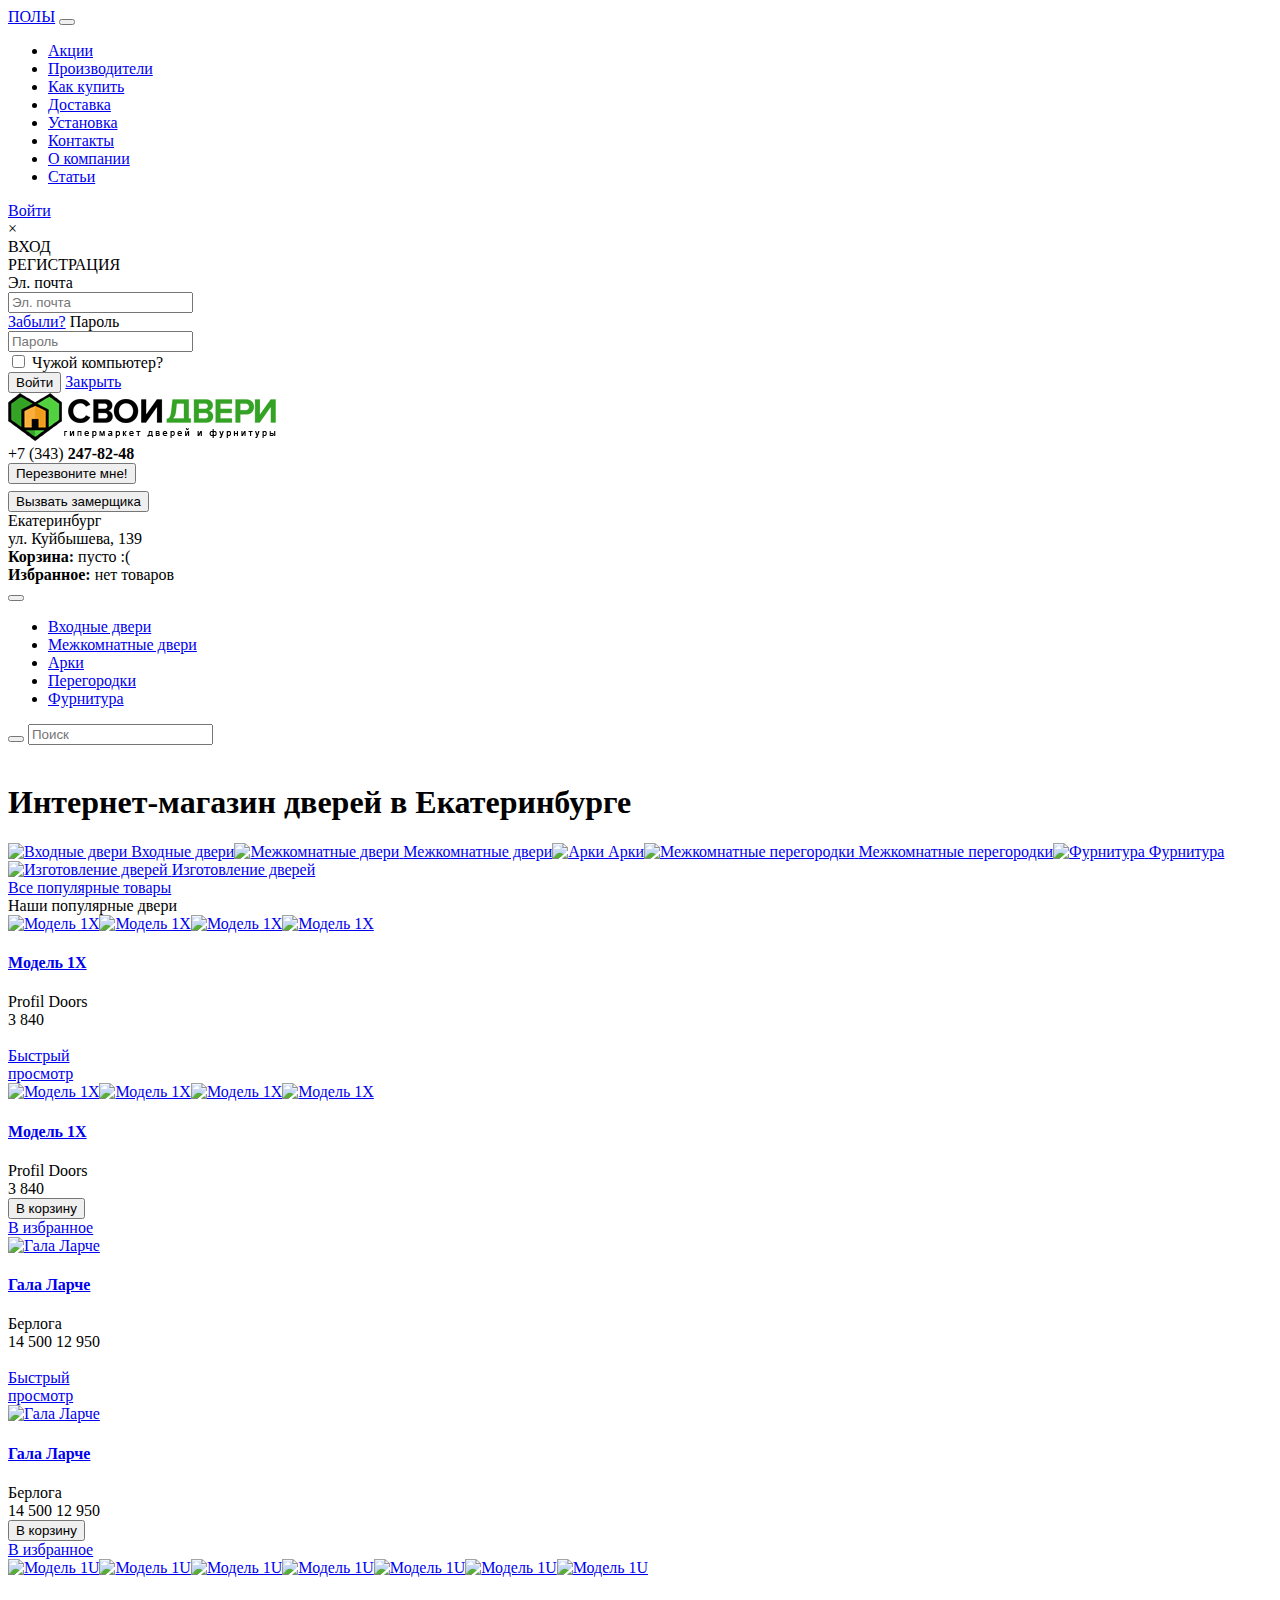
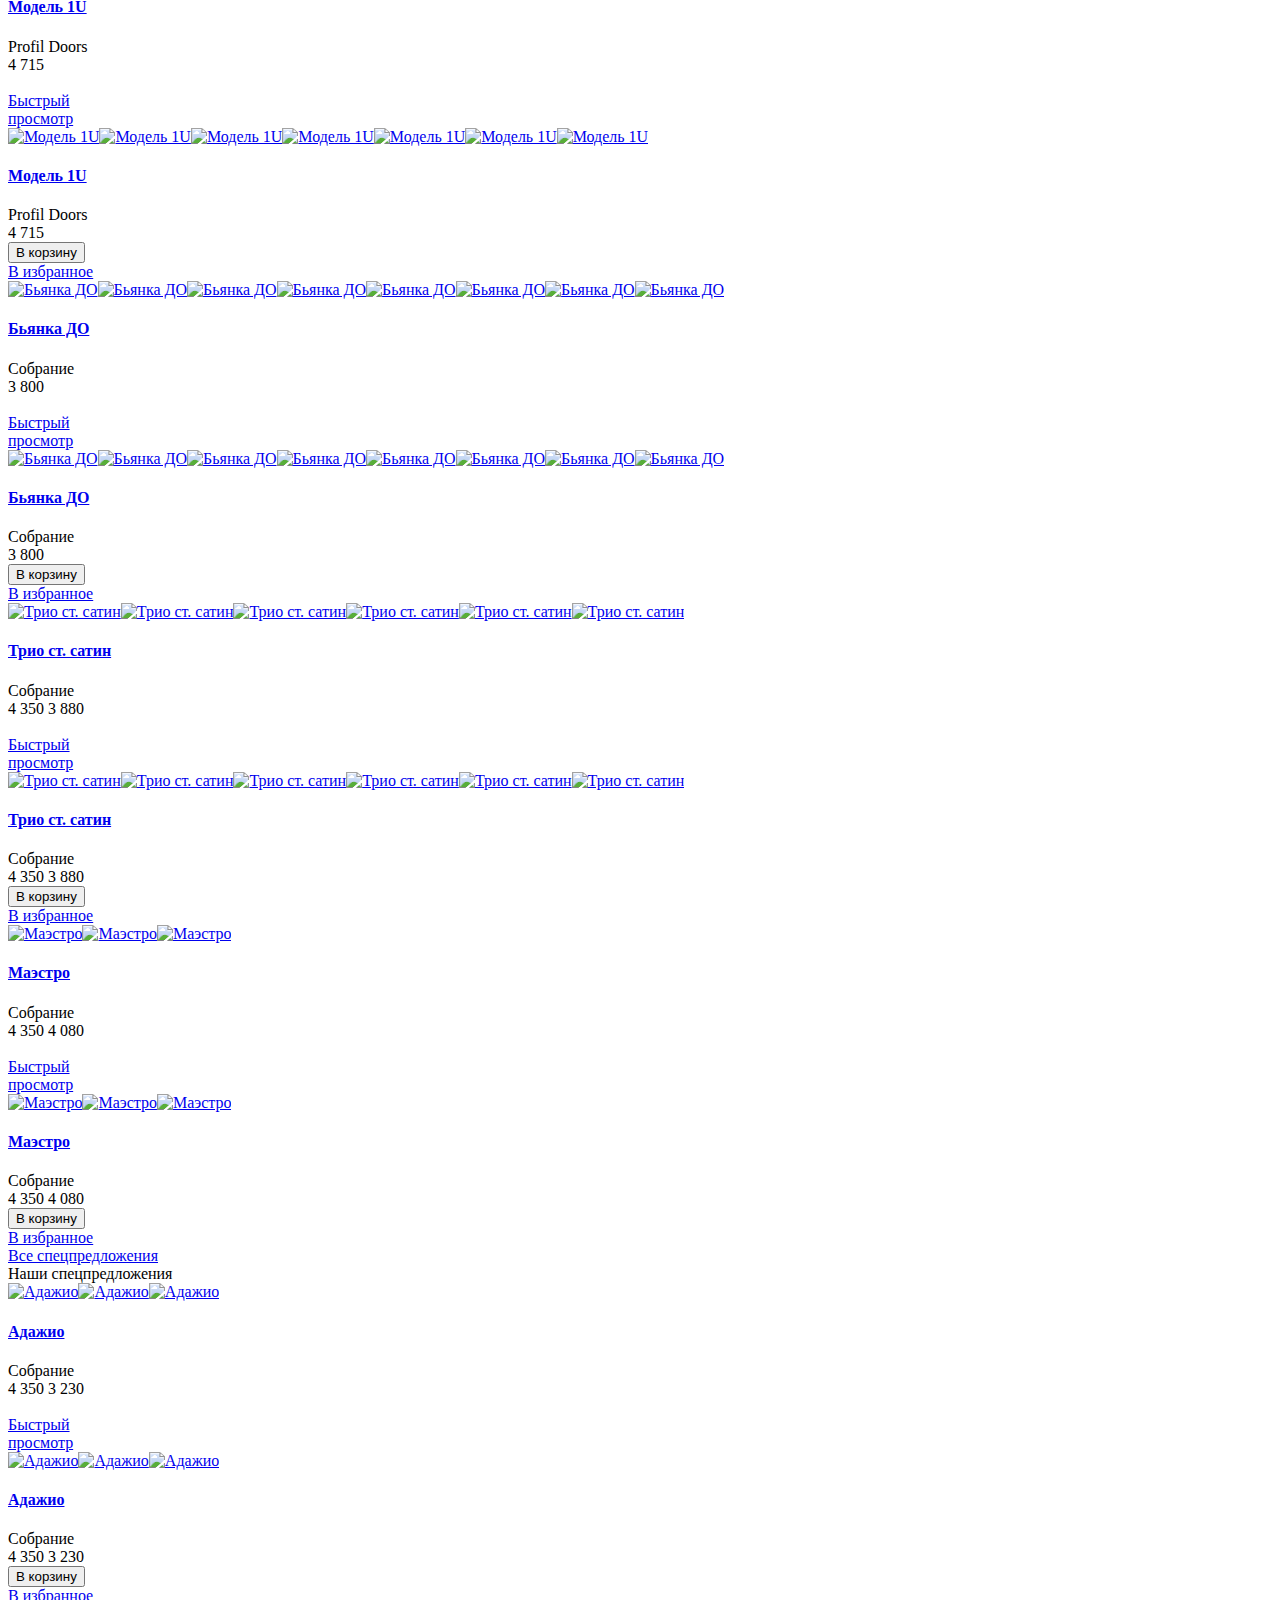
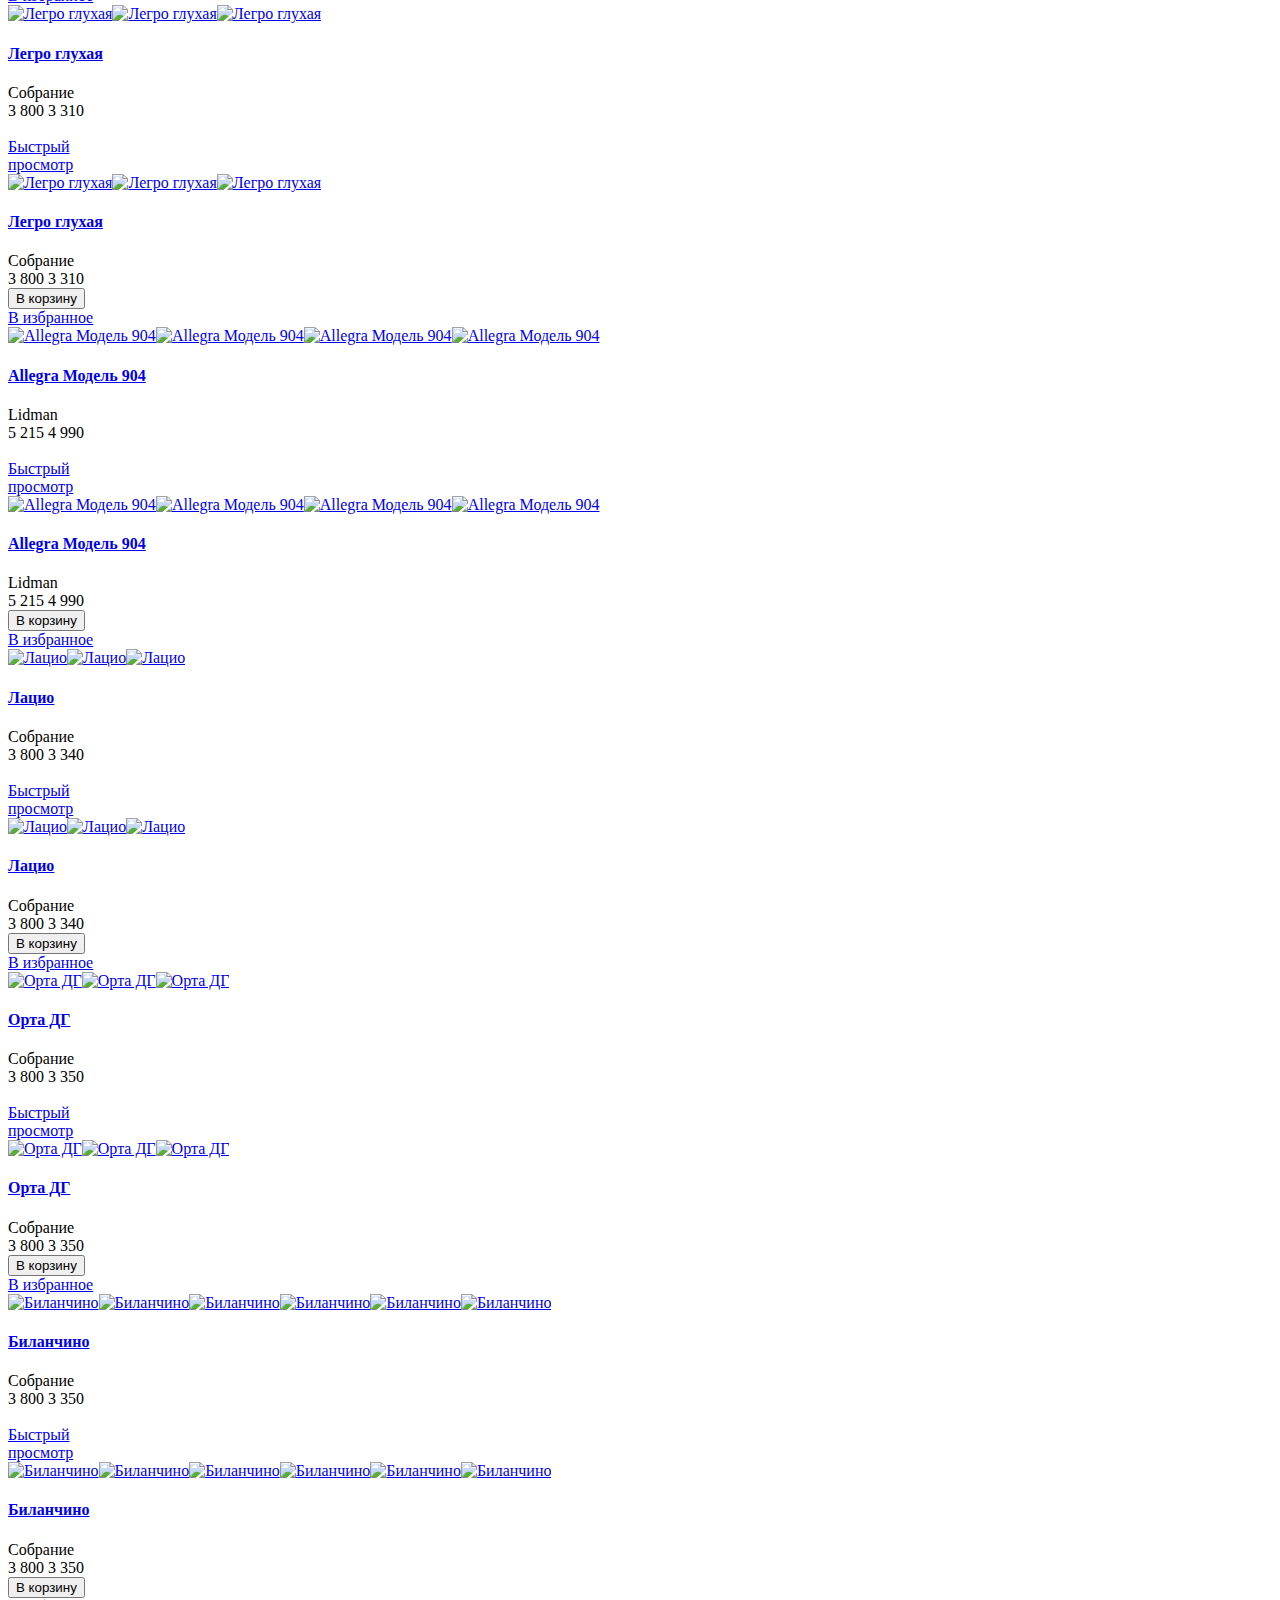
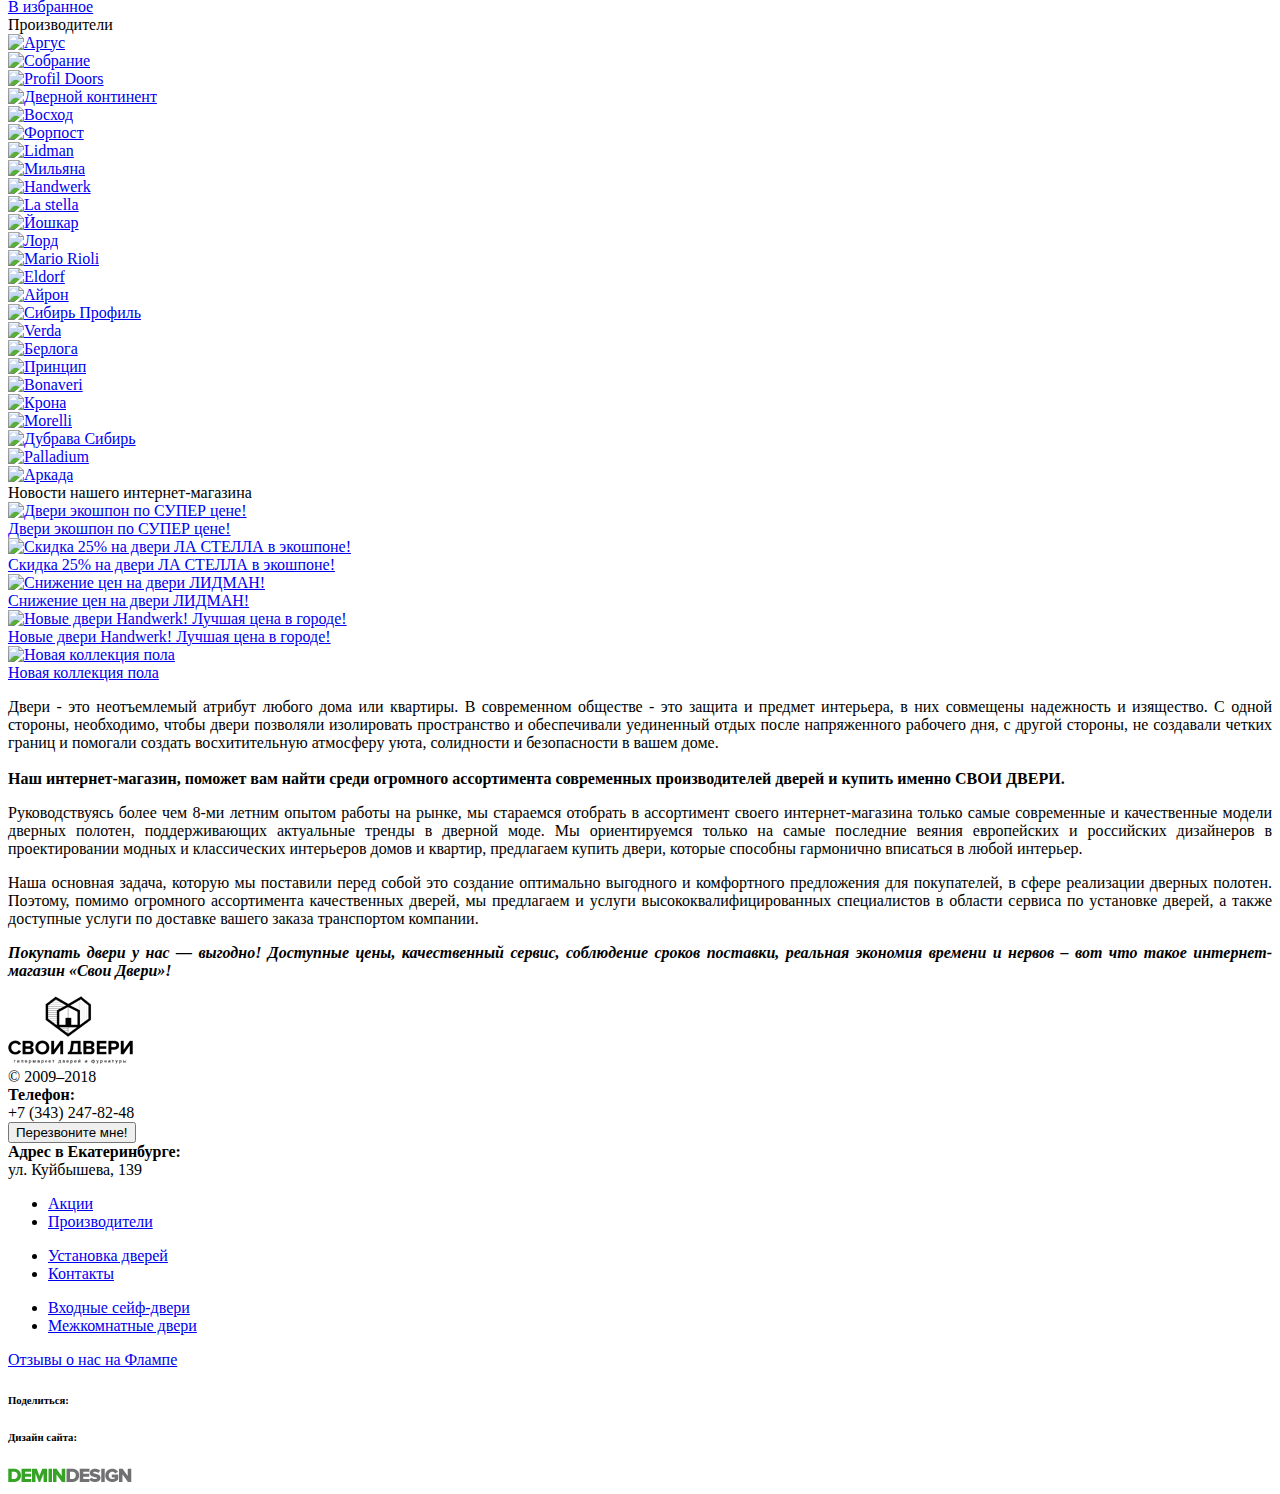
==== index.html @ b75d84ad "Main adaptive" ====
<!DOCTYPE html>
<html>
<head>
    <link rel="stylesheet" href="css/3dfd3b3998a5d4e2b3ac1869c753b24d.css" type="text/css" media="screen" title="prettyPhoto main stylesheet" charset="utf-8">
    <meta name="robots" content="all">
    <link rel="alternate" type="application/rss+xml" title="RSS" href="http://swoidveri.ru/news/rss/"><title>Интернет-магазин ДВЕРЕЙ | Купить двери в Екатеринбурге — «Свои Двери»</title>
    <meta charset="utf-8">
    <meta content="Russian" name="language">
    <meta content="DIAFAN.CMS http://www.diafan.ru/" name="author">
    <meta http-equiv="Content-Type" content="text/html; charset=utf-8">

    <meta name="description" content="Интернет-магазин  «Свои Двери» в Екатеринбурге предлагает купить двери по доступным ценам">
    <meta name="keywords" content="двери купить  интернет-магазин екатеринбург">
    <meta  name="viewport" content="width=device-width,initial-scale=1">
    <meta http-equiv="X-UA-Compatible" content="IE=edge" />
    <link href='http://fonts.googleapis.com/css?family=Open+Sans:400italic,400,700,600,300&subset=latin,cyrillic' rel='stylesheet' type='text/css'>

    <link rel="shortcut icon" href="http://swoidveri.ru/favicon.ico" type="image/x-icon">
    <meta name='yandex-verification' content='6ab0630218582fb0' />
    <meta name="google-site-verification" content="htq2u6Wxl-_IF5WRxzkzoj4-PQEhSRePpP1anvOJjFw" /> <script type="text/javascript">(window.Image ? (new Image()) : document.createElement('img')).src = location.protocol + '//vk.com/rtrg?r=YVBEyJY6kPXvvutkB2mpRUx2GYBAcucExPWbjwwsSvuy1ocrXwzWc/DvQftWZ8jnoxzGYgYuO28TMYNRtFcQWreSq13ESrB6wvxrnNh3w4Y0n9XdHwxNllao3zYcB0E1*o48Br50MQQm9nLuWYmri4c9sMMXCQAg*tRxH2qcmZo-&pixel_id=1000018548';</script>

    <link href='css/select2.min.css' rel="stylesheet" type="text/css" />	
    <link rel="stylesheet" href="https://cdnjs.cloudflare.com/ajax/libs/Swiper/4.1.0/css/swiper.css">
    <link href="css/errors.css" rel="stylesheet" type="text/css">
    <link href="css/jquery-ui-1.8.18.custom.css" rel="stylesheet" type="text/css"><link href="css/bootstrap.min.css?v30" rel="stylesheet" type="text/css">
    <link href="css/style.css" rel="stylesheet" type="text/css">
    <link href="css/jcf.css" rel="stylesheet" type="text/css">
</head>
<body>
<div class="popup-shadow"></div>
<div id="popup-content"></div>
<div class="ajax-loader"></div>
<div class="top-line wow fadeIn">
    <div class="container"><div style="position: relative;">
        <noindex>
            <a href="http://swoipoly.ru/" target="_blank" rel="nofollow" class="link-floors pull-left">ПОЛЫ</a>
            <button class="top-menu-btn"></button>
            <ul class="top-menu pull-left"><li class="top-menu__item"><a href="http://swoidveri.ru/action/" rel="nofollow">Акции</a></li><li class="top-menu__item"><a href="http://swoidveri.ru/brand/" rel="nofollow">Производители</a></li><li class="top-menu__item"><a href="http://swoidveri.ru/howbuy/" rel="nofollow">Как купить</a></li><li class="top-menu__item"><a href="http://swoidveri.ru/dostavka/" rel="nofollow">Доставка</a></li><li class="top-menu__item"><a href="http://swoidveri.ru/uslugi/" rel="nofollow">Установка</a></li><li class="top-menu__item"><a href="http://swoidveri.ru/contacts/" rel="nofollow">Контакты</a></li><li class="top-menu__item"><a href="http://swoidveri.ru/about/" rel="nofollow">О компании</a></li><li class="top-menu__item"><a href="http://swoidveri.ru/clauses/" rel="nofollow">Статьи</a></li></ul>

            <div class="pull-right">
                <a href="#" class="link-login link-login-popup" rel="nofollow">Войти</a>
            </div>
        </noindex>
        <noindex>
            <div class="popup popup_login">
                <div class="popup__close">&times;</div>
                <div class="login-block">
                    <div class="login-block__tabs">
                        <div data-for="#lbTab1" class="login-block__tabs__item active">ВХОД</div>
                        <div data-for="#lbTab2" class="login-block__tabs__item">РЕГИСТРАЦИЯ</div>
                    </div>
                    <div class="lbTab" id="lbTab1">
                            <form method="post" action="" class="login ajax">
        <input type="hidden" name="action" value="auth">
        <input type="hidden" name="module" value="registration">
        <input type="hidden" name="form_tag" value="registration_auth">

        <div class="login-block__tab-content">
            <div class="form">
                <div class="form__row">
                    <div class="form-label__wrap"><label class="form-label">Эл. почта</label></div>
                    <div class="form-control__wrap">
                        <input tabindex="100" type="text" class="form-control" name="name" placeholder="Эл. почта" autocomplete="off">
                    </div>
                </div>
                <div class="form__row">
                    <div class="form-label__wrap">
                                                    <a href="http://swoidveri.ru/reminding/" class="login-block__forgot">Забыли?</a>
                        
                        <label class="form-label">Пароль</label>
                    </div>
                    <div class="form-control__wrap">
                        <input tabindex="101" type="password" name="pass" class="form-control" placeholder="Пароль" autocomplete="off">
                    </div>
                </div>
                <div class="form__row">
                    <div class="form-checkbox">
                        <label>
                            <input type="checkbox" class="form-input_checkbox" id="not_my_computer" name="not_my_computer" value="1">
                            Чужой компьютер?                        </label>
                    </div>
                </div>
                <div class="form__row">
                    <div class="errors error_message error" style="display:none"></div>
                </div>
            </div>
        </div>
        <div class="popup__footer">
            <input type="submit" value="Войти" class="btn btn_primary btn_lg">
            <a href="#" class="link__close">Закрыть</a>
        </div>
    </form>
                    </div>
                    <div class="lbTab" id="lbTab2" style="display: none;">
                        <form action="" method="POST" class="js_registration_form registration_form ajax" enctype="multipart/form-data">
<input type="hidden" name="module" value="registration">
<input type="hidden" name="url" value="">
<input type="hidden" name="action" value="add">
<input type="hidden" name="tmpcode" value="001ab2fa029c064a45e41f8b2644a292">

<input type="hidden" name="phone" value="">

<div class="login-block__tab-content"><div class="form">

<div class="form__row">
	<div class="form-label__wrap">
		<div class="infofield"><label class="form-label">Представьтесь, пожалуйста <span style="color:red;">*</span></label></div>
	</div>
	<div class="form-control__wrap">
		<input type="text" name="fio" value="" class="form-control">
		<div class="errors error_fio" style="display:none"></div>
	</div>
</div>

<div class="form__row">
	<div class="form-label__wrap"><div class="infofield"><label class="form-label">Эл. почта <span style="color:red;">*</span></label></div></div>
	<div class="form-control__wrap">
		<input type="email" class="form-control" name="mail" value="">
		<div class="errors error_mail" style="display:none"></div>
	</div>
</div>

<!-- div class="infofield">Телефон:</div>
<input type="tel" name="phone" value="">
<div class="errors error_phone" style="display:none"></div -->
<div class="form__row">
	<div class="form-label__wrap">
	    <div class="infofield"><label class="form-label">Пароль <span style="color:red;">*</span></label></div>
	</div>
	<div class="form-control__wrap">
	    <input type="password" name="password" class="form-control">
	    <div class="errors error_password" style="display:none"></div>
	</div>
</div>

<div class="form__row">
	<div class="form-label__wrap">
        <div class="infofield"><label class="form-label">Повторите пароль <span style="color:red;">*</span></label></div>
    </div>
    <div class="form-control__wrap">
        <input type="password" name="password2" class="form-control">
        <div class="errors error_password2" style="display:none"></div>
    </div>
</div>
<div class="form__row">
    <div class="captcha">	<div class="block captcha">
		<table width="100%">
			<tr style="vertical-align: top;">
				<td align="center" style="padding-right: 7px;">
					<img src="http://swoidveri.ru/captcha/get/registration4964" width="159" height="80" class="code_img captcha-image">
					<input type="hidden" name="captchaint" value="4964">
					<input type="hidden" name="captcha_update" value="">

					<div class="js_captcha_update captcha_update"><a href="javascript:void(0)" class="button-refresh">обновить</a></div>
				</td>
				<td>
					<div class="form-label__wrap"><label class="form-label"><span class="input-title">Введите код с картинки</span></label></div>
					<div class="form-control__wrap">
						<input type="text" name="captcha" class="form-control" value="" autocomplete="off">
						<div class="errors error_captcha" style="display:none"></div>					</div>
				</td>
			</tr>
		</table>

	</div></div></div>

<div class="errors error" style="display:none"></div>

</div></div>

<div class="popup__footer">
    <input type="submit" value="Регистрация" class="btn btn_primary btn_lg">
    <a href="#" class="link__close">Закрыть</a>
</div>


</form>
<div class="errors login-block__tab-content registration_message" style="display: none;"></div>
                    </div>
                </div>
            </div>
        </noindex>
    </div></div>
</div>

<div class="header wow fadeIn">
    <div id="header-sticky">
        <div class="container">
            	<div class="header__logo"><a href="http://swoidveri.ru/" title="на главную"><img src="img/logo.png" alt=""></a></div>

            <div class="header__phone">
                <div class="header__phone__item"><span class="icon-phone"></span><span class="header__phone__highlight">+7 (343)</span> <b>247-82-48</b></div>
                <div>
                    <form method="POST" action="" class="ajax">
                        <input type="hidden" name="module" value="feedback">
                        <input type="hidden" name="action" value="popup"/>
                        <input type="hidden" name="site_id" value="29"/>
                        <input type="hidden" name="ajax" value="1"/>
                        <button type="submit" class="link-dot">Перезвоните мне!</button>
                    </form>
                </div>
                <div style="margin-top: 7px;">
                    <form method="POST" action="" class="ajax">
                        <input type="hidden" name="module" value="feedback">
                        <input type="hidden" name="action" value="popup"/>
                        <input type="hidden" name="site_id" value="30"/>
                        <input type="hidden" name="ajax" value="1"/>
                        <button type="submit" class="link-dot">Вызвать замерщика</button>
                    </form>
                </div>
            </div>
            <div class="header__addr">
                <div><span class="icon-map"></span><span class="header__addr__city__span">Екатеринбург</span></div>
                <div>ул. Куйбышева, 139</div>
            </div>
            <div class="header__basket">
                <span class="cart_block top-line-item"><span id="show_cart" class="js_show_cart">

<div><span class="icon-basket"></span> <b>Корзина:</b>
			<span class="muted">пусто :(</span>
	</div>
</span></span>
                <div><span class="icon-heart"></span> <b>Избранное:</b><span id="show_wishlist">	нет товаров
</span></div>

            </div>
        </div>
    </div>
</div>

<div class="nav__block wow fadeIn">
    <div class="container">
        <button class="nav-btn"></button>
        <ul class="nav pull-left"><li class="nav__item"><a href="http://swoidveri.ru/shop/vkhodnye-dveri/">Входные двери <span class="icon-arrow-down"></span></a>
<div class="nav__subitem" style="display: none;">
	<div class="nav__subitem__header"><a href="http://swoidveri.ru/shop/vkhodnye-dveri/">Входные двери</a></div>
	<div class="nav__subitem__body">
		<div class="row">
			<div class="col-xs-5">
				<ul class="nav__subnav"><li class="nav__subnav__item"><a href="http://swoidveri.ru/shop/vkhodnye-dveri/prestizh-seriya/">Престиж серия</a></li><li class="nav__subnav__item"><a href="http://swoidveri.ru/shop/vkhodnye-dveri/standart-seriya/">Стандарт серия</a></li><li class="nav__subnav__item"><a href="http://swoidveri.ru/shop/vkhodnye-dveri/tekhnicheskaya-seriya/">Техническая серия</a></li><li class="nav__subnav__item"><a href="http://swoidveri.ru/shop/vkhodnye-dveri/protivopozharnye/">Противопожарные двери</a></li></ul>			</div>
			<div class="col-xs-7">
				                				    	<div class="product-small product-lider">
		<div class="product-label product-label_sm">
			<div class="icon-sale"></div>		</div>
		<div class="product-small__image">
			<a href="http://swoidveri.ru/shop/vkhodnye-dveri/prestizh-seriya/termal-/"><img src="http://swoidveri.ru/userfiles/shop/small/2/15234_termal-venge.jpg" alt="Термаль " title="Термаль "></a>		</div>
		<div class="product-small__info">
			<div class="product-small__status">Лидер продаж!</div>
			<h4 class="product-small__title"><a href="http://swoidveri.ru/shop/vkhodnye-dveri/prestizh-seriya/termal-/">Термаль </a></h4>
			<div class="product-small__desc">Дверной континент</div>
			<div class="product-small__price">
									<span class="product-small__old-price">29&nbsp;500 <span class="icon-rouble"></span></span>
								25&nbsp;000 <span class="icon-rouble"></span>
			</div>
			
<form method="post" action="" class="js_shop_form_lider shop_form_lider ajax">
<input type="hidden" name="good_id" value="4465">
<input type="hidden" name="module" value="shop">
<input type="hidden" name="action" value=""><div class="hidden"><input type="hidden" name="param1" value="20"></div><div class="js_shop_buy shop_buy to-cart"><input type="hidden" value="1" name="count" class="number" pattern="[0-9]+([\.|,][0-9]+)?" step="any"><input type="button" class="btn btn_primary product-small__basket" value="В корзину" action="buy_lider"></div></form>

			<!-- a href="/" class="btn btn_primary product-small__basket">В корзину</a -->
		</div>
	</div>
                			</div>
		</div>
	</div>
</div></li><li class="nav__item"><a href="http://swoidveri.ru/shop/mezhkomnatnye-dveri/">Межкомнатные двери <span class="icon-arrow-down"></span></a>
<div class="nav__subitem" style="display: none;">
	<div class="nav__subitem__header"><a href="http://swoidveri.ru/shop/mezhkomnatnye-dveri/">Межкомнатные двери</a></div>
	<div class="nav__subitem__body">
		<div class="row">
			<div class="col-xs-5">
				<ul class="nav__subnav"><li class="nav__subnav__item"><a href="http://swoidveri.ru/shop/mezhkomnatnye-dveri/ekoshpon/">Экошпон</a></li><li class="nav__subnav__item"><a href="http://swoidveri.ru/shop/mezhkomnatnye-dveri/naturalnyy-shpon/">Натуральный шпон</a></li><li class="nav__subnav__item"><a href="http://swoidveri.ru/shop/mezhkomnatnye-dveri/ecolight/">Эколайт</a></li><li class="nav__subnav__item"><a href="http://swoidveri.ru/shop/mezhkomnatnye-dveri/pvkh/">ПВХ</a></li><li class="nav__subnav__item"><a href="http://swoidveri.ru/shop/mezhkomnatnye-dveri/laminatin-cpl-tss/">Ламинатин CPL</a></li><li class="nav__subnav__item"><a href="http://swoidveri.ru/shop/mezhkomnatnye-dveri/laminirovannye/">Ламинированные</a></li><li class="nav__subnav__item"><a href="http://swoidveri.ru/shop/mezhkomnatnye-dveri/glyantsevye-dveri/">Глянцевые двери</a></li><li class="nav__subnav__item"><a href="http://swoidveri.ru/shop/mezhkomnatnye-dveri/emal-dveri/">Эмаль двери</a></li><li class="nav__subnav__item"><a href="http://swoidveri.ru/shop/mezhkomnatnye-dveri/razdvizhnye-dveri/">Раздвижные двери</a></li><li class="nav__subnav__item"><a href="http://swoidveri.ru/shop/mezhkomnatnye-dveri/skladnye-dveri/">Складные двери</a></li><li class="nav__subnav__item"><a href="http://swoidveri.ru/shop/mezhkomnatnye-dveri/dveri-iz-massiva/">Двери из массива</a></li></ul>			</div>
			<div class="col-xs-7">
				                				    	<div class="product-small product-lider">
		<div class="product-label product-label_sm">
			<div class="icon-new"></div>		</div>
		<div class="product-small__image">
			<a href="http://swoidveri.ru/shop/mezhkomnatnye-dveri/dveri-iz-massiva/dver-dzhuliya-1-dg/"><img src="http://swoidveri.ru/userfiles/shop/small/2/14279_dver-dzhuliya-1-dg.jpg" alt="Дверь Джулия 1 ДГ" title="Дверь Джулия 1 ДГ"></a>		</div>
		<div class="product-small__info">
			<div class="product-small__status">Лидер продаж!</div>
			<h4 class="product-small__title"><a href="http://swoidveri.ru/shop/mezhkomnatnye-dveri/dveri-iz-massiva/dver-dzhuliya-1-dg/">Дверь Джулия 1 ДГ</a></h4>
			<div class="product-small__desc">МК Аргус</div>
			<div class="product-small__price">
								7&nbsp;800 <span class="icon-rouble"></span>
			</div>
			
<form method="post" action="" class="js_shop_form_lider shop_form_lider ajax">
<input type="hidden" name="good_id" value="4307">
<input type="hidden" name="module" value="shop">
<input type="hidden" name="action" value=""><div class="hidden"><input type="hidden" name="param57" value="158"><input type="hidden" name="param7" value="6"><input type="hidden" name="param145" value="999"></div><div class="js_shop_buy shop_buy to-cart"><input type="hidden" value="1" name="count" class="number" pattern="[0-9]+([\.|,][0-9]+)?" step="any"><input type="button" class="btn btn_primary product-small__basket" value="В корзину" action="buy_lider"></div></form>

			<!-- a href="/" class="btn btn_primary product-small__basket">В корзину</a -->
		</div>
	</div>
                			</div>
		</div>
	</div>
</div></li><li class="nav__item"><a href="http://swoidveri.ru/shop/mezhkomnatnye-arki/">Арки</a></li><li class="nav__item"><a href="http://swoidveri.ru/shop/mezhkomnatnye-peregorodki/">Перегородки</a></li><li class="nav__item"><a href="http://swoidveri.ru/shop/furnitura/">Фурнитура <span class="icon-arrow-down"></span></a>
<div class="nav__subitem" style="display: none;">
	<div class="nav__subitem__header"><a href="http://swoidveri.ru/shop/furnitura/">Фурнитура</a></div>
	<div class="nav__subitem__body">
		<div class="row">
			<div class="col-xs-5">
				<ul class="nav__subnav"><li class="nav__subnav__item"><a href="http://swoidveri.ru/shop/furnitura/ruchki/">Дверные ручки</a></li><li class="nav__subnav__item"><a href="http://swoidveri.ru/shop/furnitura/petli/">Петли</a></li><li class="nav__subnav__item"><a href="http://swoidveri.ru/shop/furnitura/nakladki-i-zavertki/">Накладки и завертки</a></li><li class="nav__subnav__item"><a href="http://swoidveri.ru/shop/furnitura/ogranichiteli/">Ограничители</a></li><li class="nav__subnav__item"><a href="http://swoidveri.ru/shop/furnitura/zamki-i-mekhanizmy/">Замки и механизмы</a></li><li class="nav__subnav__item"><a href="http://swoidveri.ru/shop/furnitura/dlya-razdvizhnykh-dverey/">Для раздвижных и складных дверей</a></li><li class="nav__subnav__item"><a href="http://swoidveri.ru/shop/furnitura/ruchki-zaschelki-knoby/">Ручки-защелки (кнобы)</a></li><li class="nav__subnav__item"><a href="http://swoidveri.ru/shop/furnitura/plintus-mdf/">Плинтус мдф</a></li></ul>			</div>
			<div class="col-xs-7">
				                				    	<div class="product-small product-lider">
		<div class="product-label product-label_sm">
			<div class="icon-sale"></div>		</div>
		<div class="product-small__image">
			<a href="http://swoidveri.ru/shop/furnitura/ruchki/rucetti-rap-3-belyy-nikel--khrom/"><img src="http://swoidveri.ru/userfiles/shop/small/8301_rap-3-belyy-nikel--khrom.jpg" alt="Rap 3 белый никель / хром" title="Rap 3 белый никель / хром"></a>		</div>
		<div class="product-small__info">
			<div class="product-small__status">Лидер продаж!</div>
			<h4 class="product-small__title"><a href="http://swoidveri.ru/shop/furnitura/ruchki/rucetti-rap-3-belyy-nikel--khrom/">Rap 3 белый никель / хром</a></h4>
			<div class="product-small__desc">Rucetti</div>
			<div class="product-small__price">
									<span class="product-small__old-price">750 <span class="icon-rouble"></span></span>
								650 <span class="icon-rouble"></span>
			</div>
			
<form method="post" action="" class="js_shop_form_lider shop_form_lider ajax">
<input type="hidden" name="good_id" value="3215">
<input type="hidden" name="module" value="shop">
<input type="hidden" name="action" value=""><div class="hidden"></div><div class="js_shop_buy shop_buy to-cart"><input type="hidden" value="1" name="count" class="number" pattern="[0-9]+([\.|,][0-9]+)?" step="any"><input type="button" class="btn btn_primary product-small__basket" value="В корзину" action="buy_lider"></div></form>

			<!-- a href="/" class="btn btn_primary product-small__basket">В корзину</a -->
		</div>
	</div>
                			</div>
		</div>
	</div>
</div></li></ul>
        <div class="search-block pull-right">
            <span class="top_search">
	<form action="http://swoidveri.ru/search/" class="js_search_form search_form" method="get" id="search">
		<span class="search-input">
			<input type="hidden" name="module" value="search">
			<button type="submit"><span class="icon-search"></span></button>
			<input id="textbox" type="text" name="searchword" placeholder="Поиск" value="" autocomplete="off">
		</span>
	</form>

</span>
        </div>
    </div>
</div>



<form method="POST" enctype="multipart/form-data" action="" class="ajax js_bs_form bs_form">
	<input type="hidden" name="module" value="bs">
	<input type="hidden" name="action" value="click">
	<input type="hidden" name="banner_id" value="0">
	</form><div class="bs_block">	<div class="promo-block">
		<noindex>
		<div class="promo-block__prev"></div>
		<div class="promo-block__next"></div>
		<div class="promo-block__slides cycle-slideshow"
			 data-cycle-fx="scrollHorz"
			 data-cycle-swipe="true"
			 data-cycle-swipe-fx="scrollHorz"
			 data-cycle-timeout="8000"
			 data-cycle-slides="> .promo-block__slides__item"
			 data-cycle-pager=".promo-block__nav"
			 data-cycle-pager-template="<span></span>"
			 data-cycle-prev=".promo-block .promo-block__prev"
			 data-cycle-next=".promo-block .promo-block__next"
		>
<div class="promo-block__slides__item"><div class="promo-block__slides__image"><a href="http://swoidveri.ru/shop/mezhkomnatnye-dveri/ekoshpon/sort1/?action=search&amp;module=0&amp;cat_id=11&amp;brand[]=29&amp;ajax=1&amp;useradmin=0&amp;_ym_uid=1.4804887961074E+19&amp;jv_enter_ts_a4FuE2diiD=1488430311192&amp;jv_visits_count_a4FuE2diiD=1&amp;KCFINDER_showname=0&amp;KCFINDER_showsize=0&amp;KCFINDER_showtime=0&amp;KCFINDER_order=0&amp;KCFINDER_orderDesc=0&amp;KCFINDER_view=0&amp;KCFINDER_displaySettings=0&amp;_ga=1.2&amp;jv_mframe_protected_a4FuE2diiD=1&amp;jv_invitation_time_a4FuE2diiD=1517901497446&amp;jv_close_time_a4FuE2diiD=1517901705701&amp;jv_pages_count_a4FuE2diiD=380&amp;jv_startsec_a4FuE2diiD=1517918492&amp;_gid=1.2&amp;_ym_visorc_21298858=0&amp;_ym_isad=1&amp;SESSa6350ad584616edbf6c4eacaf14b5724=8.0854495691359E+20&amp;_gat=1" class="js_bs_counter bs_counter" rel="11 nofollow" ><img src="http://swoidveri.ru/userfiles/bs/ekoshpon-peredel-2-_11.jpg" alt="" title=""></a></div></div><div class="promo-block__slides__item"><div class="promo-block__slides__image"><a href="http://swoidveri.ru/clauses/nestandartnye-dveri-pod-zakaz/" class="js_bs_counter bs_counter" rel="10 nofollow" ><img src="http://swoidveri.ru/userfiles/bs/gotovy_banner_10.jpg" alt="" title=""></a></div></div><div class="promo-block__slides__item"><div class="promo-block__slides__image"><a href="http://swoidveri.ru/shop/mezhkomnatnye-dveri/razdvizhnye-dveri/" class="js_bs_counter bs_counter" rel="4 nofollow" ><img src="http://swoidveri.ru/userfiles/bs/p2he41b_14_14_4.jpg" alt="" title=""></a></div></div><div class="promo-block__slides__item"><div class="promo-block__slides__image"><a href="http://swoidveri.ru/shop/vkhodnye-dveri/?module=shop&amp;action=search&amp;cat_id=1&amp;brand[0]=8&amp;ajax=1" class="js_bs_counter bs_counter" rel="3 nofollow" ><img src="http://swoidveri.ru/userfiles/bs/ng2018-rasprodazha-1_1980x296_19_3.jpg" alt="" title=""></a></div></div><div class="promo-block__slides__item"><div class="promo-block__slides__image"><img src="http://swoidveri.ru/userfiles/bs/banner-4-7_4_6.jpg" alt="" title=""></div></div>		</div>

		<div class="container promo-block__nav__wrap">
			<div class="promo-block__nav"></div>
		</div>
		</noindex>
	</div>
</div>

<!--
<div class="bs_block">	<div class="promo-block">
		<noindex>
		<div class="promo-block__prev"></div>
		<div class="promo-block__next"></div>
		<div class="promo-block__slides cycle-slideshow"
			 data-cycle-fx="scrollHorz"
			 data-cycle-swipe="true"
			 data-cycle-swipe-fx="scrollHorz"
			 data-cycle-timeout="8000"
			 data-cycle-slides="> .promo-block__slides__item"
			 data-cycle-pager=".promo-block__nav"
			 data-cycle-pager-template="<span></span>"
			 data-cycle-prev=".promo-block .promo-block__prev"
			 data-cycle-next=".promo-block .promo-block__next"
		>
<div class="promo-block__slides__item"><div class="promo-block__slides__image"><a href="http://swoidveri.ru/shop/mezhkomnatnye-dveri/ekoshpon/sort1/?action=search&amp;module=0&amp;cat_id=11&amp;brand[]=29&amp;ajax=1&amp;useradmin=0&amp;_ym_uid=1.4804887961074E+19&amp;jv_enter_ts_a4FuE2diiD=1488430311192&amp;jv_visits_count_a4FuE2diiD=1&amp;KCFINDER_showname=0&amp;KCFINDER_showsize=0&amp;KCFINDER_showtime=0&amp;KCFINDER_order=0&amp;KCFINDER_orderDesc=0&amp;KCFINDER_view=0&amp;KCFINDER_displaySettings=0&amp;_ga=1.2&amp;jv_mframe_protected_a4FuE2diiD=1&amp;jv_invitation_time_a4FuE2diiD=1517901497446&amp;jv_close_time_a4FuE2diiD=1517901705701&amp;jv_pages_count_a4FuE2diiD=380&amp;jv_startsec_a4FuE2diiD=1517918492&amp;_gid=1.2&amp;_ym_visorc_21298858=0&amp;_ym_isad=1&amp;SESSa6350ad584616edbf6c4eacaf14b5724=8.0854495691359E+20&amp;_gat=1" class="js_bs_counter bs_counter" rel="11 nofollow" ><img src="http://swoidveri.ru/userfiles/bs/ekoshpon-peredel-2-_11.jpg" alt="" title=""></a></div></div><div class="promo-block__slides__item"><div class="promo-block__slides__image"><a href="http://swoidveri.ru/clauses/nestandartnye-dveri-pod-zakaz/" class="js_bs_counter bs_counter" rel="10 nofollow" ><img src="http://swoidveri.ru/userfiles/bs/gotovy_banner_10.jpg" alt="" title=""></a></div></div><div class="promo-block__slides__item"><div class="promo-block__slides__image"><a href="http://swoidveri.ru/shop/mezhkomnatnye-dveri/razdvizhnye-dveri/" class="js_bs_counter bs_counter" rel="4 nofollow" ><img src="http://swoidveri.ru/userfiles/bs/p2he41b_14_14_4.jpg" alt="" title=""></a></div></div><div class="promo-block__slides__item"><div class="promo-block__slides__image"><a href="http://swoidveri.ru/shop/vkhodnye-dveri/?module=shop&amp;action=search&amp;cat_id=1&amp;brand[0]=8&amp;ajax=1" class="js_bs_counter bs_counter" rel="3 nofollow" ><img src="http://swoidveri.ru/userfiles/bs/ng2018-rasprodazha-1_1980x296_19_3.jpg" alt="" title=""></a></div></div><div class="promo-block__slides__item"><div class="promo-block__slides__image"><img src="http://swoidveri.ru/userfiles/bs/banner-4-7_4_6.jpg" alt="" title=""></div></div>		</div>

		<div class="container promo-block__nav__wrap">
			<div class="promo-block__nav"></div>
		</div>
		</noindex>
	</div>
</div>

    <div class="content-block wow fadeIn">
    <div class="container">
        <div class="home-advantages-block ">
            <div class="home-advantages-block__title"><span class="home-advantages-block__title__inner">НАШИ ПРЕИМУЩЕСТВА</span></div>
                        <div class="row row-10">
                <div class="col-xs-2 advantage-block advantage-block_oficial">
                    <p><a href="/about/" class="advantage-block__link">ОФИЦИАЛЬНО</a></p>
<p class="advantage-block__desc">Мы &ndash; официальные партнеры фабрик-производителей дверей</p>
                </div>
                <div class="col-xs-2 advantage-block advantage-block_true">
                    <p><a href="/howbuy/" class="advantage-block__link">ЧЕСТНО</a></p>
<p class="advantage-block__desc">У нас самые честные цены на хорошие двери</p>
                </div>
                <div class="col-xs-2 advantage-block advantage-block_many">
                    <p><a href="/shop/" class="advantage-block__link">МНОГО</a></p>
<p class="advantage-block__desc">Более 5000 дверей в наличии на складах</p>
                </div>
                <div class="col-xs-2 advantage-block advantage-block_good">
                    <p><a href="/dostavka/" class="advantage-block__link">УДОБНО</a></p>
<p class="advantage-block__desc">Наши специалисты доставят и установят ваши покупки</p>
                </div>
                <div class="col-xs-2 advantage-block advantage-block_safe">
                    <p><a href="http://swoidveri.ru/usloviya-pokupki/" class="advantage-block__link">БЕЗОПАСНО</a></p>
<p class="advantage-block__desc">Мы даем гарантию на свой товар и услуги</p>
                </div>
            </div>
        </div>
    </div>
</div>
 -->



    <div class="content-block content-block_2 wow fadeIn">

        <div class="container">

            <div class="row">

                <div class="col-xs-12">
					<h1 class="center">Интернет-магазин дверей в Екатеринбурге</h1>
					
					<div class="index-pic-menu"><a href="http://swoidveri.ru/shop/vkhodnye-dveri/"class="menu__item_pic_index"><img src="http://swoidveri.ru/userfiles/menu/medium/2/16222_vkhodnye-seyf-dveri.jpg" alt="Входные двери" title="Входные двери"> <span class="menu__item_pic_index_name">Входные двери</span></a><a href="http://swoidveri.ru/shop/mezhkomnatnye-dveri/"class="menu__item_pic_index"><img src="http://swoidveri.ru/userfiles/menu/medium/2/16223_mezhkomnatnye-dverits.jpg" alt="Межкомнатные двери" title="Межкомнатные двери"> <span class="menu__item_pic_index_name">Межкомнатные двери</span></a><a href="http://swoidveri.ru/shop/mezhkomnatnye-arki/"class="menu__item_pic_index"><img src="http://swoidveri.ru/userfiles/menu/medium/2/16224_arki.jpg" alt="Арки" title="Арки"> <span class="menu__item_pic_index_name">Арки</span></a><a href="http://swoidveri.ru/shop/mezhkomnatnye-peregorodki/"class="menu__item_pic_index"><img src="http://swoidveri.ru/userfiles/menu/medium/2/16225_mezhkomnatnye-peregorodki.jpg" alt="Межкомнатные перегородки" title="Межкомнатные перегородки"> <span class="menu__item_pic_index_name">Межкомнатные перегородки</span></a><a href="http://swoidveri.ru/shop/furnitura/"class="menu__item_pic_index"><img src="http://swoidveri.ru/userfiles/menu/medium/2/16226_furnitura.jpg" alt="Фурнитура" title="Фурнитура"> <span class="menu__item_pic_index_name">Фурнитура</span></a><a href="http://swoidveri.ru/clauses/nestandartnye-dveri-pod-zakaz/"class="menu__item_pic_index"><img src="http://swoidveri.ru/userfiles/menu/medium/2/16227_izgotovlenie-dverey.jpg" alt="Изготовление дверей" title="Изготовление дверей"> <span class="menu__item_pic_index_name">Изготовление дверей</span></a></div>
				
                    <div class="category-block">

                        <div class="category-block__header">

                            <a href="/shop/?action=search&hi=1" class="link-all" rel="nofollow">Все популярные товары</a>

                            <div class="category-block__title">Наши популярные двери</div>

                        </div>

                        <div class="category-block__body">

                            <div class="row row_inline product-list">

                                <div class="shop-pane"><div class="col-xs-2 product-list__item"><div class="shop-col"><div class="js_shop shop-item shop"><div class="product-list__outer"><div class="shop-photo-labels product-label"><div class="icon-hit"></div></div><div class="shop_img shop-photo product-list__image"><a href="http://swoidveri.ru/shop/mezhkomnatnye-dveri/ekoshpon/profildoors-model-1x/"><img src="http://swoidveri.ru/userfiles/shop/small/2/12616_model-1x.jpg" width="128" height="308" alt="Модель 1X" title="Модель 1X" image_id="12616" class="js_shop_img"></a><a href="http://swoidveri.ru/shop/mezhkomnatnye-dveri/ekoshpon/profildoors-model-1x/"><img src="http://swoidveri.ru/userfiles/shop/small/3234_model-1kh-orekh-siena.jpg" width="128" height="308" alt="Модель 1X" title="Модель 1X" image_id="3234" class="js_shop_img"></a><a href="http://swoidveri.ru/shop/mezhkomnatnye-dveri/ekoshpon/profildoors-model-1x/"><img src="http://swoidveri.ru/userfiles/shop/small/2/12617_model-1x.jpg" width="128" height="308" alt="Модель 1X" title="Модель 1X" image_id="12617" class="js_shop_img"></a><a href="http://swoidveri.ru/shop/mezhkomnatnye-dveri/ekoshpon/profildoors-model-1x/"><img src="http://swoidveri.ru/userfiles/shop/small/2/12615_model-1x.jpg" width="128" height="308" alt="Модель 1X" title="Модель 1X" image_id="12615" class="js_shop_img"></a></div><h4 class="product-list__title"><a href="http://swoidveri.ru/shop/mezhkomnatnye-dveri/ekoshpon/profildoors-model-1x/" class="shop-item-title">Модель 1X</a></h4><div class="shop_brand product-list__desc">Profil Doors</div>


		<div class="product-list__price">

			
			3&nbsp;840 <span class="icon-rouble"></span>

		</div>

		</div>
		<div class="product-list__inner"> 
			<a href="http://swoidveri.ru/shop/mezhkomnatnye-dveri/ekoshpon/profildoors-model-1x/" class="link-icon product-list__fastview quickview">

				<span class="icon-eye"></span><br/><span class="link">Быстрый<br/>просмотр</span>

			</a>



			<div class="product-label"><div class="icon-hit"></div></div>


			<div class="product-list__image"><a href="http://swoidveri.ru/shop/mezhkomnatnye-dveri/ekoshpon/profildoors-model-1x/"><img src="http://swoidveri.ru/userfiles/shop/small/2/12616_model-1x.jpg" width="128" height="308" alt="Модель 1X" title="Модель 1X" image_id="12616" class="js_shop_img"></a><a href="http://swoidveri.ru/shop/mezhkomnatnye-dveri/ekoshpon/profildoors-model-1x/"><img src="http://swoidveri.ru/userfiles/shop/small/3234_model-1kh-orekh-siena.jpg" width="128" height="308" alt="Модель 1X" title="Модель 1X" image_id="3234" class="js_shop_img"></a><a href="http://swoidveri.ru/shop/mezhkomnatnye-dveri/ekoshpon/profildoors-model-1x/"><img src="http://swoidveri.ru/userfiles/shop/small/2/12617_model-1x.jpg" width="128" height="308" alt="Модель 1X" title="Модель 1X" image_id="12617" class="js_shop_img"></a><a href="http://swoidveri.ru/shop/mezhkomnatnye-dveri/ekoshpon/profildoors-model-1x/"><img src="http://swoidveri.ru/userfiles/shop/small/2/12615_model-1x.jpg" width="128" height="308" alt="Модель 1X" title="Модель 1X" image_id="12615" class="js_shop_img"></a></div><h4 class="product-list__title"><a href="http://swoidveri.ru/shop/mezhkomnatnye-dveri/ekoshpon/profildoors-model-1x/" class="shop-item-title">Модель 1X</a></h4><div class="shop_brand product-list__desc">Profil Doors</div>


            <div class="product-list__price">

                
                3&nbsp;840 <span class="icon-rouble"></span>

            </div>



            
<form method="post" action="" class="js_shop_form shop_form ajax">
<input type="hidden" name="good_id" value="1111">
<input type="hidden" name="module" value="shop">
<input type="hidden" name="action" value=""><div class="hidden"><input type="hidden" name="param57" value="158"><input type="hidden" name="param7" value="6"><input type="hidden" name="param144" value="777"><input type="hidden" name="param145" value="880"></div><div class="js_shop_buy shop_buy to-cart"><input type="hidden" value="1" name="count" class="number" pattern="[0-9]+([\.|,][0-9]+)?" step="any"><input type="button" class="btn btn_lg btn_primary btn_block product-list__basket" value="В корзину" action="buy"></div><div class="error" style="display:none;"></div></form><div class="product-list__favorite"><a href="#" class="link-icon link-dot js_shop_wishlist shop_wishlist shop-like"><span class="wishlist-goods-id-1111"><span class="icon-heart"></span> <span class="link">В избранное</span></span></a></div>



		</div>



		</div></div></div><div class="col-xs-2 product-list__item"><div class="shop-col"><div class="js_shop shop-item shop"><div class="product-list__outer"><div class="shop-photo-labels product-label"><div class="icon-hit"></div><div class="icon-sale"></div></div><div class="shop_img shop-photo product-list__image"><a href="http://swoidveri.ru/shop/vkhodnye-dveri/prestizh-seriya/gala-larche/"><img src="http://swoidveri.ru/userfiles/shop/small/2/10411_garald-venge.jpg" width="141" height="308" alt="Гала Ларче" title="Гала Ларче" image_id="15289" class="js_shop_img"></a></div><h4 class="product-list__title"><a href="http://swoidveri.ru/shop/vkhodnye-dveri/prestizh-seriya/gala-larche/" class="shop-item-title">Гала Ларче</a></h4><div class="shop_brand product-list__desc"> Берлога</div>


		<div class="product-list__price">

			
				<span class="product-list__old-price">14&nbsp;500 <span class="icon-rouble"></span></span>

			
			12&nbsp;950 <span class="icon-rouble"></span>

		</div>

		</div>
		<div class="product-list__inner"> 
			<a href="http://swoidveri.ru/shop/vkhodnye-dveri/prestizh-seriya/gala-larche/" class="link-icon product-list__fastview quickview">

				<span class="icon-eye"></span><br/><span class="link">Быстрый<br/>просмотр</span>

			</a>



			<div class="product-label"><div class="icon-hit"></div><div class="icon-sale"></div></div>


			<div class="product-list__image"><a href="http://swoidveri.ru/shop/vkhodnye-dveri/prestizh-seriya/gala-larche/"><img src="http://swoidveri.ru/userfiles/shop/small/2/10411_garald-venge.jpg" width="141" height="308" alt="Гала Ларче" title="Гала Ларче" image_id="15289" class="js_shop_img"></a></div><h4 class="product-list__title"><a href="http://swoidveri.ru/shop/vkhodnye-dveri/prestizh-seriya/gala-larche/" class="shop-item-title">Гала Ларче</a></h4><div class="shop_brand product-list__desc"> Берлога</div>


            <div class="product-list__price">

                
                    <span class="product-list__old-price">14&nbsp;500 <span class="icon-rouble"></span></span>

                
                12&nbsp;950 <span class="icon-rouble"></span>

            </div>



            
<form method="post" action="" class="js_shop_form shop_form ajax">
<input type="hidden" name="good_id" value="4475">
<input type="hidden" name="module" value="shop">
<input type="hidden" name="action" value=""><div class="hidden"><input type="hidden" name="param1" value="71"></div><div class="js_shop_buy shop_buy to-cart"><input type="hidden" value="1" name="count" class="number" pattern="[0-9]+([\.|,][0-9]+)?" step="any"><input type="button" class="btn btn_lg btn_primary btn_block product-list__basket" value="В корзину" action="buy"></div><div class="error" style="display:none;"></div></form><div class="product-list__favorite"><a href="#" class="link-icon link-dot js_shop_wishlist shop_wishlist shop-like"><span class="wishlist-goods-id-4475"><span class="icon-heart"></span> <span class="link">В избранное</span></span></a></div>



		</div>



		</div></div></div><div class="col-xs-2 product-list__item"><div class="shop-col"><div class="js_shop shop-item shop"><div class="product-list__outer"><div class="shop-photo-labels product-label"><div class="icon-hit"></div></div><div class="shop_img shop-photo product-list__image"><a href="http://swoidveri.ru/shop/mezhkomnatnye-dveri/ekoshpon/profildoors-model-1u/"><img src="http://swoidveri.ru/userfiles/shop/small/2/12281_model-1u.jpg" width="126" height="308" alt="Модель 1U" title="Модель 1U" image_id="12281" class="js_shop_img"></a><a href="http://swoidveri.ru/shop/mezhkomnatnye-dveri/ekoshpon/profildoors-model-1u/"><img src="http://swoidveri.ru/userfiles/shop/small/4283_model-1u-antratsit.jpg" width="126" height="308" alt="Модель 1U" title="Модель 1U" image_id="4283" class="js_shop_img"></a><a href="http://swoidveri.ru/shop/mezhkomnatnye-dveri/ekoshpon/profildoors-model-1u/"><img src="http://swoidveri.ru/userfiles/shop/small/2/12277_model-1u.jpg" width="126" height="308" alt="Модель 1U" title="Модель 1U" image_id="12277" class="js_shop_img"></a><a href="http://swoidveri.ru/shop/mezhkomnatnye-dveri/ekoshpon/profildoors-model-1u/"><img src="http://swoidveri.ru/userfiles/shop/small/2/12278_model-1u.jpg" width="126" height="308" alt="Модель 1U" title="Модель 1U" image_id="12278" class="js_shop_img"></a><a href="http://swoidveri.ru/shop/mezhkomnatnye-dveri/ekoshpon/profildoors-model-1u/"><img src="http://swoidveri.ru/userfiles/shop/small/2/12279_model-1u.jpg" width="126" height="308" alt="Модель 1U" title="Модель 1U" image_id="12279" class="js_shop_img"></a><a href="http://swoidveri.ru/shop/mezhkomnatnye-dveri/ekoshpon/profildoors-model-1u/"><img src="http://swoidveri.ru/userfiles/shop/small/2/12280_model-1u.jpg" width="126" height="308" alt="Модель 1U" title="Модель 1U" image_id="12280" class="js_shop_img"></a><a href="http://swoidveri.ru/shop/mezhkomnatnye-dveri/ekoshpon/profildoors-model-1u/"><img src="http://swoidveri.ru/userfiles/shop/small/2/15009_model-1u.jpg" width="129" height="308" alt="Модель 1U" title="Модель 1U" image_id="15009" class="js_shop_img"></a></div><h4 class="product-list__title"><a href="http://swoidveri.ru/shop/mezhkomnatnye-dveri/ekoshpon/profildoors-model-1u/" class="shop-item-title">Модель 1U</a></h4><div class="shop_brand product-list__desc">Profil Doors</div>


		<div class="product-list__price">

			
			4&nbsp;715 <span class="icon-rouble"></span>

		</div>

		</div>
		<div class="product-list__inner"> 
			<a href="http://swoidveri.ru/shop/mezhkomnatnye-dveri/ekoshpon/profildoors-model-1u/" class="link-icon product-list__fastview quickview">

				<span class="icon-eye"></span><br/><span class="link">Быстрый<br/>просмотр</span>

			</a>



			<div class="product-label"><div class="icon-hit"></div></div>


			<div class="product-list__image"><a href="http://swoidveri.ru/shop/mezhkomnatnye-dveri/ekoshpon/profildoors-model-1u/"><img src="http://swoidveri.ru/userfiles/shop/small/2/12281_model-1u.jpg" width="126" height="308" alt="Модель 1U" title="Модель 1U" image_id="12281" class="js_shop_img"></a><a href="http://swoidveri.ru/shop/mezhkomnatnye-dveri/ekoshpon/profildoors-model-1u/"><img src="http://swoidveri.ru/userfiles/shop/small/4283_model-1u-antratsit.jpg" width="126" height="308" alt="Модель 1U" title="Модель 1U" image_id="4283" class="js_shop_img"></a><a href="http://swoidveri.ru/shop/mezhkomnatnye-dveri/ekoshpon/profildoors-model-1u/"><img src="http://swoidveri.ru/userfiles/shop/small/2/12277_model-1u.jpg" width="126" height="308" alt="Модель 1U" title="Модель 1U" image_id="12277" class="js_shop_img"></a><a href="http://swoidveri.ru/shop/mezhkomnatnye-dveri/ekoshpon/profildoors-model-1u/"><img src="http://swoidveri.ru/userfiles/shop/small/2/12278_model-1u.jpg" width="126" height="308" alt="Модель 1U" title="Модель 1U" image_id="12278" class="js_shop_img"></a><a href="http://swoidveri.ru/shop/mezhkomnatnye-dveri/ekoshpon/profildoors-model-1u/"><img src="http://swoidveri.ru/userfiles/shop/small/2/12279_model-1u.jpg" width="126" height="308" alt="Модель 1U" title="Модель 1U" image_id="12279" class="js_shop_img"></a><a href="http://swoidveri.ru/shop/mezhkomnatnye-dveri/ekoshpon/profildoors-model-1u/"><img src="http://swoidveri.ru/userfiles/shop/small/2/12280_model-1u.jpg" width="126" height="308" alt="Модель 1U" title="Модель 1U" image_id="12280" class="js_shop_img"></a><a href="http://swoidveri.ru/shop/mezhkomnatnye-dveri/ekoshpon/profildoors-model-1u/"><img src="http://swoidveri.ru/userfiles/shop/small/2/15009_model-1u.jpg" width="129" height="308" alt="Модель 1U" title="Модель 1U" image_id="15009" class="js_shop_img"></a></div><h4 class="product-list__title"><a href="http://swoidveri.ru/shop/mezhkomnatnye-dveri/ekoshpon/profildoors-model-1u/" class="shop-item-title">Модель 1U</a></h4><div class="shop_brand product-list__desc">Profil Doors</div>


            <div class="product-list__price">

                
                4&nbsp;715 <span class="icon-rouble"></span>

            </div>



            
<form method="post" action="" class="js_shop_form shop_form ajax">
<input type="hidden" name="good_id" value="1573">
<input type="hidden" name="module" value="shop">
<input type="hidden" name="action" value=""><div class="hidden"><input type="hidden" name="param57" value="158"><input type="hidden" name="param7" value="6"><input type="hidden" name="param144" value="777"><input type="hidden" name="param145" value="799"></div><div class="js_shop_buy shop_buy to-cart"><input type="hidden" value="1" name="count" class="number" pattern="[0-9]+([\.|,][0-9]+)?" step="any"><input type="button" class="btn btn_lg btn_primary btn_block product-list__basket" value="В корзину" action="buy"></div><div class="error" style="display:none;"></div></form><div class="product-list__favorite"><a href="#" class="link-icon link-dot js_shop_wishlist shop_wishlist shop-like"><span class="wishlist-goods-id-1573"><span class="icon-heart"></span> <span class="link">В избранное</span></span></a></div>



		</div>



		</div></div></div><div class="col-xs-2 product-list__item"><div class="shop-col"><div class="js_shop shop-item shop"><div class="product-list__outer"><div class="shop-photo-labels product-label"><div class="icon-hit"></div></div><div class="shop_img shop-photo product-list__image"><a href="http://swoidveri.ru/shop/mezhkomnatnye-dveri/ekoshpon/byanka-do/"><img src="http://swoidveri.ru/userfiles/shop/small/2/13631_byanka-do.png" width="132" height="308" alt="Бьянка ДО" title="Бьянка ДО" image_id="13631" class="js_shop_img"></a><a href="http://swoidveri.ru/shop/mezhkomnatnye-dveri/ekoshpon/byanka-do/"><img src="http://swoidveri.ru/userfiles/shop/small/2/13630_byanka-do.png" width="132" height="308" alt="Бьянка ДО" title="Бьянка ДО" image_id="13630" class="js_shop_img"></a><a href="http://swoidveri.ru/shop/mezhkomnatnye-dveri/ekoshpon/byanka-do/"><img src="http://swoidveri.ru/userfiles/shop/small/2/13629_byanka-do.png" width="132" height="308" alt="Бьянка ДО" title="Бьянка ДО" image_id="13629" class="js_shop_img"></a><a href="http://swoidveri.ru/shop/mezhkomnatnye-dveri/ekoshpon/byanka-do/"><img src="http://swoidveri.ru/userfiles/shop/small/2/13627_byanka-do.png" width="132" height="308" alt="Бьянка ДО" title="Бьянка ДО" image_id="13627" class="js_shop_img"></a><a href="http://swoidveri.ru/shop/mezhkomnatnye-dveri/ekoshpon/byanka-do/"><img src="http://swoidveri.ru/userfiles/shop/small/2/13628_byanka-do.png" width="132" height="308" alt="Бьянка ДО" title="Бьянка ДО" image_id="13628" class="js_shop_img"></a><a href="http://swoidveri.ru/shop/mezhkomnatnye-dveri/ekoshpon/byanka-do/"><img src="http://swoidveri.ru/userfiles/shop/small/2/13632_byanka-do.png" width="132" height="308" alt="Бьянка ДО" title="Бьянка ДО" image_id="13632" class="js_shop_img"></a><a href="http://swoidveri.ru/shop/mezhkomnatnye-dveri/ekoshpon/byanka-do/"><img src="http://swoidveri.ru/userfiles/shop/small/2/13677_byanka-do.png" width="132" height="308" alt="Бьянка ДО" title="Бьянка ДО" image_id="13677" class="js_shop_img"></a><a href="http://swoidveri.ru/shop/mezhkomnatnye-dveri/ekoshpon/byanka-do/"><img src="http://swoidveri.ru/userfiles/shop/small/2/13678_byanka-do.png" width="132" height="308" alt="Бьянка ДО" title="Бьянка ДО" image_id="13678" class="js_shop_img"></a></div><h4 class="product-list__title"><a href="http://swoidveri.ru/shop/mezhkomnatnye-dveri/ekoshpon/byanka-do/" class="shop-item-title">Бьянка ДО</a></h4><div class="shop_brand product-list__desc">Собрание</div>


		<div class="product-list__price">

			
			3&nbsp;800 <span class="icon-rouble"></span>

		</div>

		</div>
		<div class="product-list__inner"> 
			<a href="http://swoidveri.ru/shop/mezhkomnatnye-dveri/ekoshpon/byanka-do/" class="link-icon product-list__fastview quickview">

				<span class="icon-eye"></span><br/><span class="link">Быстрый<br/>просмотр</span>

			</a>



			<div class="product-label"><div class="icon-hit"></div></div>


			<div class="product-list__image"><a href="http://swoidveri.ru/shop/mezhkomnatnye-dveri/ekoshpon/byanka-do/"><img src="http://swoidveri.ru/userfiles/shop/small/2/13631_byanka-do.png" width="132" height="308" alt="Бьянка ДО" title="Бьянка ДО" image_id="13631" class="js_shop_img"></a><a href="http://swoidveri.ru/shop/mezhkomnatnye-dveri/ekoshpon/byanka-do/"><img src="http://swoidveri.ru/userfiles/shop/small/2/13630_byanka-do.png" width="132" height="308" alt="Бьянка ДО" title="Бьянка ДО" image_id="13630" class="js_shop_img"></a><a href="http://swoidveri.ru/shop/mezhkomnatnye-dveri/ekoshpon/byanka-do/"><img src="http://swoidveri.ru/userfiles/shop/small/2/13629_byanka-do.png" width="132" height="308" alt="Бьянка ДО" title="Бьянка ДО" image_id="13629" class="js_shop_img"></a><a href="http://swoidveri.ru/shop/mezhkomnatnye-dveri/ekoshpon/byanka-do/"><img src="http://swoidveri.ru/userfiles/shop/small/2/13627_byanka-do.png" width="132" height="308" alt="Бьянка ДО" title="Бьянка ДО" image_id="13627" class="js_shop_img"></a><a href="http://swoidveri.ru/shop/mezhkomnatnye-dveri/ekoshpon/byanka-do/"><img src="http://swoidveri.ru/userfiles/shop/small/2/13628_byanka-do.png" width="132" height="308" alt="Бьянка ДО" title="Бьянка ДО" image_id="13628" class="js_shop_img"></a><a href="http://swoidveri.ru/shop/mezhkomnatnye-dveri/ekoshpon/byanka-do/"><img src="http://swoidveri.ru/userfiles/shop/small/2/13632_byanka-do.png" width="132" height="308" alt="Бьянка ДО" title="Бьянка ДО" image_id="13632" class="js_shop_img"></a><a href="http://swoidveri.ru/shop/mezhkomnatnye-dveri/ekoshpon/byanka-do/"><img src="http://swoidveri.ru/userfiles/shop/small/2/13677_byanka-do.png" width="132" height="308" alt="Бьянка ДО" title="Бьянка ДО" image_id="13677" class="js_shop_img"></a><a href="http://swoidveri.ru/shop/mezhkomnatnye-dveri/ekoshpon/byanka-do/"><img src="http://swoidveri.ru/userfiles/shop/small/2/13678_byanka-do.png" width="132" height="308" alt="Бьянка ДО" title="Бьянка ДО" image_id="13678" class="js_shop_img"></a></div><h4 class="product-list__title"><a href="http://swoidveri.ru/shop/mezhkomnatnye-dveri/ekoshpon/byanka-do/" class="shop-item-title">Бьянка ДО</a></h4><div class="shop_brand product-list__desc">Собрание</div>


            <div class="product-list__price">

                
                3&nbsp;800 <span class="icon-rouble"></span>

            </div>



            
<form method="post" action="" class="js_shop_form shop_form ajax">
<input type="hidden" name="good_id" value="4225">
<input type="hidden" name="module" value="shop">
<input type="hidden" name="action" value=""><div class="hidden"><input type="hidden" name="param57" value="159"><input type="hidden" name="param7" value="6"><input type="hidden" name="param144" value="777"><input type="hidden" name="param145" value="835"></div><div class="js_shop_buy shop_buy to-cart"><input type="hidden" value="1" name="count" class="number" pattern="[0-9]+([\.|,][0-9]+)?" step="any"><input type="button" class="btn btn_lg btn_primary btn_block product-list__basket" value="В корзину" action="buy"></div><div class="error" style="display:none;"></div></form><div class="product-list__favorite"><a href="#" class="link-icon link-dot js_shop_wishlist shop_wishlist shop-like"><span class="wishlist-goods-id-4225"><span class="icon-heart"></span> <span class="link">В избранное</span></span></a></div>



		</div>



		</div></div></div><div class="col-xs-2 product-list__item"><div class="shop-col"><div class="js_shop shop-item shop"><div class="product-list__outer"><div class="shop-photo-labels product-label"><div class="icon-hit"></div><div class="icon-sale"></div></div><div class="shop_img shop-photo product-list__image"><a href="http://swoidveri.ru/shop/mezhkomnatnye-dveri/ekoshpon/sobraniye-trio-st-satin/"><img src="http://swoidveri.ru/userfiles/shop/small/2/14657_trio-st-satin.png" width="132" height="308" alt="Трио ст. сатин" title="Трио ст. сатин" image_id="14657" class="js_shop_img"></a><a href="http://swoidveri.ru/shop/mezhkomnatnye-dveri/ekoshpon/sobraniye-trio-st-satin/"><img src="http://swoidveri.ru/userfiles/shop/small/4984_trio-noche-kremone-st-satin.jpg" width="140" height="308" alt="Трио ст. сатин" title="Трио ст. сатин" image_id="4984" class="js_shop_img"></a><a href="http://swoidveri.ru/shop/mezhkomnatnye-dveri/ekoshpon/sobraniye-trio-st-satin/"><img src="http://swoidveri.ru/userfiles/shop/small/2/13054_trio-st-satin.jpg" width="140" height="308" alt="Трио ст. сатин" title="Трио ст. сатин" image_id="13054" class="js_shop_img"></a><a href="http://swoidveri.ru/shop/mezhkomnatnye-dveri/ekoshpon/sobraniye-trio-st-satin/"><img src="http://swoidveri.ru/userfiles/shop/small/2/14658_trio-st-satin.png" width="132" height="308" alt="Трио ст. сатин" title="Трио ст. сатин" image_id="14658" class="js_shop_img"></a><a href="http://swoidveri.ru/shop/mezhkomnatnye-dveri/ekoshpon/sobraniye-trio-st-satin/"><img src="http://swoidveri.ru/userfiles/shop/small/2/14659_trio-st-satin.png" width="132" height="308" alt="Трио ст. сатин" title="Трио ст. сатин" image_id="14659" class="js_shop_img"></a><a href="http://swoidveri.ru/shop/mezhkomnatnye-dveri/ekoshpon/sobraniye-trio-st-satin/"><img src="http://swoidveri.ru/userfiles/shop/small/2/14660_trio-st-satin.png" width="132" height="308" alt="Трио ст. сатин" title="Трио ст. сатин" image_id="14660" class="js_shop_img"></a></div><h4 class="product-list__title"><a href="http://swoidveri.ru/shop/mezhkomnatnye-dveri/ekoshpon/sobraniye-trio-st-satin/" class="shop-item-title">Трио ст. сатин</a></h4><div class="shop_brand product-list__desc">Собрание</div>


		<div class="product-list__price">

			
				<span class="product-list__old-price">4&nbsp;350 <span class="icon-rouble"></span></span>

			
			3&nbsp;880 <span class="icon-rouble"></span>

		</div>

		</div>
		<div class="product-list__inner"> 
			<a href="http://swoidveri.ru/shop/mezhkomnatnye-dveri/ekoshpon/sobraniye-trio-st-satin/" class="link-icon product-list__fastview quickview">

				<span class="icon-eye"></span><br/><span class="link">Быстрый<br/>просмотр</span>

			</a>



			<div class="product-label"><div class="icon-hit"></div><div class="icon-sale"></div></div>


			<div class="product-list__image"><a href="http://swoidveri.ru/shop/mezhkomnatnye-dveri/ekoshpon/sobraniye-trio-st-satin/"><img src="http://swoidveri.ru/userfiles/shop/small/2/14657_trio-st-satin.png" width="132" height="308" alt="Трио ст. сатин" title="Трио ст. сатин" image_id="14657" class="js_shop_img"></a><a href="http://swoidveri.ru/shop/mezhkomnatnye-dveri/ekoshpon/sobraniye-trio-st-satin/"><img src="http://swoidveri.ru/userfiles/shop/small/4984_trio-noche-kremone-st-satin.jpg" width="140" height="308" alt="Трио ст. сатин" title="Трио ст. сатин" image_id="4984" class="js_shop_img"></a><a href="http://swoidveri.ru/shop/mezhkomnatnye-dveri/ekoshpon/sobraniye-trio-st-satin/"><img src="http://swoidveri.ru/userfiles/shop/small/2/13054_trio-st-satin.jpg" width="140" height="308" alt="Трио ст. сатин" title="Трио ст. сатин" image_id="13054" class="js_shop_img"></a><a href="http://swoidveri.ru/shop/mezhkomnatnye-dveri/ekoshpon/sobraniye-trio-st-satin/"><img src="http://swoidveri.ru/userfiles/shop/small/2/14658_trio-st-satin.png" width="132" height="308" alt="Трио ст. сатин" title="Трио ст. сатин" image_id="14658" class="js_shop_img"></a><a href="http://swoidveri.ru/shop/mezhkomnatnye-dveri/ekoshpon/sobraniye-trio-st-satin/"><img src="http://swoidveri.ru/userfiles/shop/small/2/14659_trio-st-satin.png" width="132" height="308" alt="Трио ст. сатин" title="Трио ст. сатин" image_id="14659" class="js_shop_img"></a><a href="http://swoidveri.ru/shop/mezhkomnatnye-dveri/ekoshpon/sobraniye-trio-st-satin/"><img src="http://swoidveri.ru/userfiles/shop/small/2/14660_trio-st-satin.png" width="132" height="308" alt="Трио ст. сатин" title="Трио ст. сатин" image_id="14660" class="js_shop_img"></a></div><h4 class="product-list__title"><a href="http://swoidveri.ru/shop/mezhkomnatnye-dveri/ekoshpon/sobraniye-trio-st-satin/" class="shop-item-title">Трио ст. сатин</a></h4><div class="shop_brand product-list__desc">Собрание</div>


            <div class="product-list__price">

                
                    <span class="product-list__old-price">4&nbsp;350 <span class="icon-rouble"></span></span>

                
                3&nbsp;880 <span class="icon-rouble"></span>

            </div>



            
<form method="post" action="" class="js_shop_form shop_form ajax">
<input type="hidden" name="good_id" value="1856">
<input type="hidden" name="module" value="shop">
<input type="hidden" name="action" value=""><div class="hidden"><input type="hidden" name="param57" value="159"><input type="hidden" name="param7" value="6"><input type="hidden" name="param144" value="777"><input type="hidden" name="param145" value="874"></div><div class="js_shop_buy shop_buy to-cart"><input type="hidden" value="1" name="count" class="number" pattern="[0-9]+([\.|,][0-9]+)?" step="any"><input type="button" class="btn btn_lg btn_primary btn_block product-list__basket" value="В корзину" action="buy"></div><div class="error" style="display:none;"></div></form><div class="product-list__favorite"><a href="#" class="link-icon link-dot js_shop_wishlist shop_wishlist shop-like"><span class="wishlist-goods-id-1856"><span class="icon-heart"></span> <span class="link">В избранное</span></span></a></div>



		</div>



		</div></div></div><div class="col-xs-2 product-list__item"><div class="shop-col"><div class="js_shop shop-item shop"><div class="product-list__outer"><div class="shop-photo-labels product-label"><div class="icon-hit"></div><div class="icon-sale"></div></div><div class="shop_img shop-photo product-list__image"><a href="http://swoidveri.ru/shop/mezhkomnatnye-dveri/ekoshpon/sobraniye-maestro/"><img src="http://swoidveri.ru/userfiles/shop/small/4927_maestro-venge.jpg" width="140" height="308" alt="Маэстро" title="Маэстро" image_id="4927" class="js_shop_img"></a><a href="http://swoidveri.ru/shop/mezhkomnatnye-dveri/ekoshpon/sobraniye-maestro/"><img src="http://swoidveri.ru/userfiles/shop/small/2/12185_maestro.jpg" width="140" height="308" alt="Маэстро" title="Маэстро" image_id="12185" class="js_shop_img"></a><a href="http://swoidveri.ru/shop/mezhkomnatnye-dveri/ekoshpon/sobraniye-maestro/"><img src="http://swoidveri.ru/userfiles/shop/small/2/12186_maestro.jpg" width="140" height="308" alt="Маэстро" title="Маэстро" image_id="12186" class="js_shop_img"></a></div><h4 class="product-list__title"><a href="http://swoidveri.ru/shop/mezhkomnatnye-dveri/ekoshpon/sobraniye-maestro/" class="shop-item-title">Маэстро</a></h4><div class="shop_brand product-list__desc">Собрание</div>


		<div class="product-list__price">

			
				<span class="product-list__old-price">4&nbsp;350 <span class="icon-rouble"></span></span>

			
			4&nbsp;080 <span class="icon-rouble"></span>

		</div>

		</div>
		<div class="product-list__inner"> 
			<a href="http://swoidveri.ru/shop/mezhkomnatnye-dveri/ekoshpon/sobraniye-maestro/" class="link-icon product-list__fastview quickview">

				<span class="icon-eye"></span><br/><span class="link">Быстрый<br/>просмотр</span>

			</a>



			<div class="product-label"><div class="icon-hit"></div><div class="icon-sale"></div></div>


			<div class="product-list__image"><a href="http://swoidveri.ru/shop/mezhkomnatnye-dveri/ekoshpon/sobraniye-maestro/"><img src="http://swoidveri.ru/userfiles/shop/small/4927_maestro-venge.jpg" width="140" height="308" alt="Маэстро" title="Маэстро" image_id="4927" class="js_shop_img"></a><a href="http://swoidveri.ru/shop/mezhkomnatnye-dveri/ekoshpon/sobraniye-maestro/"><img src="http://swoidveri.ru/userfiles/shop/small/2/12185_maestro.jpg" width="140" height="308" alt="Маэстро" title="Маэстро" image_id="12185" class="js_shop_img"></a><a href="http://swoidveri.ru/shop/mezhkomnatnye-dveri/ekoshpon/sobraniye-maestro/"><img src="http://swoidveri.ru/userfiles/shop/small/2/12186_maestro.jpg" width="140" height="308" alt="Маэстро" title="Маэстро" image_id="12186" class="js_shop_img"></a></div><h4 class="product-list__title"><a href="http://swoidveri.ru/shop/mezhkomnatnye-dveri/ekoshpon/sobraniye-maestro/" class="shop-item-title">Маэстро</a></h4><div class="shop_brand product-list__desc">Собрание</div>


            <div class="product-list__price">

                
                    <span class="product-list__old-price">4&nbsp;350 <span class="icon-rouble"></span></span>

                
                4&nbsp;080 <span class="icon-rouble"></span>

            </div>



            
<form method="post" action="" class="js_shop_form shop_form ajax">
<input type="hidden" name="good_id" value="1828">
<input type="hidden" name="module" value="shop">
<input type="hidden" name="action" value=""><div class="hidden"><input type="hidden" name="param57" value="158"><input type="hidden" name="param7" value="6"><input type="hidden" name="param144" value="776"><input type="hidden" name="param145" value="810"></div><div class="js_shop_buy shop_buy to-cart"><input type="hidden" value="1" name="count" class="number" pattern="[0-9]+([\.|,][0-9]+)?" step="any"><input type="button" class="btn btn_lg btn_primary btn_block product-list__basket" value="В корзину" action="buy"></div><div class="error" style="display:none;"></div></form><div class="product-list__favorite"><a href="#" class="link-icon link-dot js_shop_wishlist shop_wishlist shop-like"><span class="wishlist-goods-id-1828"><span class="icon-heart"></span> <span class="link">В избранное</span></span></a></div>



		</div>



		</div></div></div></div>

                            </div>

                        </div>

                    </div>



                    <div class="category-block">

                        <div class="category-block__header">

                            <a href="/shop/?action=search&ac=1" class="link-all" rel="nofollow">Все спецпредложения</a>

                            <div class="category-block__title">Наши спецпредложения</div>

                        </div>

                        <div class="category-block__body">

                            <div class="row row_inline product-list">

                                <div class="shop-pane"><div class="col-xs-2 product-list__item"><div class="shop-col"><div class="js_shop shop-item shop"><div class="product-list__outer"><div class="shop-photo-labels product-label"><div class="icon-sale"></div></div><div class="shop_img shop-photo product-list__image"><a href="http://swoidveri.ru/shop/mezhkomnatnye-dveri/ekoshpon/sobraniye-adazhio/"><img src="http://swoidveri.ru/userfiles/shop/small/2/16060_adazhio.png" width="132" height="308" alt="Адажио" title="Адажио" image_id="16060" class="js_shop_img"></a><a href="http://swoidveri.ru/shop/mezhkomnatnye-dveri/ekoshpon/sobraniye-adazhio/"><img src="http://swoidveri.ru/userfiles/shop/small/2/16059_adazhio.png" width="132" height="308" alt="Адажио" title="Адажио" image_id="16059" class="js_shop_img"></a><a href="http://swoidveri.ru/shop/mezhkomnatnye-dveri/ekoshpon/sobraniye-adazhio/"><img src="http://swoidveri.ru/userfiles/shop/small/2/16061_adazhio.png" width="132" height="308" alt="Адажио" title="Адажио" image_id="16061" class="js_shop_img"></a></div><h4 class="product-list__title"><a href="http://swoidveri.ru/shop/mezhkomnatnye-dveri/ekoshpon/sobraniye-adazhio/" class="shop-item-title">Адажио</a></h4><div class="shop_brand product-list__desc">Собрание</div>


		<div class="product-list__price">

			
				<span class="product-list__old-price">4&nbsp;350 <span class="icon-rouble"></span></span>

			
			3&nbsp;230 <span class="icon-rouble"></span>

		</div>

		</div>
		<div class="product-list__inner"> 
			<a href="http://swoidveri.ru/shop/mezhkomnatnye-dveri/ekoshpon/sobraniye-adazhio/" class="link-icon product-list__fastview quickview">

				<span class="icon-eye"></span><br/><span class="link">Быстрый<br/>просмотр</span>

			</a>



			<div class="product-label"><div class="icon-sale"></div></div>


			<div class="product-list__image"><a href="http://swoidveri.ru/shop/mezhkomnatnye-dveri/ekoshpon/sobraniye-adazhio/"><img src="http://swoidveri.ru/userfiles/shop/small/2/16060_adazhio.png" width="132" height="308" alt="Адажио" title="Адажио" image_id="16060" class="js_shop_img"></a><a href="http://swoidveri.ru/shop/mezhkomnatnye-dveri/ekoshpon/sobraniye-adazhio/"><img src="http://swoidveri.ru/userfiles/shop/small/2/16059_adazhio.png" width="132" height="308" alt="Адажио" title="Адажио" image_id="16059" class="js_shop_img"></a><a href="http://swoidveri.ru/shop/mezhkomnatnye-dveri/ekoshpon/sobraniye-adazhio/"><img src="http://swoidveri.ru/userfiles/shop/small/2/16061_adazhio.png" width="132" height="308" alt="Адажио" title="Адажио" image_id="16061" class="js_shop_img"></a></div><h4 class="product-list__title"><a href="http://swoidveri.ru/shop/mezhkomnatnye-dveri/ekoshpon/sobraniye-adazhio/" class="shop-item-title">Адажио</a></h4><div class="shop_brand product-list__desc">Собрание</div>


            <div class="product-list__price">

                
                    <span class="product-list__old-price">4&nbsp;350 <span class="icon-rouble"></span></span>

                
                3&nbsp;230 <span class="icon-rouble"></span>

            </div>



            
<form method="post" action="" class="js_shop_form shop_form ajax">
<input type="hidden" name="good_id" value="1819">
<input type="hidden" name="module" value="shop">
<input type="hidden" name="action" value=""><div class="hidden"><input type="hidden" name="param57" value="158"><input type="hidden" name="param7" value="6"><input type="hidden" name="param144" value="776"><input type="hidden" name="param145" value="810"></div><div class="js_shop_buy shop_buy to-cart"><input type="hidden" value="1" name="count" class="number" pattern="[0-9]+([\.|,][0-9]+)?" step="any"><input type="button" class="btn btn_lg btn_primary btn_block product-list__basket" value="В корзину" action="buy"></div><div class="error" style="display:none;"></div></form><div class="product-list__favorite"><a href="#" class="link-icon link-dot js_shop_wishlist shop_wishlist shop-like"><span class="wishlist-goods-id-1819"><span class="icon-heart"></span> <span class="link">В избранное</span></span></a></div>



		</div>



		</div></div></div><div class="col-xs-2 product-list__item"><div class="shop-col"><div class="js_shop shop-item shop"><div class="product-list__outer"><div class="shop-photo-labels product-label"><div class="icon-sale"></div></div><div class="shop_img shop-photo product-list__image"><a href="http://swoidveri.ru/shop/mezhkomnatnye-dveri/ekoshpon/sobraniye-legro/"><img src="http://swoidveri.ru/userfiles/shop/small/4879_legro-venge.jpg" width="140" height="308" alt="Легро глухая" title="Легро глухая" image_id="4879" class="js_shop_img"></a><a href="http://swoidveri.ru/shop/mezhkomnatnye-dveri/ekoshpon/sobraniye-legro/"><img src="http://swoidveri.ru/userfiles/shop/small/2/12212_legro-glukhaya.jpg" width="140" height="308" alt="Легро глухая" title="Легро глухая" image_id="12212" class="js_shop_img"></a><a href="http://swoidveri.ru/shop/mezhkomnatnye-dveri/ekoshpon/sobraniye-legro/"><img src="http://swoidveri.ru/userfiles/shop/small/2/12213_legro-glukhaya.jpg" width="140" height="308" alt="Легро глухая" title="Легро глухая" image_id="12213" class="js_shop_img"></a></div><h4 class="product-list__title"><a href="http://swoidveri.ru/shop/mezhkomnatnye-dveri/ekoshpon/sobraniye-legro/" class="shop-item-title">Легро глухая</a></h4><div class="shop_brand product-list__desc">Собрание</div>


		<div class="product-list__price">

			
				<span class="product-list__old-price">3&nbsp;800 <span class="icon-rouble"></span></span>

			
			3&nbsp;310 <span class="icon-rouble"></span>

		</div>

		</div>
		<div class="product-list__inner"> 
			<a href="http://swoidveri.ru/shop/mezhkomnatnye-dveri/ekoshpon/sobraniye-legro/" class="link-icon product-list__fastview quickview">

				<span class="icon-eye"></span><br/><span class="link">Быстрый<br/>просмотр</span>

			</a>



			<div class="product-label"><div class="icon-sale"></div></div>


			<div class="product-list__image"><a href="http://swoidveri.ru/shop/mezhkomnatnye-dveri/ekoshpon/sobraniye-legro/"><img src="http://swoidveri.ru/userfiles/shop/small/4879_legro-venge.jpg" width="140" height="308" alt="Легро глухая" title="Легро глухая" image_id="4879" class="js_shop_img"></a><a href="http://swoidveri.ru/shop/mezhkomnatnye-dveri/ekoshpon/sobraniye-legro/"><img src="http://swoidveri.ru/userfiles/shop/small/2/12212_legro-glukhaya.jpg" width="140" height="308" alt="Легро глухая" title="Легро глухая" image_id="12212" class="js_shop_img"></a><a href="http://swoidveri.ru/shop/mezhkomnatnye-dveri/ekoshpon/sobraniye-legro/"><img src="http://swoidveri.ru/userfiles/shop/small/2/12213_legro-glukhaya.jpg" width="140" height="308" alt="Легро глухая" title="Легро глухая" image_id="12213" class="js_shop_img"></a></div><h4 class="product-list__title"><a href="http://swoidveri.ru/shop/mezhkomnatnye-dveri/ekoshpon/sobraniye-legro/" class="shop-item-title">Легро глухая</a></h4><div class="shop_brand product-list__desc">Собрание</div>


            <div class="product-list__price">

                
                    <span class="product-list__old-price">3&nbsp;800 <span class="icon-rouble"></span></span>

                
                3&nbsp;310 <span class="icon-rouble"></span>

            </div>



            
<form method="post" action="" class="js_shop_form shop_form ajax">
<input type="hidden" name="good_id" value="1810">
<input type="hidden" name="module" value="shop">
<input type="hidden" name="action" value=""><div class="hidden"><input type="hidden" name="param57" value="158"><input type="hidden" name="param7" value="6"><input type="hidden" name="param144" value="776"><input type="hidden" name="param145" value="810"></div><div class="js_shop_buy shop_buy to-cart"><input type="hidden" value="1" name="count" class="number" pattern="[0-9]+([\.|,][0-9]+)?" step="any"><input type="button" class="btn btn_lg btn_primary btn_block product-list__basket" value="В корзину" action="buy"></div><div class="error" style="display:none;"></div></form><div class="product-list__favorite"><a href="#" class="link-icon link-dot js_shop_wishlist shop_wishlist shop-like"><span class="wishlist-goods-id-1810"><span class="icon-heart"></span> <span class="link">В избранное</span></span></a></div>



		</div>



		</div></div></div><div class="col-xs-2 product-list__item"><div class="shop-col"><div class="js_shop shop-item shop"><div class="product-list__outer"><div class="shop-photo-labels product-label"><div class="icon-sale"></div><div class="icon-new"></div></div><div class="shop_img shop-photo product-list__image"><a href="http://swoidveri.ru/shop/mezhkomnatnye-dveri/ekoshpon/lidman-model-904/"><img src="http://swoidveri.ru/userfiles/shop/small/2/12017_allegra-model-904.jpg" width="143" height="308" alt="Allegra Модель 904" title="Allegra Модель 904" image_id="12017" class="js_shop_img"></a><a href="http://swoidveri.ru/shop/mezhkomnatnye-dveri/ekoshpon/lidman-model-904/"><img src="http://swoidveri.ru/userfiles/shop/small/2/11152_model-904-sosna-snezhnaya.jpg" width="143" height="308" alt="Allegra Модель 904" title="Allegra Модель 904" image_id="11152" class="js_shop_img"></a><a href="http://swoidveri.ru/shop/mezhkomnatnye-dveri/ekoshpon/lidman-model-904/"><img src="http://swoidveri.ru/userfiles/shop/small/2/12015_allegra-model-904.jpg" width="144" height="308" alt="Allegra Модель 904" title="Allegra Модель 904" image_id="12015" class="js_shop_img"></a><a href="http://swoidveri.ru/shop/mezhkomnatnye-dveri/ekoshpon/lidman-model-904/"><img src="http://swoidveri.ru/userfiles/shop/small/2/12016_allegra-model-904.jpg" width="143" height="308" alt="Allegra Модель 904" title="Allegra Модель 904" image_id="12016" class="js_shop_img"></a></div><h4 class="product-list__title"><a href="http://swoidveri.ru/shop/mezhkomnatnye-dveri/ekoshpon/lidman-model-904/" class="shop-item-title">Allegra Модель 904</a></h4><div class="shop_brand product-list__desc">Lidman</div>


		<div class="product-list__price">

			
				<span class="product-list__old-price">5&nbsp;215 <span class="icon-rouble"></span></span>

			
			4&nbsp;990 <span class="icon-rouble"></span>

		</div>

		</div>
		<div class="product-list__inner"> 
			<a href="http://swoidveri.ru/shop/mezhkomnatnye-dveri/ekoshpon/lidman-model-904/" class="link-icon product-list__fastview quickview">

				<span class="icon-eye"></span><br/><span class="link">Быстрый<br/>просмотр</span>

			</a>



			<div class="product-label"><div class="icon-sale"></div><div class="icon-new"></div></div>


			<div class="product-list__image"><a href="http://swoidveri.ru/shop/mezhkomnatnye-dveri/ekoshpon/lidman-model-904/"><img src="http://swoidveri.ru/userfiles/shop/small/2/12017_allegra-model-904.jpg" width="143" height="308" alt="Allegra Модель 904" title="Allegra Модель 904" image_id="12017" class="js_shop_img"></a><a href="http://swoidveri.ru/shop/mezhkomnatnye-dveri/ekoshpon/lidman-model-904/"><img src="http://swoidveri.ru/userfiles/shop/small/2/11152_model-904-sosna-snezhnaya.jpg" width="143" height="308" alt="Allegra Модель 904" title="Allegra Модель 904" image_id="11152" class="js_shop_img"></a><a href="http://swoidveri.ru/shop/mezhkomnatnye-dveri/ekoshpon/lidman-model-904/"><img src="http://swoidveri.ru/userfiles/shop/small/2/12015_allegra-model-904.jpg" width="144" height="308" alt="Allegra Модель 904" title="Allegra Модель 904" image_id="12015" class="js_shop_img"></a><a href="http://swoidveri.ru/shop/mezhkomnatnye-dveri/ekoshpon/lidman-model-904/"><img src="http://swoidveri.ru/userfiles/shop/small/2/12016_allegra-model-904.jpg" width="143" height="308" alt="Allegra Модель 904" title="Allegra Модель 904" image_id="12016" class="js_shop_img"></a></div><h4 class="product-list__title"><a href="http://swoidveri.ru/shop/mezhkomnatnye-dveri/ekoshpon/lidman-model-904/" class="shop-item-title">Allegra Модель 904</a></h4><div class="shop_brand product-list__desc">Lidman</div>


            <div class="product-list__price">

                
                    <span class="product-list__old-price">5&nbsp;215 <span class="icon-rouble"></span></span>

                
                4&nbsp;990 <span class="icon-rouble"></span>

            </div>



            
<form method="post" action="" class="js_shop_form shop_form ajax">
<input type="hidden" name="good_id" value="4096">
<input type="hidden" name="module" value="shop">
<input type="hidden" name="action" value=""><div class="hidden"><input type="hidden" name="param57" value="159"><input type="hidden" name="param7" value="6"><input type="hidden" name="param144" value="777"><input type="hidden" name="param145" value="958"></div><div class="js_shop_buy shop_buy to-cart"><input type="hidden" value="1" name="count" class="number" pattern="[0-9]+([\.|,][0-9]+)?" step="any"><input type="button" class="btn btn_lg btn_primary btn_block product-list__basket" value="В корзину" action="buy"></div><div class="error" style="display:none;"></div></form><div class="product-list__favorite"><a href="#" class="link-icon link-dot js_shop_wishlist shop_wishlist shop-like"><span class="wishlist-goods-id-4096"><span class="icon-heart"></span> <span class="link">В избранное</span></span></a></div>



		</div>



		</div></div></div><div class="col-xs-2 product-list__item"><div class="shop-col"><div class="js_shop shop-item shop"><div class="product-list__outer"><div class="shop-photo-labels product-label"><div class="icon-sale"></div></div><div class="shop_img shop-photo product-list__image"><a href="http://swoidveri.ru/shop/mezhkomnatnye-dveri/ekoshpon/sobraniye-latsio/"><img src="http://swoidveri.ru/userfiles/shop/small/4871_latsio-venge.jpg" width="140" height="308" alt="Лацио" title="Лацио" image_id="4871" class="js_shop_img"></a><a href="http://swoidveri.ru/shop/mezhkomnatnye-dveri/ekoshpon/sobraniye-latsio/"><img src="http://swoidveri.ru/userfiles/shop/small/2/12207_latsio.jpg" width="140" height="308" alt="Лацио" title="Лацио" image_id="12207" class="js_shop_img"></a><a href="http://swoidveri.ru/shop/mezhkomnatnye-dveri/ekoshpon/sobraniye-latsio/"><img src="http://swoidveri.ru/userfiles/shop/small/2/12206_latsio.jpg" width="140" height="308" alt="Лацио" title="Лацио" image_id="12206" class="js_shop_img"></a></div><h4 class="product-list__title"><a href="http://swoidveri.ru/shop/mezhkomnatnye-dveri/ekoshpon/sobraniye-latsio/" class="shop-item-title">Лацио</a></h4><div class="shop_brand product-list__desc">Собрание</div>


		<div class="product-list__price">

			
				<span class="product-list__old-price">3&nbsp;800 <span class="icon-rouble"></span></span>

			
			3&nbsp;340 <span class="icon-rouble"></span>

		</div>

		</div>
		<div class="product-list__inner"> 
			<a href="http://swoidveri.ru/shop/mezhkomnatnye-dveri/ekoshpon/sobraniye-latsio/" class="link-icon product-list__fastview quickview">

				<span class="icon-eye"></span><br/><span class="link">Быстрый<br/>просмотр</span>

			</a>



			<div class="product-label"><div class="icon-sale"></div></div>


			<div class="product-list__image"><a href="http://swoidveri.ru/shop/mezhkomnatnye-dveri/ekoshpon/sobraniye-latsio/"><img src="http://swoidveri.ru/userfiles/shop/small/4871_latsio-venge.jpg" width="140" height="308" alt="Лацио" title="Лацио" image_id="4871" class="js_shop_img"></a><a href="http://swoidveri.ru/shop/mezhkomnatnye-dveri/ekoshpon/sobraniye-latsio/"><img src="http://swoidveri.ru/userfiles/shop/small/2/12207_latsio.jpg" width="140" height="308" alt="Лацио" title="Лацио" image_id="12207" class="js_shop_img"></a><a href="http://swoidveri.ru/shop/mezhkomnatnye-dveri/ekoshpon/sobraniye-latsio/"><img src="http://swoidveri.ru/userfiles/shop/small/2/12206_latsio.jpg" width="140" height="308" alt="Лацио" title="Лацио" image_id="12206" class="js_shop_img"></a></div><h4 class="product-list__title"><a href="http://swoidveri.ru/shop/mezhkomnatnye-dveri/ekoshpon/sobraniye-latsio/" class="shop-item-title">Лацио</a></h4><div class="shop_brand product-list__desc">Собрание</div>


            <div class="product-list__price">

                
                    <span class="product-list__old-price">3&nbsp;800 <span class="icon-rouble"></span></span>

                
                3&nbsp;340 <span class="icon-rouble"></span>

            </div>



            
<form method="post" action="" class="js_shop_form shop_form ajax">
<input type="hidden" name="good_id" value="1807">
<input type="hidden" name="module" value="shop">
<input type="hidden" name="action" value=""><div class="hidden"><input type="hidden" name="param57" value="158"><input type="hidden" name="param7" value="6"><input type="hidden" name="param144" value="776"><input type="hidden" name="param145" value="810"></div><div class="js_shop_buy shop_buy to-cart"><input type="hidden" value="1" name="count" class="number" pattern="[0-9]+([\.|,][0-9]+)?" step="any"><input type="button" class="btn btn_lg btn_primary btn_block product-list__basket" value="В корзину" action="buy"></div><div class="error" style="display:none;"></div></form><div class="product-list__favorite"><a href="#" class="link-icon link-dot js_shop_wishlist shop_wishlist shop-like"><span class="wishlist-goods-id-1807"><span class="icon-heart"></span> <span class="link">В избранное</span></span></a></div>



		</div>



		</div></div></div><div class="col-xs-2 product-list__item"><div class="shop-col"><div class="js_shop shop-item shop"><div class="product-list__outer"><div class="shop-photo-labels product-label"><div class="icon-sale"></div></div><div class="shop_img shop-photo product-list__image"><a href="http://swoidveri.ru/shop/mezhkomnatnye-dveri/ekoshpon/sobraniye-orta-dg/"><img src="http://swoidveri.ru/userfiles/shop/small/4933_orta-venge-dg.jpg" width="140" height="308" alt="Орта ДГ" title="Орта ДГ" image_id="4933" class="js_shop_img"></a><a href="http://swoidveri.ru/shop/mezhkomnatnye-dveri/ekoshpon/sobraniye-orta-dg/"><img src="http://swoidveri.ru/userfiles/shop/small/2/12202_orta-dg.jpg" width="140" height="308" alt="Орта ДГ" title="Орта ДГ" image_id="12202" class="js_shop_img"></a><a href="http://swoidveri.ru/shop/mezhkomnatnye-dveri/ekoshpon/sobraniye-orta-dg/"><img src="http://swoidveri.ru/userfiles/shop/small/2/12203_orta-dg.jpg" width="140" height="308" alt="Орта ДГ" title="Орта ДГ" image_id="12203" class="js_shop_img"></a></div><h4 class="product-list__title"><a href="http://swoidveri.ru/shop/mezhkomnatnye-dveri/ekoshpon/sobraniye-orta-dg/" class="shop-item-title">Орта ДГ</a></h4><div class="shop_brand product-list__desc">Собрание</div>


		<div class="product-list__price">

			
				<span class="product-list__old-price">3&nbsp;800 <span class="icon-rouble"></span></span>

			
			3&nbsp;350 <span class="icon-rouble"></span>

		</div>

		</div>
		<div class="product-list__inner"> 
			<a href="http://swoidveri.ru/shop/mezhkomnatnye-dveri/ekoshpon/sobraniye-orta-dg/" class="link-icon product-list__fastview quickview">

				<span class="icon-eye"></span><br/><span class="link">Быстрый<br/>просмотр</span>

			</a>



			<div class="product-label"><div class="icon-sale"></div></div>


			<div class="product-list__image"><a href="http://swoidveri.ru/shop/mezhkomnatnye-dveri/ekoshpon/sobraniye-orta-dg/"><img src="http://swoidveri.ru/userfiles/shop/small/4933_orta-venge-dg.jpg" width="140" height="308" alt="Орта ДГ" title="Орта ДГ" image_id="4933" class="js_shop_img"></a><a href="http://swoidveri.ru/shop/mezhkomnatnye-dveri/ekoshpon/sobraniye-orta-dg/"><img src="http://swoidveri.ru/userfiles/shop/small/2/12202_orta-dg.jpg" width="140" height="308" alt="Орта ДГ" title="Орта ДГ" image_id="12202" class="js_shop_img"></a><a href="http://swoidveri.ru/shop/mezhkomnatnye-dveri/ekoshpon/sobraniye-orta-dg/"><img src="http://swoidveri.ru/userfiles/shop/small/2/12203_orta-dg.jpg" width="140" height="308" alt="Орта ДГ" title="Орта ДГ" image_id="12203" class="js_shop_img"></a></div><h4 class="product-list__title"><a href="http://swoidveri.ru/shop/mezhkomnatnye-dveri/ekoshpon/sobraniye-orta-dg/" class="shop-item-title">Орта ДГ</a></h4><div class="shop_brand product-list__desc">Собрание</div>


            <div class="product-list__price">

                
                    <span class="product-list__old-price">3&nbsp;800 <span class="icon-rouble"></span></span>

                
                3&nbsp;350 <span class="icon-rouble"></span>

            </div>



            
<form method="post" action="" class="js_shop_form shop_form ajax">
<input type="hidden" name="good_id" value="1831">
<input type="hidden" name="module" value="shop">
<input type="hidden" name="action" value=""><div class="hidden"><input type="hidden" name="param57" value="158"><input type="hidden" name="param7" value="6"><input type="hidden" name="param144" value="776"><input type="hidden" name="param145" value="810"></div><div class="js_shop_buy shop_buy to-cart"><input type="hidden" value="1" name="count" class="number" pattern="[0-9]+([\.|,][0-9]+)?" step="any"><input type="button" class="btn btn_lg btn_primary btn_block product-list__basket" value="В корзину" action="buy"></div><div class="error" style="display:none;"></div></form><div class="product-list__favorite"><a href="#" class="link-icon link-dot js_shop_wishlist shop_wishlist shop-like"><span class="wishlist-goods-id-1831"><span class="icon-heart"></span> <span class="link">В избранное</span></span></a></div>



		</div>



		</div></div></div><div class="col-xs-2 product-list__item"><div class="shop-col"><div class="js_shop shop-item shop"><div class="product-list__outer"><div class="shop-photo-labels product-label"><div class="icon-sale"></div></div><div class="shop_img shop-photo product-list__image"><a href="http://swoidveri.ru/shop/mezhkomnatnye-dveri/ekoshpon/sobraniye-bilanchino/"><img src="http://swoidveri.ru/userfiles/shop/small/2/14661_belanchino.png" width="132" height="308" alt="Биланчино" title="Биланчино" image_id="14661" class="js_shop_img"></a><a href="http://swoidveri.ru/shop/mezhkomnatnye-dveri/ekoshpon/sobraniye-bilanchino/"><img src="http://swoidveri.ru/userfiles/shop/small/4867_belanchino-dub-molochnyy.jpg" width="140" height="308" alt="Биланчино" title="Биланчино" image_id="4867" class="js_shop_img"></a><a href="http://swoidveri.ru/shop/mezhkomnatnye-dveri/ekoshpon/sobraniye-bilanchino/"><img src="http://swoidveri.ru/userfiles/shop/small/2/13055_belanchino.jpg" width="140" height="308" alt="Биланчино" title="Биланчино" image_id="13055" class="js_shop_img"></a><a href="http://swoidveri.ru/shop/mezhkomnatnye-dveri/ekoshpon/sobraniye-bilanchino/"><img src="http://swoidveri.ru/userfiles/shop/small/2/13056_belanchino.jpg" width="140" height="308" alt="Биланчино" title="Биланчино" image_id="13056" class="js_shop_img"></a><a href="http://swoidveri.ru/shop/mezhkomnatnye-dveri/ekoshpon/sobraniye-bilanchino/"><img src="http://swoidveri.ru/userfiles/shop/small/2/14662_belanchino.png" width="132" height="308" alt="Биланчино" title="Биланчино" image_id="14662" class="js_shop_img"></a><a href="http://swoidveri.ru/shop/mezhkomnatnye-dveri/ekoshpon/sobraniye-bilanchino/"><img src="http://swoidveri.ru/userfiles/shop/small/2/14663_belanchino.png" width="132" height="308" alt="Биланчино" title="Биланчино" image_id="14663" class="js_shop_img"></a></div><h4 class="product-list__title"><a href="http://swoidveri.ru/shop/mezhkomnatnye-dveri/ekoshpon/sobraniye-bilanchino/" class="shop-item-title">Биланчино</a></h4><div class="shop_brand product-list__desc">Собрание</div>


		<div class="product-list__price">

			
				<span class="product-list__old-price">3&nbsp;800 <span class="icon-rouble"></span></span>

			
			3&nbsp;350 <span class="icon-rouble"></span>

		</div>

		</div>
		<div class="product-list__inner"> 
			<a href="http://swoidveri.ru/shop/mezhkomnatnye-dveri/ekoshpon/sobraniye-bilanchino/" class="link-icon product-list__fastview quickview">

				<span class="icon-eye"></span><br/><span class="link">Быстрый<br/>просмотр</span>

			</a>



			<div class="product-label"><div class="icon-sale"></div></div>


			<div class="product-list__image"><a href="http://swoidveri.ru/shop/mezhkomnatnye-dveri/ekoshpon/sobraniye-bilanchino/"><img src="http://swoidveri.ru/userfiles/shop/small/2/14661_belanchino.png" width="132" height="308" alt="Биланчино" title="Биланчино" image_id="14661" class="js_shop_img"></a><a href="http://swoidveri.ru/shop/mezhkomnatnye-dveri/ekoshpon/sobraniye-bilanchino/"><img src="http://swoidveri.ru/userfiles/shop/small/4867_belanchino-dub-molochnyy.jpg" width="140" height="308" alt="Биланчино" title="Биланчино" image_id="4867" class="js_shop_img"></a><a href="http://swoidveri.ru/shop/mezhkomnatnye-dveri/ekoshpon/sobraniye-bilanchino/"><img src="http://swoidveri.ru/userfiles/shop/small/2/13055_belanchino.jpg" width="140" height="308" alt="Биланчино" title="Биланчино" image_id="13055" class="js_shop_img"></a><a href="http://swoidveri.ru/shop/mezhkomnatnye-dveri/ekoshpon/sobraniye-bilanchino/"><img src="http://swoidveri.ru/userfiles/shop/small/2/13056_belanchino.jpg" width="140" height="308" alt="Биланчино" title="Биланчино" image_id="13056" class="js_shop_img"></a><a href="http://swoidveri.ru/shop/mezhkomnatnye-dveri/ekoshpon/sobraniye-bilanchino/"><img src="http://swoidveri.ru/userfiles/shop/small/2/14662_belanchino.png" width="132" height="308" alt="Биланчино" title="Биланчино" image_id="14662" class="js_shop_img"></a><a href="http://swoidveri.ru/shop/mezhkomnatnye-dveri/ekoshpon/sobraniye-bilanchino/"><img src="http://swoidveri.ru/userfiles/shop/small/2/14663_belanchino.png" width="132" height="308" alt="Биланчино" title="Биланчино" image_id="14663" class="js_shop_img"></a></div><h4 class="product-list__title"><a href="http://swoidveri.ru/shop/mezhkomnatnye-dveri/ekoshpon/sobraniye-bilanchino/" class="shop-item-title">Биланчино</a></h4><div class="shop_brand product-list__desc">Собрание</div>


            <div class="product-list__price">

                
                    <span class="product-list__old-price">3&nbsp;800 <span class="icon-rouble"></span></span>

                
                3&nbsp;350 <span class="icon-rouble"></span>

            </div>



            
<form method="post" action="" class="js_shop_form shop_form ajax">
<input type="hidden" name="good_id" value="1805">
<input type="hidden" name="module" value="shop">
<input type="hidden" name="action" value=""><div class="hidden"><input type="hidden" name="param57" value="159"><input type="hidden" name="param7" value="6"><input type="hidden" name="param144" value="777"><input type="hidden" name="param145" value="835"></div><div class="js_shop_buy shop_buy to-cart"><input type="hidden" value="1" name="count" class="number" pattern="[0-9]+([\.|,][0-9]+)?" step="any"><input type="button" class="btn btn_lg btn_primary btn_block product-list__basket" value="В корзину" action="buy"></div><div class="error" style="display:none;"></div></form><div class="product-list__favorite"><a href="#" class="link-icon link-dot js_shop_wishlist shop_wishlist shop-like"><span class="wishlist-goods-id-1805"><span class="icon-heart"></span> <span class="link">В избранное</span></span></a></div>



		</div>



		</div></div></div></div>

                            </div>

                        </div>

                    </div>





               

					 <div class="category-block__title">Производители</div> <div class="swiper-container">
    <div class="swiper-wrapper"><div class="swiper-slide brand-slidere-item"><a href="http://swoidveri.ru/brand/argus/"><img src="http://swoidveri.ru/userfiles/shop/small/2/16241_argus.jpg" alt="Аргус" title="Аргус"></a> </div><div class="swiper-slide brand-slidere-item"><a href="http://swoidveri.ru/brand/sobranie/"><img src="http://swoidveri.ru/userfiles/shop/small/67_sobranie.png" alt="Собрание" title="Собрание"></a> </div><div class="swiper-slide brand-slidere-item"><a href="http://swoidveri.ru/brand/profil-doors/"><img src="http://swoidveri.ru/userfiles/shop/small/2/16253_profil-doors.jpg" alt="Profil Doors" title="Profil Doors"></a> </div><div class="swiper-slide brand-slidere-item"><a href="http://swoidveri.ru/brand/dvernoy-kontinent/"><img src="http://swoidveri.ru/userfiles/shop/small/44_dvernoy-kontinent.png" alt="Дверной континент" title="Дверной континент"></a> </div><div class="swiper-slide brand-slidere-item"><a href="http://swoidveri.ru/brand/voskhod/"><img src="http://swoidveri.ru/userfiles/shop/small/2/16486_voskhod.png" alt="Восход" title="Восход"></a> </div><div class="swiper-slide brand-slidere-item"><a href="http://swoidveri.ru/brand/forpost/"><img src="http://swoidveri.ru/userfiles/shop/small/45_forpost.png" alt="Форпост" title="Форпост"></a> </div><div class="swiper-slide brand-slidere-item"><a href="http://swoidveri.ru/brand/lidman/"><img src="http://swoidveri.ru/userfiles/shop/small/2/16248_lidman.jpg" alt="Lidman" title="Lidman"></a> </div><div class="swiper-slide brand-slidere-item"><a href="http://swoidveri.ru/brand/milyana/"><img src="http://swoidveri.ru/userfiles/shop/small/2/16254_milyana.png" alt="Мильяна" title="Мильяна"></a> </div><div class="swiper-slide brand-slidere-item"><a href="http://swoidveri.ru/shop/handwerk/"><img src="http://swoidveri.ru/userfiles/shop/small/2/16240_handwerk.jpg" alt="Handwerk" title="Handwerk"></a> </div><div class="swiper-slide brand-slidere-item"><a href="http://swoidveri.ru/brand/la-stella/"><img src="http://swoidveri.ru/userfiles/shop/small/2/16272_la-stella.png" alt="La stella" title="La stella"></a> </div><div class="swiper-slide brand-slidere-item"><a href="http://swoidveri.ru/brand/yoshkar/"><img src="http://swoidveri.ru/userfiles/shop/small/2/16237_yoshkar.jpg" alt="Йошкар" title="Йошкар"></a> </div><div class="swiper-slide brand-slidere-item"><a href="http://swoidveri.ru/shop/lord/"><img src="http://swoidveri.ru/userfiles/shop/small/2/16476_lord.png" alt="Лорд" title="Лорд"></a> </div><div class="swiper-slide brand-slidere-item"><a href="http://swoidveri.ru/brand/mario-rioli/"><img src="http://swoidveri.ru/userfiles/shop/small/2/16267_mario-rioli.png" alt="Mario Rioli" title="Mario Rioli"></a> </div><div class="swiper-slide brand-slidere-item"><a href="http://swoidveri.ru/brand/eldorf/"><img src="http://swoidveri.ru/userfiles/shop/small/2/16281_eldorf.png" alt="Eldorf" title="Eldorf"></a> </div><div class="swiper-slide brand-slidere-item"><a href="http://swoidveri.ru/brand/airon/"><img src="http://swoidveri.ru/userfiles/shop/small/65_ayron.jpg" alt="Айрон" title="Айрон"></a> </div><div class="swiper-slide brand-slidere-item"><a href="http://swoidveri.ru/brand/sibir-profil/"><img src="http://swoidveri.ru/userfiles/shop/small/5675_sibir-profil.png" alt="Сибирь Профиль" title="Сибирь Профиль"></a> </div><div class="swiper-slide brand-slidere-item"><a href="http://swoidveri.ru/brand/verda/"><img src="http://swoidveri.ru/userfiles/shop/small/2/16285_verda.png" alt="Verda" title="Verda"></a> </div><div class="swiper-slide brand-slidere-item"><a href="http://swoidveri.ru/brand/berloga/"><img src="http://swoidveri.ru/userfiles/shop/small/38_-berloga.jpg" alt=" Берлога" title=" Берлога"></a> </div><div class="swiper-slide brand-slidere-item"><a href="http://swoidveri.ru/brand/princip/"><img src="http://swoidveri.ru/userfiles/shop/small/2/16280_printsip.png" alt="Принцип" title="Принцип"></a> </div><div class="swiper-slide brand-slidere-item"><a href="http://swoidveri.ru/brand/bonaveri/"><img src="http://swoidveri.ru/userfiles/shop/small/57_bonaveri.jpg" alt="Bonaveri" title="Bonaveri"></a> </div><div class="swiper-slide brand-slidere-item"><a href="http://swoidveri.ru/brand/krona/"><img src="http://swoidveri.ru/userfiles/shop/small/2/16277_krona.jpg" alt="Крона" title="Крона"></a> </div><div class="swiper-slide brand-slidere-item"><a href="http://swoidveri.ru/brand/morelli/"><img src="http://swoidveri.ru/userfiles/shop/small/2/16276_morelli.jpg" alt="Morelli" title="Morelli"></a> </div><div class="swiper-slide brand-slidere-item"><a href="http://swoidveri.ru/brand/dubrava-sibir/"><img src="http://swoidveri.ru/userfiles/shop/small/9896_dubrava-sibir.png" alt="Дубрава Сибирь" title="Дубрава Сибирь"></a> </div><div class="swiper-slide brand-slidere-item"><a href="http://swoidveri.ru/brand/palladium/"><img src="http://swoidveri.ru/userfiles/shop/small/2/16268_palladium.png" alt="Palladium" title="Palladium"></a> </div><div class="swiper-slide brand-slidere-item"><a href="http://swoidveri.ru/brand/arkada/"><img src="http://swoidveri.ru/userfiles/shop/small/7193_arkada.gif" alt="Аркада" title="Аркада"></a> </div></div>
    <!-- Add Pagination -->
    <div class="swiper-pagination"></div>
  </div>
					
					 <div class="news_block block"><div class="category-block__title">Новости нашего интернет-магазина</div><div class="index-news-item"><div class="images-new-index"><a href="http://swoidveri.ru/news/novye-skladnye-dveri/" class="block-row-img"><img src="http://swoidveri.ru/userfiles/news/small/2/16575_dveri-ekoshpon-po-super-tsene.jpg" alt="Двери экошпон по СУПЕР цене!" title="Двери экошпон по СУПЕР цене!" class="block-row-img"></a> </div><a href="http://swoidveri.ru/news/novye-skladnye-dveri/" class="news-name-new-index">Двери экошпон по СУПЕР цене!</a></div><div class="index-news-item"><div class="images-new-index"><a href="http://swoidveri.ru/news/skidka-25-na-dveri-la-stella-v-ekoshpone/" class="block-row-img"><img src="http://swoidveri.ru/userfiles/news/small/2/16154_skidka-25-na-dveri-la-stella.png" alt="Скидка 25% на двери ЛА СТЕЛЛА в экошпоне!" title="Скидка 25% на двери ЛА СТЕЛЛА в экошпоне!" class="block-row-img"></a> </div><a href="http://swoidveri.ru/news/skidka-25-na-dveri-la-stella-v-ekoshpone/" class="news-name-new-index">Скидка 25% на двери ЛА СТЕЛЛА в экошпоне!</a></div><div class="index-news-item"><div class="images-new-index"><a href="http://swoidveri.ru/news/snizhenie-tsen-na-dveri-lidman/" class="block-row-img"><img src="http://swoidveri.ru/userfiles/news/small/2/15997_snizhenie-tsen-na-dveri-lidma.jpg" alt="Снижение цен на двери ЛИДМАН!" title="Снижение цен на двери ЛИДМАН!" class="block-row-img"></a> </div><a href="http://swoidveri.ru/news/snizhenie-tsen-na-dveri-lidman/" class="news-name-new-index">Снижение цен на двери ЛИДМАН!</a></div><div class="index-news-item"><div class="images-new-index"><a href="http://swoidveri.ru/news/novye-dveri-handwerk-luchshaya-tsena-v-gorode/" class="block-row-img"><img src="http://swoidveri.ru/userfiles/news/small/2/15962_novye-dveri-handwerk-luchshaya-tsena-v-gorode.jpg" alt="Новые двери Handwerk! Лучшая цена в городе!" title="Новые двери Handwerk! Лучшая цена в городе!" class="block-row-img"></a> </div><a href="http://swoidveri.ru/news/novye-dveri-handwerk-luchshaya-tsena-v-gorode/" class="news-name-new-index">Новые двери Handwerk! Лучшая цена в городе!</a></div><div class="index-news-item"><div class="images-new-index"><a href="http://swoidveri.ru/news/my-rady-predstavit-kollektsiyu-laminirovannogo-pol/" class="block-row-img"><img src="http://swoidveri.ru/userfiles/news/small/2/10905_my-rady-predstavit-kollek.jpg" alt="Новая коллекция пола" title="Новая коллекция пола" class="block-row-img"></a> </div><a href="http://swoidveri.ru/news/my-rady-predstavit-kollektsiyu-laminirovannogo-pol/" class="news-name-new-index">Новая коллекция пола</a></div></div>
					
                </div>

            </div>

        </div>

    </div>




<script async="" src="/custom/swoidveri/modules/shop/js/shop.list.js"></script>
<div class="content-block seo-block wow fadeIn">
	<div class="container">
		<div class="row">
			<div class="col-xs-12 seo-block__text">
				<p style="text-align: justify;">Двери - это неотъемлемый атрибут любого дома или квартиры. В современном обществе - это защита и предмет интерьера, в них совмещены надежность и изящество. С одной стороны, необходимо, чтобы двери позволяли изолировать пространство и обеспечивали уединенный отдых после напряженного рабочего дня, с другой стороны, не создавали четких границ и помогали создать восхитительную атмосферу уюта, солидности и безопасности в вашем доме.&nbsp;<br><br><strong>Наш интернет-магазин, поможет вам найти среди огромного ассортимента современных производителей дверей и купить именно СВОИ ДВЕРИ.</strong></p>
<p style="text-align: justify;">Руководствуясь более чем 8-ми летним&nbsp;опытом работы на рынке, мы стараемся отобрать в ассортимент своего интернет-магазина только самые современные и качественные модели дверных полотен, поддерживающих актуальные тренды в дверной моде. Мы ориентируемся только на самые последние веяния европейских и российских дизайнеров в проектировании модных и классических интерьеров домов и квартир, предлагаем купить двери, которые способны гармонично вписаться в любой интерьер.</p>
<p style="text-align: justify;">Наша основная задача, которую мы поставили перед собой это создание оптимально выгодного и комфортного предложения для покупателей, в сфере реализации дверных полотен. Поэтому, помимо огромного ассортимента качественных дверей, мы предлагаем и услуги высококвалифицированных специалистов в области сервиса по установке дверей, а также доступные услуги по доставке вашего заказа транспортом компании.</p>
<p style="text-align: justify;"><strong><em>Покупать двери у нас &mdash; выгодно!&nbsp;Доступные цены, качественный сервис, соблюдение сроков поставки, реальная экономия времени и нервов &ndash; вот что такое интернет-магазин &laquo;Свои Двери&raquo;!</em></strong></p>			</div>
		</div>
	</div>
</div>





<div class="footer wow fadeIn">

    <div class="container">

        <div class="row">

            <div class="col-xs-2">

                <div class="footer__logo"><a href="/" rel="nofollow"><img src="img/footer-logo.png" /></a></div>

                <div class="footer__copy">© 2009–2018</div>

            </div>

            <div class="col-xs-5 footer__center">

                <div class="row">

                    <div class="col-xs-5 footer__phone">

                        <span class="icon-phone"></span><b>Телефон:</b><br/>

                        <span class="footer__phone__num">+7 (343) 247-82-48</span><br/>

                        <form method="POST" action="" class="ajax">

                            <input type="hidden" name="module" value="feedback">

                            <input type="hidden" name="action" value="popup"/>

                            <input type="hidden" name="site_id" value="29"/>

                            <input type="hidden" name="ajax" value="1"/>

                            <button type="submit" class="link-dot footer__phone__callback">Перезвоните мне!</button>

                        </form>

                    </div>

                    <div class="col-xs-7 footer__addr">

                        <div><span class="icon-map"></span><b>Адрес в Екатеринбурге:</b><br/>ул. Куйбышева, 139</div>

                    </div>

                </div>

                <div class="row footer__menu__wrap">

                    <noindex>

                        <ul class="col-xs-3 footer__menu"><li class="footer__menu__item"><a href="http://swoidveri.ru/action/">Акции</a></li><li class="footer__menu__item"><a href="http://swoidveri.ru/brand/">Производители</a></li></ul>

                        <ul class="col-xs-4 footer__menu"><li class="footer__menu__item"><a href="http://swoidveri.ru/uslugi/">Установка дверей</a></li><li class="footer__menu__item"><a href="http://swoidveri.ru/contacts/">Контакты</a></li></ul>

                    </noindex>



                    <ul class="col-xs-5 footer__menu"><li class="footer__menu__item"><a href="http://swoidveri.ru/shop/vkhodnye-dveri/">Входные сейф-двери</a></li><li class="footer__menu__item"><a href="http://swoidveri.ru/shop/mezhkomnatnye-dveri/">Межкомнатные двери</a></li></ul>



                </div>

            </div>



            <div class="col-xs-5 footer__right">

                <div class="row">

                    <div class="col-xs-6">

                        <noindex>

                            <p><a class="flamp-widget" href="https://ekaterinburg.flamp.ru/firm/svoidveri_internet_magazin_dverejj-1267166676370041" data-flamp-widget-type="medium-new" data-flamp-widget-id="1267166676370041" data-flamp-widget-width="100%">Отзывы о нас на Флампе</a></p>
<script>// <![CDATA[
!function(d,s){var js,fjs=d.getElementsByTagName(s)[0];js=d.createElement(s);js.async=1;js.src="//widget.flamp.ru/loader.js";fjs.parentNode.insertBefore(js,fjs);}(document,"script");
// ]]></script>

                        </noindex>

                    </div>

                    <div class="col-xs-6">

                        <div class="footer__block">

                            <noindex>

                                <h6>Поделиться:</h6>

                                <script type="text/javascript" src="//yastatic.net/es5-shims/0.0.2/es5-shims.min.js" charset="utf-8"></script>

                                <script type="text/javascript" src="//yastatic.net/share2/share.js" charset="utf-8"></script>

                                <div class="ya-share2" data-size="s" data-services="vkontakte,odnoklassniki,moimir,facebook,twitter,gplus" data-counter=""></div>

                            </noindex>

                        </div>

                        <div class="footer__block">

                            <noindex>

                                <h6>Дизайн сайта:</h6>

                                <a href="http://demindesign.ru/" target="_blank" rel="nofollow"><img src="img/footer-design.png"/></a>

                            </noindex>

                        </div>



                        <!-- div class="footer__block">

                            <h6>Программирование:</h6>

                            <img src="/custom/swoidveri/themes/assets/images/footer-develop.png"/>

                        </div -->

                    </div>

                </div>

            </div>

        </div>

    </div>

</div>



    
<!--[if lt IE 9]><script src="//yandex.st/jquery/1.10.2/jquery.min.js"></script><![endif]-->
<!--[if gte IE 9]><!-->
    <script type="text/javascript" src="js/jquery-2.0.3.min.js" charset="UTF-8"></script><!--<![endif]-->

    <script type="text/javascript" src="//yandex.st/jquery/form/3.14/jquery.form.min.js" charset="UTF-8"></script>
    <script type="text/javascript" src="//yandex.st/jquery-ui/1.10.3/jquery-ui.min.js" charset="UTF-8"></script>
    <script type="text/javascript" src="js/timepicker.js" charset="UTF-8"></script>
    <script type="text/javascript" src="js/jquery.scrollTo.min.js" charset="UTF-8"></script>
    <script type="text/javascript" src="js/jquery.maskedinput.js" charset="UTF-8"></script>
    <script type="text/javascript"  src="js/jquery.touchSwipe.min.js" charset="UTF-8"></script>
    <script src="js/64b386015ea5124977e0e7250ed6e135.js"></script>
    <script type="text/javascript" src="js/728fba9d93cbe55fb85ace123df9f979.js" charset="UTF-8"></script>
	  <script asyncsrc="js/c51634fae61d63ddd4447437ab000811.js" type="text/javascript" charset="UTF-8"></script>
		<script type="text/javascript" asyncsrc="js/2215dedc24f50fe338c4828685bd4dc5.js?v15"></script>
		<script type="text/javascript" asyncsrc="js/08cee00e257ddd3cb321d876154a4373.js?v15"></script>
		<script type="text/javascript" asyncsrc="js/afed8bdd14b5c668fba692a1d856384a.js?v15"></script>
		<script type="text/javascript" asyncsrc="js/db198f0c223c8fd668397aee5e011b8f.js?v15"></script>
		<script type="text/javascript" asyncsrc="js/47778254492c9c10aac6fbd20f6ff8ba.js?v15"></script>
		<script type="text/javascript" asyncsrc="js/d83d1b2e9b7f6b2592ba28caedee99fb.js?v15"></script>
		<script type="text/javascript" asyncsrc="js/804e9f010d3545a147aaad1e897f9f0b.js?v15"></script>

    <script type="text/javascript" src="js/script.js" charset="UTF-8"></script>

    <script type="text/javascript" src="js/hoverIntent.js" charset="UTF-8"></script>

    <script type="text/javascript" src="js/superfish.js" charset="UTF-8"></script>

    <script type="text/javascript" src="js/zoomsl-3.0.min.js" charset="UTF-8"></script>

    <script type="text/javascript" src="js/jquery.cycle2.min.js" charset="UTF-8"></script>

    <script type="text/javascript" src="js/jquery.cycle2.carousel.min.js" charset="UTF-8"></script>

    <script type="text/javascript" src="js/jquery.cycle2.swipe.min.js" charset="UTF-8"></script>

    <script type="text/javascript" src="js/ios6fix.js" charset="UTF-8"></script>

    <script type="text/javascript" src="js/bootstrap.js" charset="UTF-8"></script>

    <script type="text/javascript" src="js/jquery.sticky.js" charset="UTF-8"></script>

    <script type="text/javascript" src="js/jcf.js"></script>

    <script type="text/javascript" src="js/jcf.radio.js"></script>

    <script type="text/javascript" src="js/jcf.checkbox.js"></script>

    <script src='js/select2.min.js' type="text/javascript"></script>

    <script type="text/javascript" asyncsrc="js/main.js" charset="UTF-8"></script>

	  <script src="https://cdnjs.cloudflare.com/ajax/libs/Swiper/4.1.0/js/swiper.min.js"></script>
	  <script src="js/menu.js"></script>
    <script type="text/javascript">

      $(document).ready(function() {

			var swiper = new Swiper('.swiper-container', {
				slidesPerView: 'auto',
			  spaceBetween: 30,
			  loop:true,
			  autoplay: {
				delay: 5000,
			  },
			  pagination: {
				el: '.swiper-pagination',
				clickable: true,
			  },
			});


            $("select.page_nastr").select2({
                minimumResultsForSearch: Infinity
            });

            $('body').on('click', '.filter-block__header', function() {
                $(this).closest('.filter-block').toggleClass('filter-block__closed').find('.filter-block__body').slideToggle();
                return false;
            });

            $('body').on('click', '.filter-block__all', function() {
                $(this).closest('.filter-block').find('.filter-block__list__item.hidden, .filter-block__color__item.hidden').removeClass('hidden');
                $(this).fadeOut();
                return false;
            });

            $('.cabinet__orders__show-goods').click(function() {
                el = $(this).parent().next('.cabinet__orders__goods');
                if (el.height() == 0) {
                    el.css('height', 'auto');
                } else {
                    el.css('height', 0);
                }
            });

            $('a.link-login-popup').click(function() {
                $('.popup-shadow').show();
                $('.popup_login').show();
                return false;
            });
            $('body').on("click", ".popup_login .popup__close, .popup-shadow, .popup_login .link__close", function() {
                $('.popup_login').hide();
                return false;
            });

            jcf.replace('.order-block input[type="radio"]');
            jcf.replace('.order-block input[type="checkbox"]');
            $('body').on('click', 'ul.filter-list li .icon-close', function() {
               $(this).parent('li').hide();
               $('#' + $(this).data('for')).trigger('click');
            });

            $('[data-toggle="tooltip"]').tooltip({
                'container': 'body',
            });
            $('ul.sf-menu').superfish();

            $(".zoomsl").imagezoomsl({
                /*zoomrange: [1, 9],*/
                /*magnifiersize: [530, 340],*/
                zindex: 3,
                scrollspeedanimate: 10,
                loopspeedanimate: 5,
                cursorshadeborder: "1px solid #777777",
                magnifiereffectanimate: "slideIn",
                magnifierpos: "left"
            });

            $(document).ajaxStart(function() {
                $("#ajax-loading").show();
            });

            $(document).ajaxStop(function() {
                $("#ajax-loading").hide();
            });

            $('#header-sticky').sticky({topSpacing: 0});

            $('.login-block__tabs__item').click(function() {
                $(this).closest('.login-block__tabs').find('.login-block__tabs__item').removeClass('active');
                $(this).addClass('active');
                $(this).closest('.login-block').find('.lbTab').hide();
                $($(this).data('for')).show();
            });
        });
    </script>

<script type="text/javascript">

(function (d, w, c) {
    (w[c] = w[c] || []).push(function() {
        try {
            w.yaCounter21298858 = new Ya.Metrika({id:21298858,
                    webvisor:true,
                    clickmap:true,
                    trackLinks:true,
                    accurateTrackBounce:true,
                    trackHash:true});
        } catch(e) { }
    });

    var n = d.getElementsByTagName("script")[0],

        s = d.createElement("script"),

        f = function () { n.parentNode.insertBefore(s, n); };

    s.type = "text/javascript";

    s.async = true;

    s.src = (d.location.protocol == "https:" ? "https:" : "http:") + "//mc.yandex.ru/metrika/watch.js";

    if (w.opera == "[object Opera]") {

        d.addEventListener("DOMContentLoaded", f, false);

    } else { f(); }

})(document, window, "yandex_metrika_callbacks");

</script>

<noscript><div><img src="//mc.yandex.ru/watch/21298858" style="position:absolute; left:-9999px;" alt="" /></div></noscript>

<script>

  (function(i,s,o,g,r,a,m){i['GoogleAnalyticsObject']=r;i[r]=i[r]||function(){

  (i[r].q=i[r].q||[]).push(arguments)},i[r].l=1*new Date();a=s.createElement(o),

  m=s.getElementsByTagName(o)[0];a.async=1;a.src=g;m.parentNode.insertBefore(a,m)

  })(window,document,'script','//www.google-analytics.com/analytics.js','ga');

  ga('create', 'UA-41275912-1', 'swoidveri.ru');

  ga('send', 'pageview');

</script>

<script type='text/javascript'>

(function(){ var widget_id = 'a4FuE2diiD';var d=document;var w=window;function l(){

var s = document.createElement('script'); s.type = 'text/javascript'; s.async = true; s.src = '//code.jivosite.com/script/widget/'+widget_id; var ss = document.getElementsByTagName('script')[0]; ss.parentNode.insertBefore(s, ss);}if(d.readyState=='complete'){l();}else{if(w.attachEvent){w.attachEvent('onload',l);}else{w.addEventListener('load',l,false);}}})();</script>
</body>
</html>
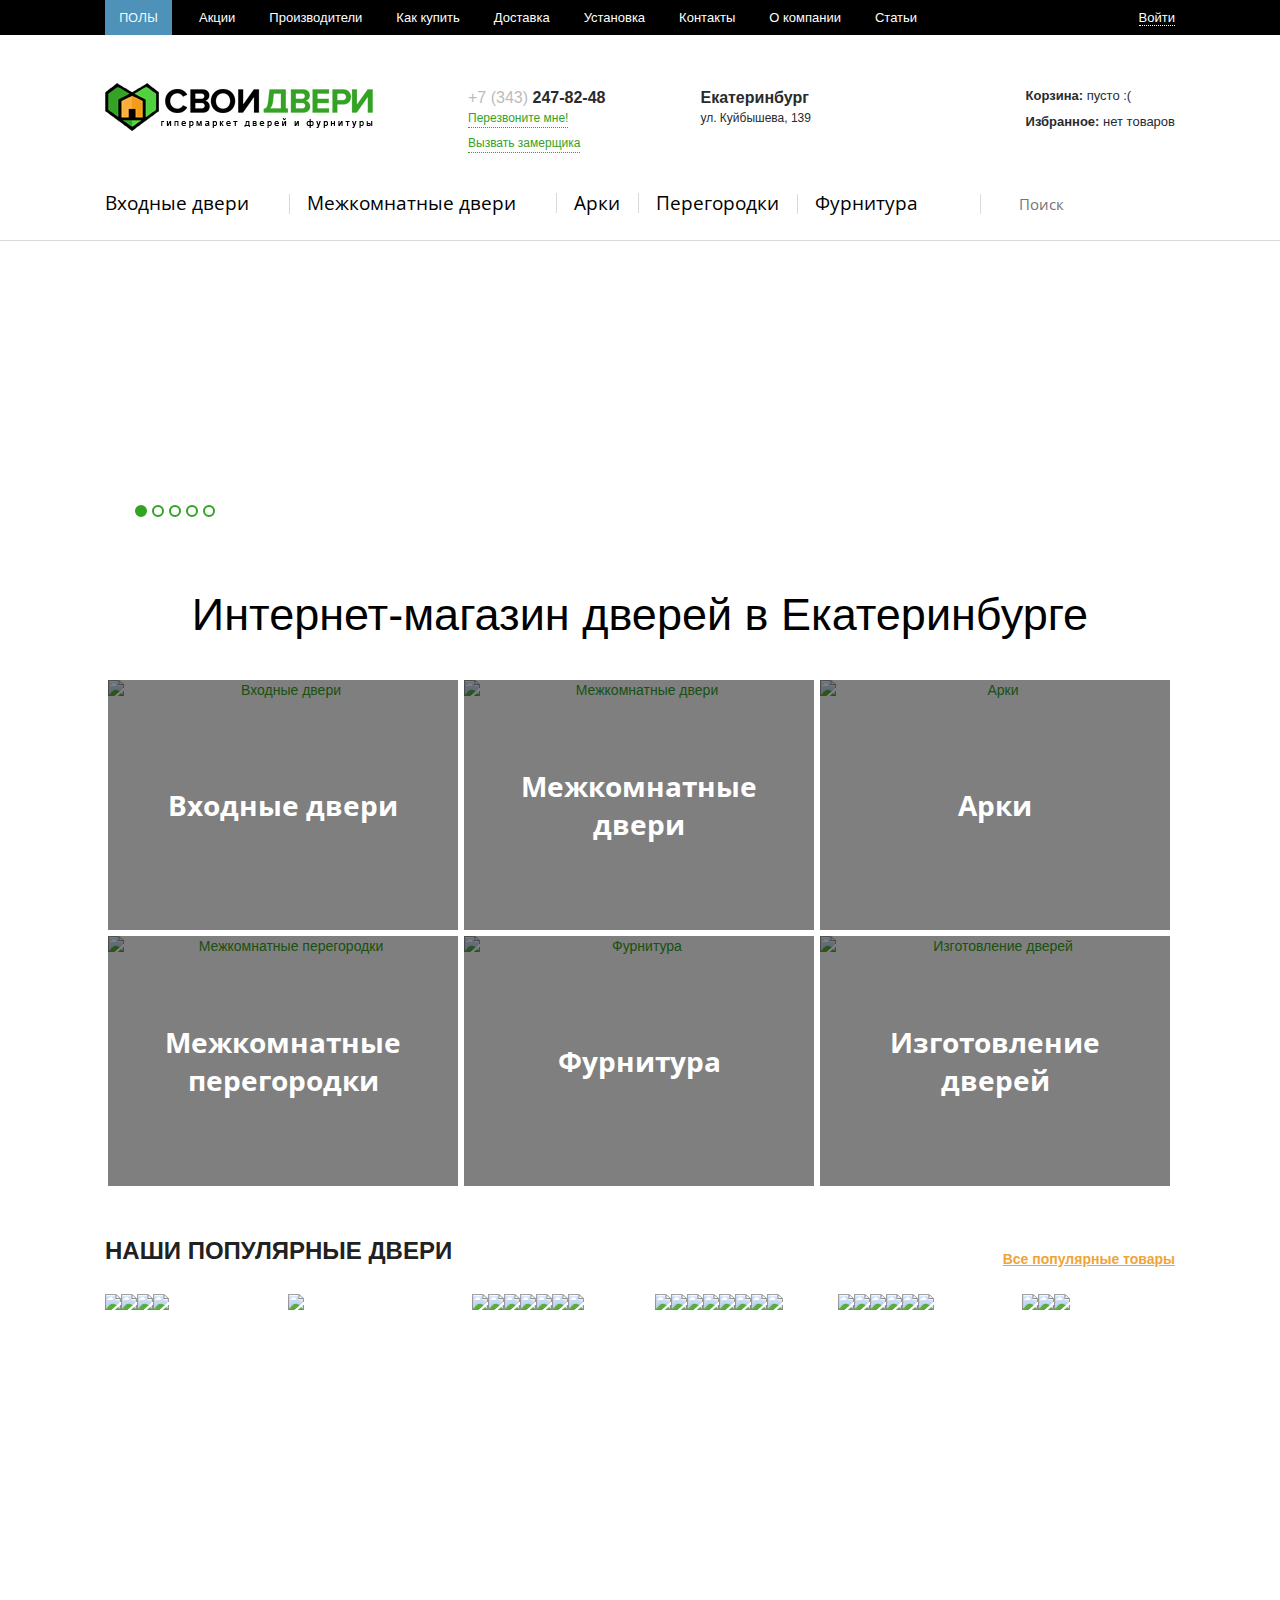
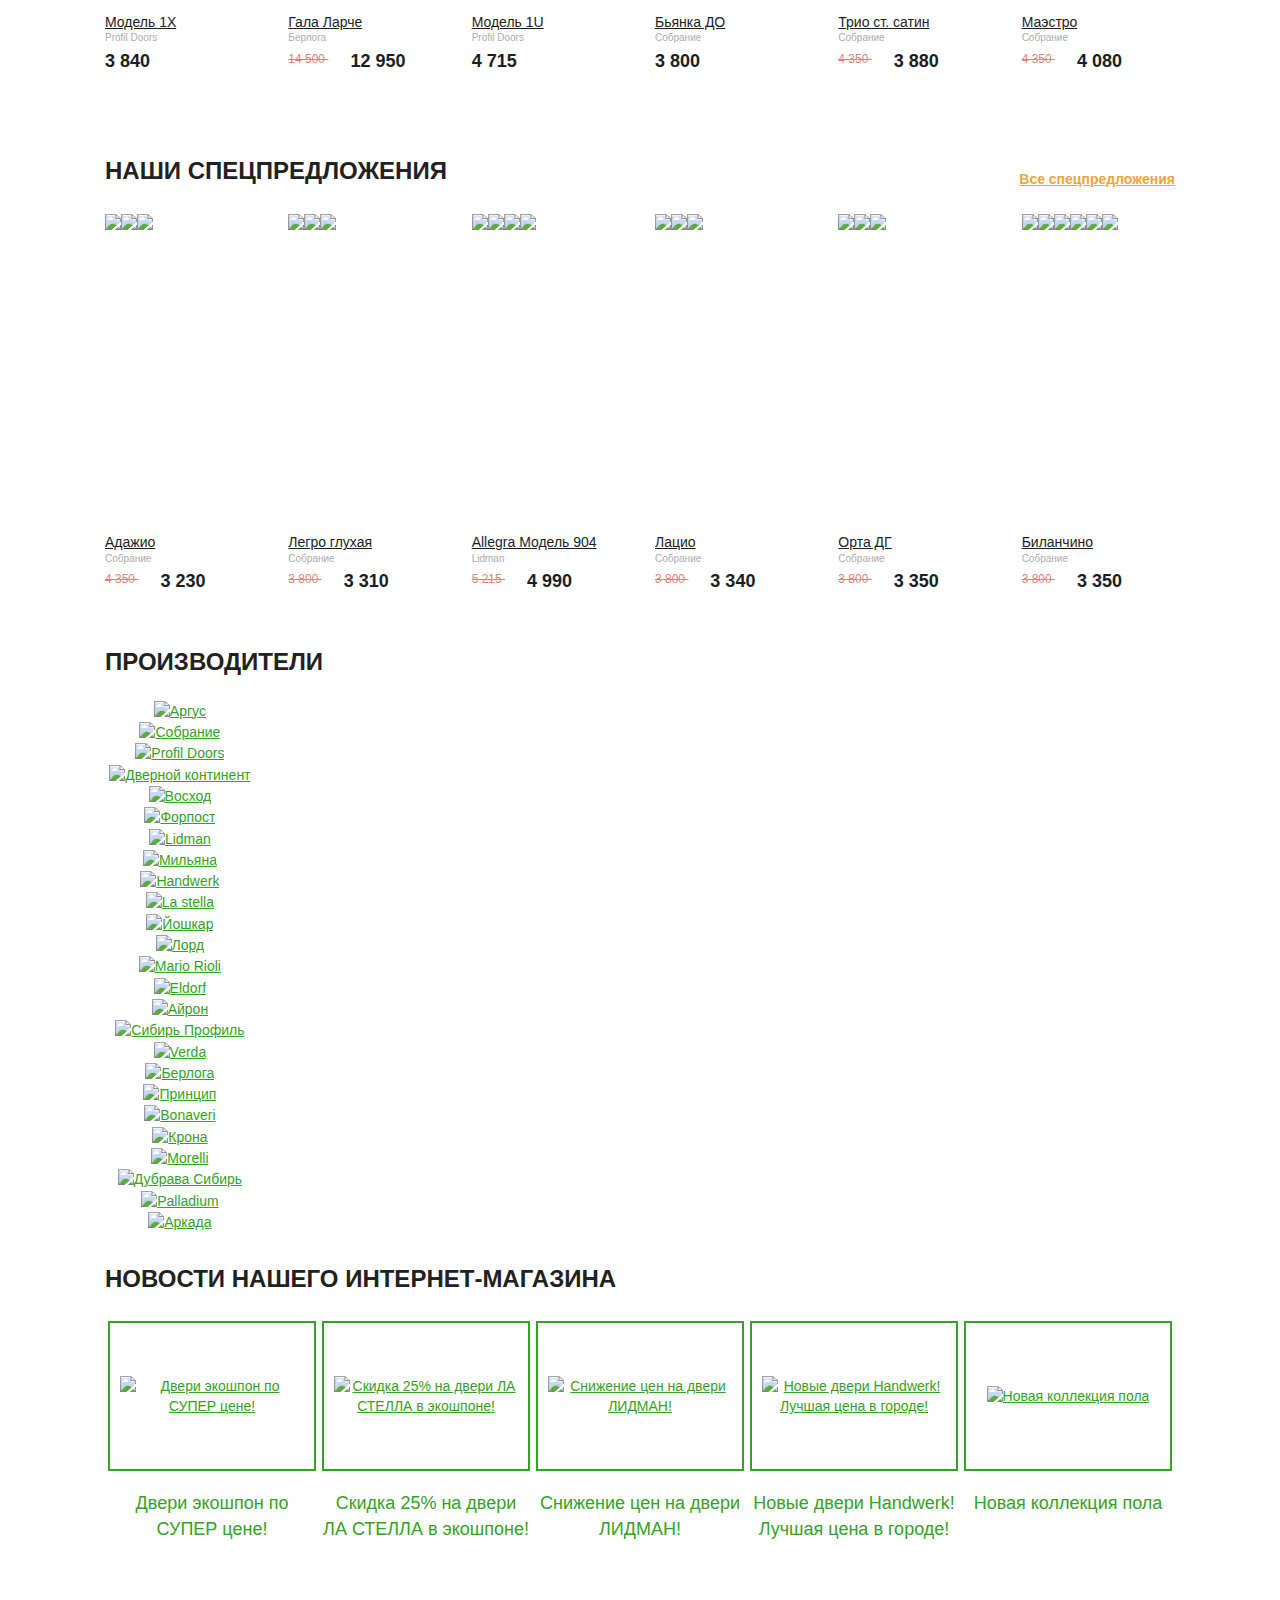
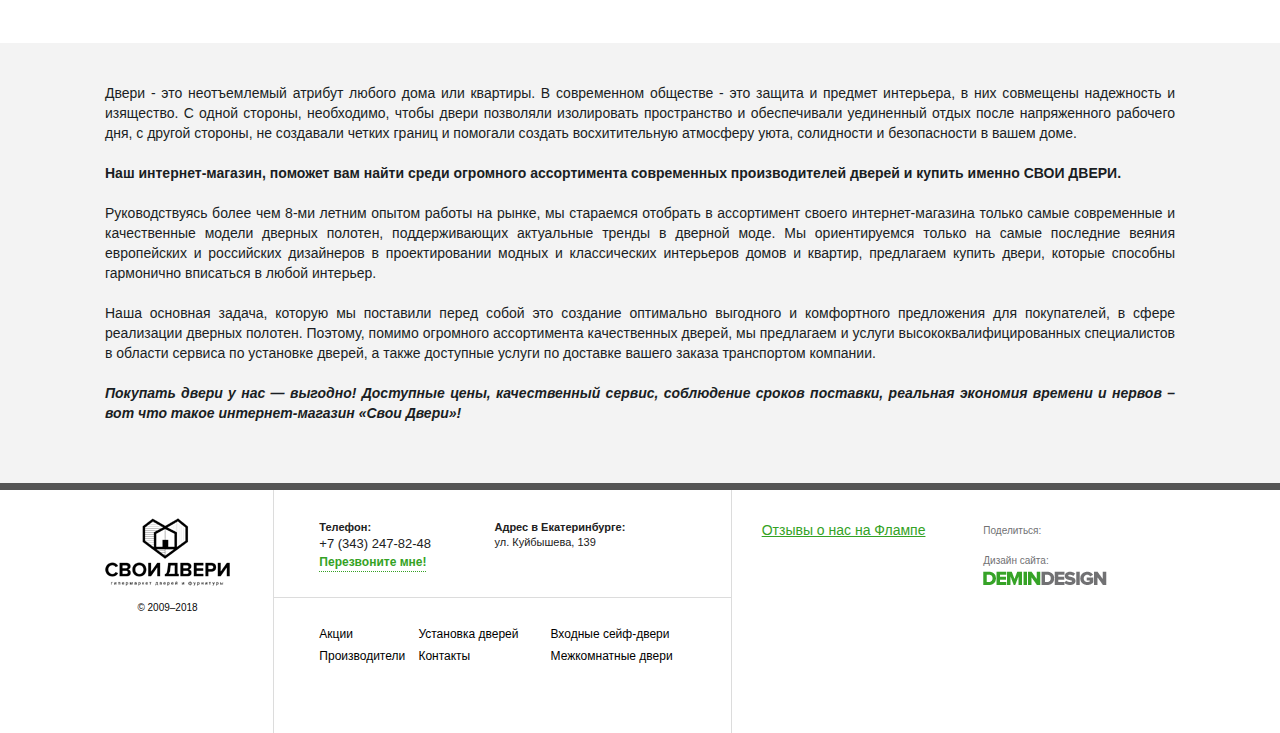
==== commit 4c83b2c5: "Modals" ====
--- a/index.html
+++ b/index.html
@@ -1341,7 +1341,7 @@
 
     <script src='js/select2.min.js' type="text/javascript"></script>
 
-    <script type="text/javascript" asyncsrc="js/main.js" charset="UTF-8"></script>
+    <script type="text/javascript" src="js/main.js"></script>
 
 	  <script src="https://cdnjs.cloudflare.com/ajax/libs/Swiper/4.1.0/js/swiper.min.js"></script>
 	  <script src="js/menu.js"></script>
--- a/css/3dfd3b3998a5d4e2b3ac1869c753b24d.css
+++ b/css/3dfd3b3998a5d4e2b3ac1869c753b24d.css
@@ -0,0 +1 @@
+div.pp_default .pp_top,div.pp_default .pp_top .pp_middle,div.pp_default .pp_top .pp_left,div.pp_default .pp_top .pp_right,div.pp_default .pp_bottom,div.pp_default .pp_bottom .pp_left,div.pp_default .pp_bottom .pp_middle,div.pp_default .pp_bottom .pp_right{height:13px}div.pp_default .pp_top .pp_left{background:url(/custom/swoidveri/img/prettyPhoto/default/sprite.png) -78px -93px no-repeat}div.pp_default .pp_top .pp_middle{background:url(/custom/swoidveri/img/prettyPhoto/default/sprite_x.png) top left repeat-x}div.pp_default .pp_top .pp_right{background:url(/custom/swoidveri/img/prettyPhoto/default/sprite.png) -112px -93px no-repeat}div.pp_default .pp_content .ppt{color:#f8f8f8}div.pp_default .pp_content_container .pp_left{background:url(/custom/swoidveri/img/prettyPhoto/default/sprite_y.png) -7px 0 repeat-y;padding-left:13px}div.pp_default .pp_content_container .pp_right{background:url(/custom/swoidveri/img/prettyPhoto/default/sprite_y.png) top right repeat-y;padding-right:13px}div.pp_default .pp_next:hover{background:url(/custom/swoidveri/img/prettyPhoto/default/sprite_next.png) center right no-repeat;cursor:pointer}div.pp_default .pp_previous:hover{background:url(/custom/swoidveri/img/prettyPhoto/default/sprite_prev.png) center left no-repeat;cursor:pointer}div.pp_default .pp_expand{background:url(/custom/swoidveri/img/prettyPhoto/default/sprite.png) 0 -29px no-repeat;cursor:pointer;width:28px;height:28px}div.pp_default .pp_expand:hover{background:url(/custom/swoidveri/img/prettyPhoto/default/sprite.png) 0 -56px no-repeat;cursor:pointer}div.pp_default .pp_contract{background:url(/custom/swoidveri/img/prettyPhoto/default/sprite.png) 0 -84px no-repeat;cursor:pointer;width:28px;height:28px}div.pp_default .pp_contract:hover{background:url(/custom/swoidveri/img/prettyPhoto/default/sprite.png) 0 -113px no-repeat;cursor:pointer}div.pp_default .pp_close{width:30px;height:30px;background:url(/custom/swoidveri/img/prettyPhoto/default/sprite.png) 2px 1px no-repeat;cursor:pointer}div.pp_default .pp_gallery ul li a{background:url(/custom/swoidveri/img/prettyPhoto/default/default_thumb.png) center center #f8f8f8;border:1px solid #aaa}div.pp_default .pp_social{margin-top:7px}div.pp_default .pp_gallery a.pp_arrow_previous,div.pp_default .pp_gallery a.pp_arrow_next{position:static;left:auto}div.pp_default .pp_nav .pp_play,div.pp_default .pp_nav .pp_pause{background:url(/custom/swoidveri/img/prettyPhoto/default/sprite.png) -51px 1px no-repeat;height:30px;width:30px}div.pp_default .pp_nav .pp_pause{background-position:-51px -29px}div.pp_default a.pp_arrow_previous,div.pp_default a.pp_arrow_next{background:url(/custom/swoidveri/img/prettyPhoto/default/sprite.png) -31px -3px no-repeat;height:20px;width:20px;margin:4px 0 0}div.pp_default a.pp_arrow_next{left:52px;background-position:-82px -3px}div.pp_default .pp_content_container .pp_details{margin-top:5px}div.pp_default .pp_nav{clear:none;height:30px;width:110px;position:relative}div.pp_default .pp_nav .currentTextHolder{font-family:Georgia;font-style:italic;color:#999;font-size:11px;left:75px;line-height:25px;position:absolute;top:2px;margin:0;padding:0 0 0 10px}div.pp_default .pp_close:hover,div.pp_default .pp_nav .pp_play:hover,div.pp_default .pp_nav .pp_pause:hover,div.pp_default .pp_arrow_next:hover,div.pp_default .pp_arrow_previous:hover{opacity:.7}div.pp_default .pp_description{font-size:11px;font-weight:700;line-height:14px;margin:5px 50px 5px 0}div.pp_default .pp_bottom .pp_left{background:url(/custom/swoidveri/img/prettyPhoto/default/sprite.png) -78px -127px no-repeat}div.pp_default .pp_bottom .pp_middle{background:url(/custom/swoidveri/img/prettyPhoto/default/sprite_x.png) bottom left repeat-x}div.pp_default .pp_bottom .pp_right{background:url(/custom/swoidveri/img/prettyPhoto/default/sprite.png) -112px -127px no-repeat}div.pp_default .pp_loaderIcon{background:url(/custom/swoidveri/img/prettyPhoto/default/loader.gif) center center no-repeat}div.light_rounded .pp_top .pp_left{background:url(/custom/swoidveri/img/prettyPhoto/light_rounded/sprite.png) -88px -53px no-repeat}div.light_rounded .pp_top .pp_right{background:url(/custom/swoidveri/img/prettyPhoto/light_rounded/sprite.png) -110px -53px no-repeat}div.light_rounded .pp_next:hover{background:url(/custom/swoidveri/img/prettyPhoto/light_rounded/btnNext.png) center right no-repeat;cursor:pointer}div.light_rounded .pp_previous:hover{background:url(/custom/swoidveri/img/prettyPhoto/light_rounded/btnPrevious.png) center left no-repeat;cursor:pointer}div.light_rounded .pp_expand{background:url(/custom/swoidveri/img/prettyPhoto/light_rounded/sprite.png) -31px -26px no-repeat;cursor:pointer}div.light_rounded .pp_expand:hover{background:url(/custom/swoidveri/img/prettyPhoto/light_rounded/sprite.png) -31px -47px no-repeat;cursor:pointer}div.light_rounded .pp_contract{background:url(/custom/swoidveri/img/prettyPhoto/light_rounded/sprite.png) 0 -26px no-repeat;cursor:pointer}div.light_rounded .pp_contract:hover{background:url(/custom/swoidveri/img/prettyPhoto/light_rounded/sprite.png) 0 -47px no-repeat;cursor:pointer}div.light_rounded .pp_close{width:75px;height:22px;background:url(/custom/swoidveri/img/prettyPhoto/light_rounded/sprite.png) -1px -1px no-repeat;cursor:pointer}div.light_rounded .pp_nav .pp_play{background:url(/custom/swoidveri/img/prettyPhoto/light_rounded/sprite.png) -1px -100px no-repeat;height:15px;width:14px}div.light_rounded .pp_nav .pp_pause{background:url(/custom/swoidveri/img/prettyPhoto/light_rounded/sprite.png) -24px -100px no-repeat;height:15px;width:14px}div.light_rounded .pp_arrow_previous{background:url(/custom/swoidveri/img/prettyPhoto/light_rounded/sprite.png) 0 -71px no-repeat}div.light_rounded .pp_arrow_next{background:url(/custom/swoidveri/img/prettyPhoto/light_rounded/sprite.png) -22px -71px no-repeat}div.light_rounded .pp_bottom .pp_left{background:url(/custom/swoidveri/img/prettyPhoto/light_rounded/sprite.png) -88px -80px no-repeat}div.light_rounded .pp_bottom .pp_right{background:url(/custom/swoidveri/img/prettyPhoto/light_rounded/sprite.png) -110px -80px no-repeat}div.dark_rounded .pp_top .pp_left{background:url(/custom/swoidveri/img/prettyPhoto/dark_rounded/sprite.png) -88px -53px no-repeat}div.dark_rounded .pp_top .pp_right{background:url(/custom/swoidveri/img/prettyPhoto/dark_rounded/sprite.png) -110px -53px no-repeat}div.dark_rounded .pp_content_container .pp_left{background:url(/custom/swoidveri/img/prettyPhoto/dark_rounded/contentPattern.png) top left repeat-y}div.dark_rounded .pp_content_container .pp_right{background:url(/custom/swoidveri/img/prettyPhoto/dark_rounded/contentPattern.png) top right repeat-y}div.dark_rounded .pp_next:hover{background:url(/custom/swoidveri/img/prettyPhoto/dark_rounded/btnNext.png) center right no-repeat;cursor:pointer}div.dark_rounded .pp_previous:hover{background:url(/custom/swoidveri/img/prettyPhoto/dark_rounded/btnPrevious.png) center left no-repeat;cursor:pointer}div.dark_rounded .pp_expand{background:url(/custom/swoidveri/img/prettyPhoto/dark_rounded/sprite.png) -31px -26px no-repeat;cursor:pointer}div.dark_rounded .pp_expand:hover{background:url(/custom/swoidveri/img/prettyPhoto/dark_rounded/sprite.png) -31px -47px no-repeat;cursor:pointer}div.dark_rounded .pp_contract{background:url(/custom/swoidveri/img/prettyPhoto/dark_rounded/sprite.png) 0 -26px no-repeat;cursor:pointer}div.dark_rounded .pp_contract:hover{background:url(/custom/swoidveri/img/prettyPhoto/dark_rounded/sprite.png) 0 -47px no-repeat;cursor:pointer}div.dark_rounded .pp_close{width:75px;height:22px;background:url(/custom/swoidveri/img/prettyPhoto/dark_rounded/sprite.png) -1px -1px no-repeat;cursor:pointer}div.dark_rounded .pp_description{margin-right:85px;color:#fff}div.dark_rounded .pp_nav .pp_play{background:url(/custom/swoidveri/img/prettyPhoto/dark_rounded/sprite.png) -1px -100px no-repeat;height:15px;width:14px}div.dark_rounded .pp_nav .pp_pause{background:url(/custom/swoidveri/img/prettyPhoto/dark_rounded/sprite.png) -24px -100px no-repeat;height:15px;width:14px}div.dark_rounded .pp_arrow_previous{background:url(/custom/swoidveri/img/prettyPhoto/dark_rounded/sprite.png) 0 -71px no-repeat}div.dark_rounded .pp_arrow_next{background:url(/custom/swoidveri/img/prettyPhoto/dark_rounded/sprite.png) -22px -71px no-repeat}div.dark_rounded .pp_bottom .pp_left{background:url(/custom/swoidveri/img/prettyPhoto/dark_rounded/sprite.png) -88px -80px no-repeat}div.dark_rounded .pp_bottom .pp_right{background:url(/custom/swoidveri/img/prettyPhoto/dark_rounded/sprite.png) -110px -80px no-repeat}div.dark_rounded .pp_loaderIcon{background:url(/custom/swoidveri/img/prettyPhoto/dark_rounded/loader.gif) center center no-repeat}div.dark_square .pp_left,div.dark_square .pp_middle,div.dark_square .pp_right,div.dark_square .pp_content{background:#000}div.dark_square .pp_description{color:#fff;margin:0 85px 0 0}div.dark_square .pp_loaderIcon{background:url(/custom/swoidveri/img/prettyPhoto/dark_square/loader.gif) center center no-repeat}div.dark_square .pp_expand{background:url(/custom/swoidveri/img/prettyPhoto/dark_square/sprite.png) -31px -26px no-repeat;cursor:pointer}div.dark_square .pp_expand:hover{background:url(/custom/swoidveri/img/prettyPhoto/dark_square/sprite.png) -31px -47px no-repeat;cursor:pointer}div.dark_square .pp_contract{background:url(/custom/swoidveri/img/prettyPhoto/dark_square/sprite.png) 0 -26px no-repeat;cursor:pointer}div.dark_square .pp_contract:hover{background:url(/custom/swoidveri/img/prettyPhoto/dark_square/sprite.png) 0 -47px no-repeat;cursor:pointer}div.dark_square .pp_close{width:75px;height:22px;background:url(/custom/swoidveri/img/prettyPhoto/dark_square/sprite.png) -1px -1px no-repeat;cursor:pointer}div.dark_square .pp_nav{clear:none}div.dark_square .pp_nav .pp_play{background:url(/custom/swoidveri/img/prettyPhoto/dark_square/sprite.png) -1px -100px no-repeat;height:15px;width:14px}div.dark_square .pp_nav .pp_pause{background:url(/custom/swoidveri/img/prettyPhoto/dark_square/sprite.png) -24px -100px no-repeat;height:15px;width:14px}div.dark_square .pp_arrow_previous{background:url(/custom/swoidveri/img/prettyPhoto/dark_square/sprite.png) 0 -71px no-repeat}div.dark_square .pp_arrow_next{background:url(/custom/swoidveri/img/prettyPhoto/dark_square/sprite.png) -22px -71px no-repeat}div.dark_square .pp_next:hover{background:url(/custom/swoidveri/img/prettyPhoto/dark_square/btnNext.png) center right no-repeat;cursor:pointer}div.dark_square .pp_previous:hover{background:url(/custom/swoidveri/img/prettyPhoto/dark_square/btnPrevious.png) center left no-repeat;cursor:pointer}div.light_square .pp_expand{background:url(/custom/swoidveri/img/prettyPhoto/light_square/sprite.png) -31px -26px no-repeat;cursor:pointer}div.light_square .pp_expand:hover{background:url(/custom/swoidveri/img/prettyPhoto/light_square/sprite.png) -31px -47px no-repeat;cursor:pointer}div.light_square .pp_contract{background:url(/custom/swoidveri/img/prettyPhoto/light_square/sprite.png) 0 -26px no-repeat;cursor:pointer}div.light_square .pp_contract:hover{background:url(/custom/swoidveri/img/prettyPhoto/light_square/sprite.png) 0 -47px no-repeat;cursor:pointer}div.light_square .pp_close{width:75px;height:22px;background:url(/custom/swoidveri/img/prettyPhoto/light_square/sprite.png) -1px -1px no-repeat;cursor:pointer}div.light_square .pp_nav .pp_play{background:url(/custom/swoidveri/img/prettyPhoto/light_square/sprite.png) -1px -100px no-repeat;height:15px;width:14px}div.light_square .pp_nav .pp_pause{background:url(/custom/swoidveri/img/prettyPhoto/light_square/sprite.png) -24px -100px no-repeat;height:15px;width:14px}div.light_square .pp_arrow_previous{background:url(/custom/swoidveri/img/prettyPhoto/light_square/sprite.png) 0 -71px no-repeat}div.light_square .pp_arrow_next{background:url(/custom/swoidveri/img/prettyPhoto/light_square/sprite.png) -22px -71px no-repeat}div.light_square .pp_next:hover{background:url(/custom/swoidveri/img/prettyPhoto/light_square/btnNext.png) center right no-repeat;cursor:pointer}div.light_square .pp_previous:hover{background:url(/custom/swoidveri/img/prettyPhoto/light_square/btnPrevious.png) center left no-repeat;cursor:pointer}div.facebook .pp_top .pp_left{background:url(/custom/swoidveri/img/prettyPhoto/facebook/sprite.png) -88px -53px no-repeat}div.facebook .pp_top .pp_middle{background:url(/custom/swoidveri/img/prettyPhoto/facebook/contentPatternTop.png) top left repeat-x}div.facebook .pp_top .pp_right{background:url(/custom/swoidveri/img/prettyPhoto/facebook/sprite.png) -110px -53px no-repeat}div.facebook .pp_content_container .pp_left{background:url(/custom/swoidveri/img/prettyPhoto/facebook/contentPatternLeft.png) top left repeat-y}div.facebook .pp_content_container .pp_right{background:url(/custom/swoidveri/img/prettyPhoto/facebook/contentPatternRight.png) top right repeat-y}div.facebook .pp_expand{background:url(/custom/swoidveri/img/prettyPhoto/facebook/sprite.png) -31px -26px no-repeat;cursor:pointer}div.facebook .pp_expand:hover{background:url(/custom/swoidveri/img/prettyPhoto/facebook/sprite.png) -31px -47px no-repeat;cursor:pointer}div.facebook .pp_contract{background:url(/custom/swoidveri/img/prettyPhoto/facebook/sprite.png) 0 -26px no-repeat;cursor:pointer}div.facebook .pp_contract:hover{background:url(/custom/swoidveri/img/prettyPhoto/facebook/sprite.png) 0 -47px no-repeat;cursor:pointer}div.facebook .pp_close{width:22px;height:22px;background:url(/custom/swoidveri/img/prettyPhoto/facebook/sprite.png) -1px -1px no-repeat;cursor:pointer}div.facebook .pp_description{margin:0 37px 0 0}div.facebook .pp_loaderIcon{background:url(/custom/swoidveri/img/prettyPhoto/facebook/loader.gif) center center no-repeat}div.facebook .pp_arrow_previous{background:url(/custom/swoidveri/img/prettyPhoto/facebook/sprite.png) 0 -71px no-repeat;height:22px;margin-top:0;width:22px}div.facebook .pp_arrow_previous.disabled{background-position:0 -96px;cursor:default}div.facebook .pp_arrow_next{background:url(/custom/swoidveri/img/prettyPhoto/facebook/sprite.png) -32px -71px no-repeat;height:22px;margin-top:0;width:22px}div.facebook .pp_arrow_next.disabled{background-position:-32px -96px;cursor:default}div.facebook .pp_nav{margin-top:0}div.facebook .pp_nav p{font-size:15px;padding:0 3px 0 4px}div.facebook .pp_nav .pp_play{background:url(/custom/swoidveri/img/prettyPhoto/facebook/sprite.png) -1px -123px no-repeat;height:22px;width:22px}div.facebook .pp_nav .pp_pause{background:url(/custom/swoidveri/img/prettyPhoto/facebook/sprite.png) -32px -123px no-repeat;height:22px;width:22px}div.facebook .pp_next:hover{background:url(/custom/swoidveri/img/prettyPhoto/facebook/btnNext.png) center right no-repeat;cursor:pointer}div.facebook .pp_previous:hover{background:url(/custom/swoidveri/img/prettyPhoto/facebook/btnPrevious.png) center left no-repeat;cursor:pointer}div.facebook .pp_bottom .pp_left{background:url(/custom/swoidveri/img/prettyPhoto/facebook/sprite.png) -88px -80px no-repeat}div.facebook .pp_bottom .pp_middle{background:url(/custom/swoidveri/img/prettyPhoto/facebook/contentPatternBottom.png) top left repeat-x}div.facebook .pp_bottom .pp_right{background:url(/custom/swoidveri/img/prettyPhoto/facebook/sprite.png) -110px -80px no-repeat}div.pp_pic_holder a:focus{outline:none}div.pp_overlay{background:#000;display:none;left:0;position:absolute;top:0;width:100%;z-index:9500}div.pp_pic_holder{display:none;position:absolute;width:100px;z-index:10000}.pp_content{height:40px;min-width:40px}* html .pp_content{width:40px}.pp_content_container{position:relative;text-align:left;width:100%}.pp_content_container .pp_left{padding-left:20px}.pp_content_container .pp_right{padding-right:20px}.pp_content_container .pp_details{float:left;margin:10px 0 2px}.pp_description{display:none;margin:0}.pp_social{float:left;margin:0}.pp_social .facebook{float:left;margin-left:5px;width:55px;overflow:hidden}.pp_social .twitter{float:left}.pp_nav{clear:right;float:left;margin:3px 10px 0 0}.pp_nav p{float:left;white-space:nowrap;margin:2px 4px}.pp_nav .pp_play,.pp_nav .pp_pause{float:left;margin-right:4px;text-indent:-10000px}a.pp_arrow_previous,a.pp_arrow_next{display:block;float:left;height:15px;margin-top:3px;overflow:hidden;text-indent:-10000px;width:14px}.pp_hoverContainer{position:absolute;top:0;width:100%;z-index:2000}.pp_gallery{display:none;left:50%;margin-top:-50px;position:absolute;z-index:10000}.pp_gallery div{float:left;overflow:hidden;position:relative}.pp_gallery ul{float:left;height:35px;position:relative;white-space:nowrap;margin:0 0 0 5px;padding:0}.pp_gallery ul a{border:1px rgba(0,0,0,.5) solid;display:block;float:left;height:33px;overflow:hidden}.pp_gallery ul a img{border:0}.pp_gallery li{display:block;float:left;margin:0 5px 0 0;padding:0}.pp_gallery li.default a{background:url(/custom/swoidveri/img/prettyPhoto/facebook/default_thumbnail.gif) 0 0 no-repeat;display:block;height:33px;width:50px}.pp_gallery .pp_arrow_previous,.pp_gallery .pp_arrow_next{margin-top:7px!important}.pp_next{background:url(/custom/swoidveri/img/prettyPhoto/light_rounded/btnNext.png) 10000px 10000px no-repeat;display:block;float:right;height:100%;text-indent:-10000px;width:49%}.pp_previous{background:url(/custom/swoidveri/img/prettyPhoto/light_rounded/btnNext.png) 10000px 10000px no-repeat;display:block;float:left;height:100%;text-indent:-10000px;width:49%}a.pp_expand,a.pp_contract{cursor:pointer;display:none;height:20px;position:absolute;right:30px;text-indent:-10000px;top:10px;width:20px;z-index:20000}a.pp_close{position:absolute;right:0;top:0;display:block;line-height:22px;text-indent:-10000px}.pp_loaderIcon{display:block;height:24px;left:50%;position:absolute;top:50%;width:24px;margin:-12px 0 0 -12px}#pp_full_res{line-height:1!important}#pp_full_res .pp_inline{text-align:left}#pp_full_res .pp_inline p{margin:0 0 15px}div.ppt{color:#fff;display:none;font-size:17px;z-index:9999;margin:0 0 5px 15px}div.pp_default .pp_content,div.light_rounded .pp_content{background-color:#fff}div.pp_default #pp_full_res .pp_inline,div.light_rounded .pp_content .ppt,div.light_rounded #pp_full_res .pp_inline,div.light_square .pp_content .ppt,div.light_square #pp_full_res .pp_inline,div.facebook .pp_content .ppt,div.facebook #pp_full_res .pp_inline{color:#000}div.pp_default .pp_gallery ul li a:hover,div.pp_default .pp_gallery ul li.selected a,.pp_gallery ul a:hover,.pp_gallery li.selected a{border-color:#fff}div.pp_default .pp_details,div.light_rounded .pp_details,div.dark_rounded .pp_details,div.dark_square .pp_details,div.light_square .pp_details,div.facebook .pp_details{position:relative}div.light_rounded .pp_top .pp_middle,div.light_rounded .pp_content_container .pp_left,div.light_rounded .pp_content_container .pp_right,div.light_rounded .pp_bottom .pp_middle,div.light_square .pp_left,div.light_square .pp_middle,div.light_square .pp_right,div.light_square .pp_content,div.facebook .pp_content{background:#fff}div.light_rounded .pp_description,div.light_square .pp_description{margin-right:85px}div.light_rounded .pp_gallery a.pp_arrow_previous,div.light_rounded .pp_gallery a.pp_arrow_next,div.dark_rounded .pp_gallery a.pp_arrow_previous,div.dark_rounded .pp_gallery a.pp_arrow_next,div.dark_square .pp_gallery a.pp_arrow_previous,div.dark_square .pp_gallery a.pp_arrow_next,div.light_square .pp_gallery a.pp_arrow_previous,div.light_square .pp_gallery a.pp_arrow_next{margin-top:12px!important}div.light_rounded .pp_arrow_previous.disabled,div.dark_rounded .pp_arrow_previous.disabled,div.dark_square .pp_arrow_previous.disabled,div.light_square .pp_arrow_previous.disabled{background-position:0 -87px;cursor:default}div.light_rounded .pp_arrow_next.disabled,div.dark_rounded .pp_arrow_next.disabled,div.dark_square .pp_arrow_next.disabled,div.light_square .pp_arrow_next.disabled{background-position:-22px -87px;cursor:default}div.light_rounded .pp_loaderIcon,div.light_square .pp_loaderIcon{background:url(/custom/swoidveri/img/prettyPhoto/light_rounded/loader.gif) center center no-repeat}div.dark_rounded .pp_top .pp_middle,div.dark_rounded .pp_content,div.dark_rounded .pp_bottom .pp_middle{background:url(/custom/swoidveri/img/prettyPhoto/dark_rounded/contentPattern.png) top left repeat}div.dark_rounded .currentTextHolder,div.dark_square .currentTextHolder{color:#c4c4c4}div.dark_rounded #pp_full_res .pp_inline,div.dark_square #pp_full_res .pp_inline{color:#fff}.pp_top,.pp_bottom{height:20px;position:relative}* html .pp_top,* html .pp_bottom{padding:0 20px}.pp_top .pp_left,.pp_bottom .pp_left{height:20px;left:0;position:absolute;width:20px}.pp_top .pp_middle,.pp_bottom .pp_middle{height:20px;left:20px;position:absolute;right:20px}* html .pp_top .pp_middle,* html .pp_bottom .pp_middle{left:0;position:static}.pp_top .pp_right,.pp_bottom .pp_right{height:20px;left:auto;position:absolute;right:0;top:0;width:20px}.pp_fade,.pp_gallery li.default a img{display:none}--- a/css/errors.css
+++ b/css/errors.css
@@ -0,0 +1,54 @@
+.diafan_errors {
+    border: 1px solid #c05f5f;
+    padding: 7px 7px 7px 30px;
+    color: #c05f5f;
+    margin: 0 8% 10px;
+    width: 80%;
+}
+
+.diafan_errors td.calls {
+    cursor: pointer;
+}
+
+.diafan_errors td.calls div {
+    padding:10px 15px;
+    display: none;
+}
+
+.diafan_errors td.file {
+    vertical-align: top;
+    white-space: nowrap;
+}
+
+.diafan_errors table
+{
+    width:100%;
+}
+
+.diafan_errors table tr:hover {
+    background-color: #f0e6e6;
+}
+
+.diafan_div_error_overlay {
+	position: absolute;
+	z-index: 8;
+	background: #ccc;
+	opacity: 0.8;
+	top: 0;
+	left: 0;
+	width: 100%;
+	height: 100%;
+}
+
+.diafan_div_error {
+    position: absolute;
+    width: 70%;
+    z-index: 9;
+    border: 1px solid #ccc;
+	background: #fff;
+    border-radius: 5px 5px 5px 5px;
+    box-shadow: 1px 1px 3px rgba(0, 0, 0, 0.17);
+	padding: 5px 5px 5px 8px;
+	top: 0;
+	left: 0;
+}--- a/css/style.css
+++ b/css/style.css
@@ -0,0 +1,5260 @@
+@charset "UTF-8";
+/*
+Animate.css - http://daneden.me/animate
+Licensed under the MIT license - http://opensource.org/licenses/MIT
+
+Copyright (c) 2015 Daniel Eden
+*/
+.animated {
+  -webkit-animation-duration: 1s;
+  animation-duration: 1s;
+  -webkit-animation-fill-mode: both;
+  animation-fill-mode: both;
+}
+.animated.infinite {
+  -webkit-animation-iteration-count: infinite;
+  animation-iteration-count: infinite;
+}
+.animated.hinge {
+  -webkit-animation-duration: 2s;
+  animation-duration: 2s;
+}
+@-webkit-keyframes fadeIn {
+  0% {
+    opacity: 0;
+  }
+  100% {
+    opacity: 1;
+  }
+}
+.fadeIn {
+  -webkit-animation-name: fadeIn;
+  animation-name: fadeIn;
+}
+@-webkit-keyframes fadeInDown {
+  0% {
+    opacity: 0;
+    -webkit-transform: translate3d(0, -100%, 0);
+    transform: translate3d(0, -100%, 0);
+  }
+  100% {
+    opacity: 1;
+    -webkit-transform: none;
+    transform: none;
+  }
+}
+.fadeInDown {
+  -webkit-animation-name: fadeInDown;
+  animation-name: fadeInDown;
+}
+@-webkit-keyframes fadeInDownBig {
+  0% {
+    opacity: 0;
+    -webkit-transform: translate3d(0, -2000px, 0);
+    transform: translate3d(0, -2000px, 0);
+  }
+  100% {
+    opacity: 1;
+    -webkit-transform: none;
+    transform: none;
+  }
+}
+.fadeInDownBig {
+  -webkit-animation-name: fadeInDownBig;
+  animation-name: fadeInDownBig;
+}
+@-webkit-keyframes fadeInLeft {
+  0% {
+    opacity: 0;
+    -webkit-transform: translate3d(-100%, 0, 0);
+    transform: translate3d(-100%, 0, 0);
+  }
+  100% {
+    opacity: 1;
+    -webkit-transform: none;
+    transform: none;
+  }
+}
+.fadeInLeft {
+  -webkit-animation-name: fadeInLeft;
+  animation-name: fadeInLeft;
+}
+@-webkit-keyframes fadeInLeftBig {
+  0% {
+    opacity: 0;
+    -webkit-transform: translate3d(-2000px, 0, 0);
+    transform: translate3d(-2000px, 0, 0);
+  }
+  100% {
+    opacity: 1;
+    -webkit-transform: none;
+    transform: none;
+  }
+}
+.fadeInLeftBig {
+  -webkit-animation-name: fadeInLeftBig;
+  animation-name: fadeInLeftBig;
+}
+@-webkit-keyframes fadeInRight {
+  0% {
+    opacity: 0;
+    -webkit-transform: translate3d(100%, 0, 0);
+    transform: translate3d(100%, 0, 0);
+  }
+  100% {
+    opacity: 1;
+    -webkit-transform: none;
+    transform: none;
+  }
+}
+.fadeInRight {
+  -webkit-animation-name: fadeInRight;
+  animation-name: fadeInRight;
+}
+@-webkit-keyframes fadeInRightBig {
+  0% {
+    opacity: 0;
+    -webkit-transform: translate3d(2000px, 0, 0);
+    transform: translate3d(2000px, 0, 0);
+  }
+  100% {
+    opacity: 1;
+    -webkit-transform: none;
+    transform: none;
+  }
+}
+.fadeInRightBig {
+  -webkit-animation-name: fadeInRightBig;
+  animation-name: fadeInRightBig;
+}
+@-webkit-keyframes fadeInUp {
+  0% {
+    opacity: 0;
+    -webkit-transform: translate3d(0, 100%, 0);
+    transform: translate3d(0, 100%, 0);
+  }
+  100% {
+    opacity: 1;
+    -webkit-transform: none;
+    transform: none;
+  }
+}
+.fadeInUp {
+  -webkit-animation-name: fadeInUp;
+  animation-name: fadeInUp;
+}
+@-webkit-keyframes fadeInUpBig {
+  0% {
+    opacity: 0;
+    -webkit-transform: translate3d(0, 2000px, 0);
+    transform: translate3d(0, 2000px, 0);
+  }
+  100% {
+    opacity: 1;
+    -webkit-transform: none;
+    transform: none;
+  }
+}
+.fadeInUpBig {
+  -webkit-animation-name: fadeInUpBig;
+  animation-name: fadeInUpBig;
+}
+@-webkit-keyframes lightSpeedIn {
+  0% {
+    -webkit-transform: translate3d(100%, 0, 0) skewX(-30deg);
+    transform: translate3d(100%, 0, 0) skewX(-30deg);
+    opacity: 0;
+  }
+  60% {
+    -webkit-transform: skewX(20deg);
+    transform: skewX(20deg);
+    opacity: 1;
+  }
+  80% {
+    -webkit-transform: skewX(-5deg);
+    transform: skewX(-5deg);
+    opacity: 1;
+  }
+  100% {
+    -webkit-transform: none;
+    transform: none;
+    opacity: 1;
+  }
+}
+.lightSpeedIn {
+  -webkit-animation-name: lightSpeedIn;
+  animation-name: lightSpeedIn;
+  -webkit-animation-timing-function: ease-out;
+  animation-timing-function: ease-out;
+}
+@-webkit-keyframes lightSpeedOut {
+  0% {
+    opacity: 1;
+  }
+  100% {
+    -webkit-transform: translate3d(100%, 0, 0) skewX(30deg);
+    transform: translate3d(100%, 0, 0) skewX(30deg);
+    opacity: 0;
+  }
+}
+.lightSpeedOut {
+  -webkit-animation-name: lightSpeedOut;
+  animation-name: lightSpeedOut;
+  -webkit-animation-timing-function: ease-in;
+  animation-timing-function: ease-in;
+}
+.fadeInDownSm {
+  -webkit-animation-name: fadeInDownSm;
+  animation-name: fadeInDownSm;
+}
+.fadeInUpSm {
+  -webkit-animation-name: fadeInUpSm;
+  animation-name: fadeInUpSm;
+}
+.fadeInLeftSm {
+  -webkit-animation-name: fadeInLeftSm;
+  animation-name: fadeInLeftSm;
+}
+.fadeInRightSm {
+  -webkit-animation-name: fadeInRightSm;
+  animation-name: fadeInRightSm;
+}
+.zoomInSm {
+  -webkit-animation-name: zoomInSm;
+  animation-name: zoomInSm;
+}
+@-webkit-keyframes fadeIn {
+  0% {
+    opacity: 0;
+  }
+  100% {
+    opacity: 1;
+  }
+}
+@keyframes fadeIn {
+  0% {
+    opacity: 0;
+  }
+  100% {
+    opacity: 1;
+  }
+}
+@-webkit-keyframes fadeInDown {
+  0% {
+    opacity: 0;
+    -webkit-transform: translate3d(0, -100%, 0);
+    transform: translate3d(0, -100%, 0);
+  }
+  100% {
+    opacity: 1;
+    -webkit-transform: none;
+    transform: none;
+  }
+}
+@keyframes fadeInDown {
+  0% {
+    opacity: 0;
+    -webkit-transform: translate3d(0, -100%, 0);
+    transform: translate3d(0, -100%, 0);
+  }
+  100% {
+    opacity: 1;
+    -webkit-transform: none;
+    transform: none;
+  }
+}
+@-webkit-keyframes fadeInDownBig {
+  0% {
+    opacity: 0;
+    -webkit-transform: translate3d(0, -2000px, 0);
+    transform: translate3d(0, -2000px, 0);
+  }
+  100% {
+    opacity: 1;
+    -webkit-transform: none;
+    transform: none;
+  }
+}
+@keyframes fadeInDownBig {
+  0% {
+    opacity: 0;
+    -webkit-transform: translate3d(0, -2000px, 0);
+    transform: translate3d(0, -2000px, 0);
+  }
+  100% {
+    opacity: 1;
+    -webkit-transform: none;
+    transform: none;
+  }
+}
+@-webkit-keyframes fadeInLeft {
+  0% {
+    opacity: 0;
+    -webkit-transform: translate3d(-100%, 0, 0);
+    transform: translate3d(-100%, 0, 0);
+  }
+  100% {
+    opacity: 1;
+    -webkit-transform: none;
+    transform: none;
+  }
+}
+@keyframes fadeInLeft {
+  0% {
+    opacity: 0;
+    -webkit-transform: translate3d(-100%, 0, 0);
+    transform: translate3d(-100%, 0, 0);
+  }
+  100% {
+    opacity: 1;
+    -webkit-transform: none;
+    transform: none;
+  }
+}
+@-webkit-keyframes fadeInLeftBig {
+  0% {
+    opacity: 0;
+    -webkit-transform: translate3d(-2000px, 0, 0);
+    transform: translate3d(-2000px, 0, 0);
+  }
+  100% {
+    opacity: 1;
+    -webkit-transform: none;
+    transform: none;
+  }
+}
+@keyframes fadeInLeftBig {
+  0% {
+    opacity: 0;
+    -webkit-transform: translate3d(-2000px, 0, 0);
+    transform: translate3d(-2000px, 0, 0);
+  }
+  100% {
+    opacity: 1;
+    -webkit-transform: none;
+    transform: none;
+  }
+}
+@-webkit-keyframes fadeInRight {
+  0% {
+    opacity: 0;
+    -webkit-transform: translate3d(100%, 0, 0);
+    transform: translate3d(100%, 0, 0);
+  }
+  100% {
+    opacity: 1;
+    -webkit-transform: none;
+    transform: none;
+  }
+}
+@keyframes fadeInRight {
+  0% {
+    opacity: 0;
+    -webkit-transform: translate3d(100%, 0, 0);
+    transform: translate3d(100%, 0, 0);
+  }
+  100% {
+    opacity: 1;
+    -webkit-transform: none;
+    transform: none;
+  }
+}
+@-webkit-keyframes fadeInRightBig {
+  0% {
+    opacity: 0;
+    -webkit-transform: translate3d(2000px, 0, 0);
+    transform: translate3d(2000px, 0, 0);
+  }
+  100% {
+    opacity: 1;
+    -webkit-transform: none;
+    transform: none;
+  }
+}
+@keyframes fadeInRightBig {
+  0% {
+    opacity: 0;
+    -webkit-transform: translate3d(2000px, 0, 0);
+    transform: translate3d(2000px, 0, 0);
+  }
+  100% {
+    opacity: 1;
+    -webkit-transform: none;
+    transform: none;
+  }
+}
+@-webkit-keyframes fadeInUp {
+  0% {
+    opacity: 0;
+    -webkit-transform: translate3d(0, 100%, 0);
+    transform: translate3d(0, 100%, 0);
+  }
+  100% {
+    opacity: 1;
+    -webkit-transform: none;
+    transform: none;
+  }
+}
+@keyframes fadeInUp {
+  0% {
+    opacity: 0;
+    -webkit-transform: translate3d(0, 100%, 0);
+    transform: translate3d(0, 100%, 0);
+  }
+  100% {
+    opacity: 1;
+    -webkit-transform: none;
+    transform: none;
+  }
+}
+@-webkit-keyframes fadeInUpBig {
+  0% {
+    opacity: 0;
+    -webkit-transform: translate3d(0, 2000px, 0);
+    transform: translate3d(0, 2000px, 0);
+  }
+  100% {
+    opacity: 1;
+    -webkit-transform: none;
+    transform: none;
+  }
+}
+@keyframes fadeInUpBig {
+  0% {
+    opacity: 0;
+    -webkit-transform: translate3d(0, 2000px, 0);
+    transform: translate3d(0, 2000px, 0);
+  }
+  100% {
+    opacity: 1;
+    -webkit-transform: none;
+    transform: none;
+  }
+}
+@-webkit-keyframes lightSpeedIn {
+  0% {
+    -webkit-transform: translate3d(100%, 0, 0) skewX(-30deg);
+    transform: translate3d(100%, 0, 0) skewX(-30deg);
+    opacity: 0;
+  }
+  60% {
+    -webkit-transform: skewX(20deg);
+    transform: skewX(20deg);
+    opacity: 1;
+  }
+  80% {
+    -webkit-transform: skewX(-5deg);
+    transform: skewX(-5deg);
+    opacity: 1;
+  }
+  100% {
+    -webkit-transform: none;
+    transform: none;
+    opacity: 1;
+  }
+}
+@keyframes lightSpeedIn {
+  0% {
+    -webkit-transform: translate3d(100%, 0, 0) skewX(-30deg);
+    transform: translate3d(100%, 0, 0) skewX(-30deg);
+    opacity: 0;
+  }
+  60% {
+    -webkit-transform: skewX(20deg);
+    transform: skewX(20deg);
+    opacity: 1;
+  }
+  80% {
+    -webkit-transform: skewX(-5deg);
+    transform: skewX(-5deg);
+    opacity: 1;
+  }
+  100% {
+    -webkit-transform: none;
+    transform: none;
+    opacity: 1;
+  }
+}
+@-webkit-keyframes lightSpeedOut {
+  0% {
+    opacity: 1;
+  }
+  100% {
+    -webkit-transform: translate3d(100%, 0, 0) skewX(30deg);
+    transform: translate3d(100%, 0, 0) skewX(30deg);
+    opacity: 0;
+  }
+}
+@keyframes lightSpeedOut {
+  0% {
+    opacity: 1;
+  }
+  100% {
+    -webkit-transform: translate3d(100%, 0, 0) skewX(30deg);
+    transform: translate3d(100%, 0, 0) skewX(30deg);
+    opacity: 0;
+  }
+}
+@-webkit-keyframes fadeInDownSm {
+  0% {
+    opacity: 0;
+    -webkit-transform: translate3d(0px, -20px, 0px);
+    transform: translate3d(0px, -20px, 0px);
+  }
+  100% {
+    opacity: 1;
+    -webkit-transform: none;
+    transform: none;
+  }
+}
+@keyframes fadeInDownSm {
+  0% {
+    opacity: 0;
+    -webkit-transform: translate3d(0px, -20px, 0px);
+    transform: translate3d(0px, -20px, 0px);
+  }
+  100% {
+    opacity: 1;
+    -webkit-transform: none;
+    transform: none;
+  }
+}
+@-webkit-keyframes fadeInUpSm {
+  0% {
+    opacity: 0;
+    -webkit-transform: translate3d(0px, 20px, 0px);
+    transform: translate3d(0px, 20px, 0px);
+  }
+  100% {
+    opacity: 1;
+    -webkit-transform: none;
+    transform: none;
+  }
+}
+@keyframes fadeInUpSm {
+  0% {
+    opacity: 0;
+    -webkit-transform: translate3d(0px, 20px, 0px);
+    transform: translate3d(0px, 20px, 0px);
+  }
+  100% {
+    opacity: 1;
+    -webkit-transform: none;
+    transform: none;
+  }
+}
+@-webkit-keyframes fadeInLeftSm {
+  0% {
+    opacity: 0;
+    -webkit-transform: translate3d(-30px, 0px, 0px);
+    transform: translate3d(-30px, 0px, 0px);
+  }
+  100% {
+    opacity: 1;
+    -webkit-transform: none;
+    transform: none;
+  }
+}
+@keyframes fadeInLeftSm {
+  0% {
+    opacity: 0;
+    -webkit-transform: translate3d(-30px, 0px, 0px);
+    transform: translate3d(-30px, 0px, 0px);
+  }
+  100% {
+    opacity: 1;
+    -webkit-transform: none;
+    transform: none;
+  }
+}
+@-webkit-keyframes fadeInRightSm {
+  0% {
+    opacity: 0;
+    -webkit-transform: translate3d(30px, 0px, 0px);
+    transform: translate3d(30px, 0px, 0px);
+  }
+  100% {
+    opacity: 1;
+    -webkit-transform: none;
+    transform: none;
+  }
+}
+@keyframes fadeInRightSm {
+  0% {
+    opacity: 0;
+    -webkit-transform: translate3d(30px, 0px, 0px);
+    transform: translate3d(30px, 0px, 0px);
+  }
+  100% {
+    opacity: 1;
+    -webkit-transform: none;
+    transform: none;
+  }
+}
+@-webkit-keyframes zoomInSm {
+  0% {
+    opacity: 0;
+    -webkit-transform: translate3d(30px, 0px, 0px);
+    transform: translate3d(30px, 0px, 0px);
+  }
+  100% {
+    opacity: 1;
+    -webkit-transform: none;
+    transform: none;
+  }
+}
+@keyframes zoomInSm {
+  0% {
+    opacity: 0;
+    -webkit-transform: translate3d(30px, 0px, 0px);
+    transform: translate3d(30px, 0px, 0px);
+  }
+  100% {
+    opacity: 1;
+    -webkit-transform: none;
+    transform: none;
+  }
+}
+.btn {
+  display: inline-block;
+  padding: 4px 15px;
+  font-size: 17px;
+  line-height: 1.3em;
+  text-align: center;
+  white-space: nowrap;
+  vertical-align: middle;
+  -ms-touch-action: manipulation;
+  touch-action: manipulation;
+  cursor: pointer;
+  -webkit-user-select: none;
+  -moz-user-select: none;
+  -ms-user-select: none;
+  user-select: none;
+  background-image: none;
+  border: 1px solid transparent;
+  border-radius: 4px;
+  text-decoration: none;
+  -webkit-transition: background 0.15s, color 0.15s;
+  transition: background 0.15s, color 0.15s;
+}
+.btn:hover,
+.btn.hover,
+.btn:focus {
+  text-decoration: none;
+}
+.btn:active,
+.btn.active {
+  -webkit-box-shadow: inset 0 2px 0px 0px rgba(0, 0, 0, 0.2);
+          box-shadow: inset 0 2px 0px 0px rgba(0, 0, 0, 0.2);
+}
+.btn.disabled,
+.btn[disabled],
+fieldset[disabled] .btn,
+.btn.disabled:hover,
+.btn[disabled]:hover,
+fieldset[disabled] .btn:hover,
+.btn.disabled:focus,
+.btn[disabled]:focus,
+fieldset[disabled] .btn:focus,
+.btn.disabled:active,
+.btn[disabled]:active,
+fieldset[disabled] .btn:active {
+  cursor: not-allowed;
+  pointer-events: none;
+  /*color: !important;
+  background-color: ;*/
+  -webkit-box-shadow: inset 0 0px 0px 1px #d7d7d7;
+          box-shadow: inset 0 0px 0px 1px #d7d7d7;
+}
+.btn_primary {
+  color: #fff;
+  background-color: #fd9e08;
+  border-color: #feba0a;
+  font-family: 'Open Sans', Arial, sans-serif;
+  background: -webkit-gradient(linear, left top, left bottom, from(#feba0a), to(#fc7f06));
+  background: linear-gradient(to bottom, #feba0a 0%, #fc7f06 100%);
+}
+.btn_primary:hover,
+.btn_primary:focus,
+.btn_primary:active {
+  color: #fff;
+  background-color: #fd9e08;
+  text-decoration: none;
+}
+.btn_secondary {
+  color: #34a225;
+  background-color: #fff;
+  border-color: #34a225;
+}
+.btn_secondary:hover,
+.btn_secondary:focus,
+.btn_secondary:active {
+  color: #34a225;
+  background-color: #fff;
+  border-color: #34a225;
+}
+.btn_lg {
+  padding: 6px 15px;
+  font-size: 18px;
+  line-height: 1.2em;
+  border-radius: 3px;
+  font-weight: bold;
+}
+.btn_xlg {
+  padding: 12px 20px;
+  font-size: 24px;
+  line-height: 1.2em;
+  border-radius: 4px;
+  font-weight: bold;
+}
+.btn_sm {
+  padding: 5px 10px;
+  font-size: 12px;
+  line-height: 1.5em;
+  border-radius: 2px;
+}
+.btn_xs {
+  padding: 2px 5px;
+  font-size: 11px;
+  line-height: 1.5em;
+  border-radius: 3px;
+}
+.btn_xs:active,
+.btn_xs.active {
+  -webkit-box-shadow: inset 0 1px 0px 0px rgba(0, 0, 0, 0.2);
+          box-shadow: inset 0 1px 0px 0px rgba(0, 0, 0, 0.2);
+}
+/*
+.btn-default {
+  .button-variant(@btn-default-color; @btn-default-bg; @btn-default-border);
+}*/
+/*.btn-lg {
+  // line-height: ensure even-numbered height of button next to large input
+  .button-size(@padding-large-vertical; @padding-large-horizontal; @font-size-large; @line-height-large; @border-radius-large);
+}*/
+.btn_block {
+  display: block;
+  width: 100%;
+}
+.btn_block + .btn_block {
+  margin-top: 5px;
+}
+input[type="submit"].btn_block,
+input[type="reset"].btn_block,
+input[type="button"].btn_block {
+  width: 100%;
+}
+.form {
+  color: #7a7a7a;
+}
+.form__row {
+  margin-top: 15px;
+}
+.form__row:first-child,
+.form__row:first-of-type {
+  margin-top: 0;
+}
+.form__group {
+  margin-top: 35px;
+}
+.form__group:first-child,
+.form__group:first-of-type {
+  margin-top: 0;
+}
+.form__group__address label.form-label {
+  font-size: 11px;
+}
+.order-block__form .form__group__address .form-label__wrap {
+  margin-bottom: 1px;
+}
+.shop_one_click input[type="button"] {
+  padding: 0;
+  margin: 0;
+  background: transparent;
+  border-left: none;
+  border-right: none;
+  border-top: none;
+}
+.form:after {
+  clear: both;
+  content: "";
+  display: block;
+}
+.form__required {
+  color: #ff0332;
+}
+.form__comment {
+  font-size: 12px;
+  margin: 6px 0 0 8px;
+  color: #b8b8b8;
+  font-style: italic;
+}
+.form__cell {
+  float: left;
+  margin: 0 0 0 20px;
+}
+.form__cell:first-child,
+.form__cell::first-of-type {
+  margin-left: 0;
+}
+.form-label {
+  color: #1a1e23;
+  font-size: 14px;
+  font-weight: 700;
+  margin-top: 0;
+  display: inline-block;
+}
+.form-label__wrap {
+  margin: 0;
+}
+.form-label__comment {
+  font-size: 12px;
+}
+.form-control__wrap {
+  margin: 0;
+}
+.form-control__wrap .form-text {
+  padding: 0;
+}
+.form-control__wrap .form__row:after {
+  clear: none;
+  display: none;
+}
+.form-control {
+  border: 1px solid #bfbfbf;
+  padding: 7px 10px;
+  border-radius: 2px;
+  width: 100%;
+  background: #fff;
+  font-size: 16px;
+  color: #1a1e23;
+  outline: none;
+}
+.form-control:focus,
+.form-control.focus {
+  border-color: #5199db;
+  -webkit-box-shadow: 0 0 0 1px #5199db;
+          box-shadow: 0 0 0 1px #5199db;
+}
+.form-control_lg {
+  padding: 12px 18px;
+  font-size: 18px;
+  line-height: 1.3333333em;
+  border-radius: 4px;
+}
+select.form-control {
+  padding: 4px 4px 4px 10px;
+}
+.form-control[disabled] {
+  background: #f9f9f9;
+  color: #c3c3c3;
+}
+.form-control[type=text],
+select.form-control {
+  min-width: 100px;
+}
+.form-control-password-wrap {
+  position: relative;
+}
+.form-control-password-wrap .form-control {
+  width: 100% !important;
+  padding-right: 25px;
+}
+.form-checkbox,
+.form-radio {
+  margin: 0;
+  position: relative;
+  padding: 5px 0 5px 18px;
+}
+.form-input_checkbox,
+.form-input_radio {
+  left: 0;
+  padding: 0;
+  position: absolute;
+  top: 9px;
+}
+.form_horizontal .form-label__wrap {
+  float: left;
+  width: 185px;
+}
+.form_horizontal .form-control__wrap {
+  margin: 0 0 0 200px;
+}
+.form_horizontal .form-control__wrap .form-text {
+  padding: 5px 0 0 0;
+}
+.form_inline .form-label__wrap {
+  margin: 0 10px 0 0;
+  display: inline-block;
+  vertical-align: top;
+  float: none;
+  width: auto;
+}
+.form_inline .form-control__wrap {
+  display: inline-block;
+  vertical-align: top;
+  margin: 0;
+}
+.form_inline .form-control__wrap .form-text {
+  padding: 5px 0 0 0;
+}
+.form_vertical .form-label__wrap {
+  float: none;
+  width: auto;
+}
+.form_vertical .form-control__wrap {
+  margin: 5px 0 0;
+}
+.form_vertical .form-control__wrap .form-text {
+  padding: 0;
+}
+.form-input.form-input-error:focus,
+.form__row .error_input:focus {
+  background: #fff0f0;
+  border-color: #d92b2b;
+  -webkit-box-shadow: 0 0 0 1px #d92b2b;
+          box-shadow: 0 0 0 1px #d92b2b;
+}
+.form__row .error_input {
+  background: #fff0f0;
+}
+.form-input-error-text,
+.form__row .error_message {
+  color: #da0902;
+  font-size: 13px;
+}
+.form-input-comment,
+.form-input-comment-error {
+  font-size: 13px;
+  line-height: 1.2;
+  margin: 5px 0 0;
+  color: #bcbcbc;
+}
+.form-input-comment-error {
+  color: #d92b2b;
+}
+.form-control_phone {
+  font-size: 16px;
+}
+.form-control_phone-prefix {
+  width: 60px;
+  min-width: 30px !important;
+  text-align: center;
+}
+.form-control_phone-number {
+  width: 120px;
+}
+.row_inline {
+  font-size: 0;
+}
+.row_inline > [class^="col-"] {
+  display: inline-block;
+  vertical-align: top;
+  font-size: 14px;
+  float: none;
+}
+.row_table {
+  display: table;
+}
+.row_table:before,
+.row_table:after {
+  border-spacing: 0;
+}
+.row_table > [class^="col-"] {
+  display: table-cell;
+  float: none;
+  vertical-align: top;
+}
+.row-10 .col-xs-2 {
+  width: 20%;
+}
+@font-face {
+  font-family: 'icons';
+  src: url("../fonts/icons.eot?22403911");
+  src: url("../fonts/icons.eot?22403911#iefix") format('embedded-opentype'), url("../fonts/icons.woff?22403911") format('woff'), url("../fonts/icons.ttf?22403911") format('truetype'), url("../fonts/icons.svg?22403911#icons") format('svg');
+  font-weight: normal;
+  font-style: normal;
+}
+/* Chrome hack: SVG is rendered more smooth in Windozze. 100% magic, uncomment if you need it. */
+/* Note, that will break hinting! In other OS-es font will be not as sharp as it could be */
+/*
+@media screen and (-webkit-min-device-pixel-ratio:0) {
+  @font-face {
+    font-family: 'icons';
+    src: url('../font/icons.svg?22403911#icons') format('svg');
+  }
+}
+*/
+[class^="icon-"]:before,
+[class*=" icon-"]:before {
+  font-family: "icons";
+  font-style: normal;
+  font-weight: normal;
+  speak: none;
+  display: inline-block;
+  text-decoration: inherit;
+  width: 1em;
+  margin-right: 0.2em;
+  text-align: center;
+  /* opacity: .8; */
+  /* For safety - reset parent styles, that can break glyph codes*/
+  font-variant: normal;
+  text-transform: none;
+  /* fix buttons height, for twitter bootstrap */
+  line-height: 1em;
+  /* Animation center compensation - margins should be symmetric */
+  /* remove if not needed */
+  margin-left: 0.2em;
+  /* you can be more comfortable with increased icons size */
+  /* font-size: 120%; */
+  /* Uncomment for 3D effect */
+  /* text-shadow: 1px 1px 1px rgba(127, 127, 127, 0.3); */
+}
+.icon-phone:before {
+  content: '\e800';
+}
+/* '' */
+.icon-map:before {
+  content: '\e801';
+}
+/* '' */
+.icon-basket:before {
+  content: '\e802';
+}
+/* '' */
+.icon-heart:before {
+  content: '\e803';
+}
+/* '' */
+.icon-search:before {
+  content: '\e804';
+}
+/* '' */
+.icon-arrow-down:before {
+  content: '\e805';
+}
+/* '' */
+.icon-rouble:before {
+  content: '\e806';
+}
+/* '' */
+.icon-eye:before {
+  content: '\e807';
+}
+/* '' */
+.icon-card:before {
+  content: '\e809';
+}
+/* '' */
+.icon-list:before {
+  content: '\e80a';
+}
+/* '' */
+@font-face {
+  font-family: 'icons2';
+  src: url('../fonts/icons2.eot?28335265');
+  src: url('../fonts/icons2.eot?28335265#iefix') format('embedded-opentype'), url('../fonts/icons2.woff?28335265') format('woff'), url('../fonts/icons2.ttf?28335265') format('truetype'), url('../fonts/icons2.svg?28335265#icons2') format('svg');
+  font-weight: normal;
+  font-style: normal;
+}
+/* Chrome hack: SVG is rendered more smooth in Windozze. 100% magic, uncomment if you need it. */
+/* Note, that will break hinting! In other OS-es font will be not as sharp as it could be */
+/*
+@media screen and (-webkit-min-device-pixel-ratio:0) {
+  @font-face {
+    font-family: 'icons2';
+    src: url('../fonts/icons2.svg?28335265#icons2') format('svg');
+  }
+}
+*/
+[class^="icon2-"]:before,
+[class*=" icon2-"]:before {
+  font-family: "icons2";
+  font-style: normal;
+  font-weight: normal;
+  speak: none;
+  display: inline-block;
+  text-decoration: inherit;
+  width: 1em;
+  margin-right: .2em;
+  text-align: center;
+  /* opacity: .8; */
+  /* For safety - reset parent styles, that can break glyph codes*/
+  font-variant: normal;
+  text-transform: none;
+  /* fix buttons height, for twitter bootstrap */
+  line-height: 1em;
+  /* Animation center compensation - margins should be symmetric */
+  /* remove if not needed */
+  margin-left: .2em;
+  /* you can be more comfortable with increased icons size */
+  /* font-size: 120%; */
+  /* Font smoothing. That was taken from TWBS */
+  -webkit-font-smoothing: antialiased;
+  -moz-osx-font-smoothing: grayscale;
+  /* Uncomment for 3D effect */
+  /* text-shadow: 1px 1px 1px rgba(127, 127, 127, 0.3); */
+}
+.icon2-heart-full:before {
+  content: '\e800';
+}
+/* '' */
+.ui-slider {
+  background: #dcdcdc;
+  height: 8px;
+  border-radius: 4px;
+  display: block;
+  position: relative;
+}
+.ui-slider .ui-slider-range {
+  background: #34a225;
+  height: 8px;
+  border-radius: 4px;
+  display: block;
+  position: absolute;
+}
+.ui-slider .ui-slider-handle {
+  background: #fff;
+  height: 18px;
+  width: 18px;
+  border-radius: 9px;
+  display: block;
+  border: 5px solid #1a1e23;
+  position: absolute;
+  top: -4px;
+  left: 0;
+  margin-left: -9px;
+  cursor: pointer;
+}
+.fade {
+  opacity: 0;
+  -webkit-transition: opacity 0.15s linear;
+  transition: opacity 0.15s linear;
+}
+.fade.in {
+  opacity: 1;
+}
+.collapse {
+  display: none;
+}
+.collapse.in {
+  display: block;
+}
+tr.collapse.in {
+  display: table-row;
+}
+tbody.collapse.in {
+  display: table-row-group;
+}
+.collapsing {
+  position: relative;
+  height: 0;
+  overflow: hidden;
+  -webkit-transition: height 0.35s ease, visibility 0.35s ease;
+  transition: height 0.35s ease, visibility 0.35s ease;
+}
+.action-block {
+  border: 1px solid #efefef;
+  padding: 25px 20px 30px;
+  text-align: center;
+  margin-bottom: 7px;
+  background: #fff;
+  background: -webkit-gradient(linear, left top, left bottom, from(#fefefe), to(#fbfbfb));
+  background: linear-gradient(to bottom, #fefefe 0%, #fbfbfb 100%);
+}
+.action-block__title,
+.action-block.action-block-text p {
+  text-transform: uppercase;
+  font-size: 14px;
+  color: #1a1e23;
+  font-family: 'Open Sans', Arial, sans-serif;
+  font-weight: bold;
+  margin: 5px 0 0;
+}
+.action-block__link {
+  font-size: 13px;
+}
+.action-block.action-block-text a {
+  font-family: Arial, sans-serif;
+  text-transform: none;
+  font-size: 13px;
+  font-weight: normal;
+}
+.advantage-block {
+  text-align: center;
+  color: #7f7f7f;
+  font-size: 12px;
+}
+.advantage-block__link {
+  font-size: 18px;
+  font-family: 'Open Sans', Arial, sans-serif;
+  font-weight: 600;
+  display: inline-block;
+  color: #2f8a23;
+  text-decoration: none;
+  position: relative;
+}
+.advantage-block__link:focus,
+.advantage-block__link:active,
+.advantage-block__link:hover {
+  color: #2f8a23;
+  text-decoration: underline;
+}
+.advantage-block__desc {
+  margin: 0;
+  line-height: 1.2em;
+}
+.advantage-block_oficial .advantage-block__link:before,
+.advantage-block_true .advantage-block__link:before,
+.advantage-block_many .advantage-block__link:before,
+.advantage-block_good .advantage-block__link:before,
+.advantage-block_safe .advantage-block__link:before {
+  content: "";
+  display: block;
+  width: 100%;
+  height: 48px;
+  margin: 0 auto 4px;
+}
+.advantage-block_oficial .advantage-block__link:before {
+  width: 52px;
+  background: url("../images/advantage-block-icons-2.png") 0 -49px no-repeat;
+}
+.advantage-block_true .advantage-block__link:before {
+  width: 66px;
+  background: url("../images/advantage-block-icons-2.png") -58px -49px no-repeat;
+}
+.advantage-block_many .advantage-block__link:before {
+  width: 51px;
+  background: url("../images/advantage-block-icons-2.png") -129px -49px no-repeat;
+}
+.advantage-block_many .advantage-block__link:hover:before {
+  background-position: -129px -49px;
+}
+.advantage-block_good .advantage-block__link:before {
+  width: 58px;
+  background: url("../images/advantage-block-icons-2.png") -188px -49px no-repeat;
+}
+.advantage-block_good .advantage-block__link:hover:before {
+  background-position: -188px -49px;
+}
+.advantage-block_safe .advantage-block__link:before {
+  width: 68px;
+  background: url("../images/advantage-block-icons-2.png") -252px -49px no-repeat;
+}
+.advantage-block_safe .advantage-block__link:hover:before {
+  background-position: -252px -49px;
+}
+.basket-block {
+  background: #fff;
+  margin: 0 -42px 50px;
+  overflow: hidden;
+  border-radius: 5px;
+}
+.basket-block__title {
+  font-size: 36px;
+  font-weight: 700;
+  margin-bottom: 12px;
+}
+.basket-block__body {
+  padding: 35px 42px 5px;
+}
+.basket-block__table {
+  width: 100%;
+  font-size: 16px;
+}
+.basket-block__table td {
+  padding: 17px 16px;
+  vertical-align: middle;
+  border-bottom: 1px solid #ddd;
+  text-align: right;
+}
+.basket-block__table td:first-child {
+  text-align: left;
+}
+.basket-block__table__devider {
+  color: #c4c4c4;
+  margin: 0 10px;
+}
+.basket-block__table__remove {
+  font-weight: 700;
+  color: #f41d2c;
+  cursor: pointer;
+}
+.basket-block__table .count-block {
+  width: 46px;
+}
+.basket-block__table .count-block__input .form-control {
+  padding: 6px 10px;
+}
+.basket-block .product-small {
+  margin: 0;
+}
+.basket-block .product-small .product-label {
+  left: 0;
+  top: 0;
+}
+.basket-block .product-small__title {
+  font-weight: 400;
+  margin: 3px 0 0;
+}
+.basket-block .product-small__title a {
+  color: #1a1e23;
+}
+.basket-block .product-small__image {
+  height: 90px;
+  overflow: hidden;
+}
+.basket-block .product-small__desc {
+  margin: 2px 0 4px;
+}
+.basket-block .product-small__price {
+  font-weight: 400;
+  font-size: 16px;
+  margin: 0;
+}
+.basket-block__total {
+  font-size: 24px;
+  font-weight: bold;
+}
+.basket-block__total td {
+  border: none;
+}
+.basket-block__total .product-small__price {
+  font-weight: 700;
+  font-size: 24px;
+  margin: 0;
+}
+.basket-block__total .product-small__price .icon-rouble {
+  font-size: 22px;
+}
+.basket-block__footer {
+  background: #fdffce;
+  padding: 30px 42px;
+}
+.basket-block__footer .link-back {
+  font-size: 18px;
+  margin: 14px 0 0 16px;
+  color: #1a1e23;
+}
+.basket-block__footer .btn {
+  margin-right: 70px;
+}
+.breadcrumbs {
+  color: #bcbcbd;
+  font-size: 11px;
+}
+.breadcrumbs__item {
+  display: inline-block;
+  position: relative;
+  padding: 0 10px;
+}
+.breadcrumbs__item a {
+  color: #bcbcbd;
+}
+.breadcrumbs__item:before {
+  content: "";
+  display: block;
+  width: 0;
+  height: 0;
+  border-top: 3px solid transparent;
+  border-bottom: 3px solid transparent;
+  border-left: 3px solid #bcbcbd;
+  position: absolute;
+  left: -2px;
+  top: 50%;
+  margin-top: -3px;
+}
+.breadcrumbs__item:first-child {
+  padding-left: 0;
+}
+.breadcrumbs__item:first-child:before {
+  display: none;
+}
+.breadcrumbs__item.active {
+  color: #e6e6e6;
+}
+.breadcrumbs__block {
+  padding: 22px 0;
+  color: #9d9d9d;
+}
+.breadcrumbs__block a {
+  color: #34a225;
+}
+.breadcrumbs__block .breadcrumbs__item.active {
+  color: #9d9d9d;
+}
+.cabinet-menu__item {
+  display: inline-block;
+  line-height: 34px;
+  height: 34px;
+  padding: 0 20px;
+  border-radius: 30px;
+  overflow: hidden;
+}
+.cabinet-menu__item.active {
+  color: #585858;
+  background: -webkit-gradient(linear, left top, left bottom, from(#ececec), to(#f5f5f5));
+  background: linear-gradient(to bottom, #ececec 0%, #f5f5f5 100%);
+  border: 1px solid #fff;
+  -webkit-box-shadow: inset 0 2px 5px rgba(0, 0, 0, 0.3);
+          box-shadow: inset 0 2px 5px rgba(0, 0, 0, 0.3);
+}
+.cabinet-menu__item.active a {
+  color: #585858;
+  text-decoration: none;
+  cursor: default;
+}
+.cabinet-title {
+  color: #bababa;
+  font-size: 32px;
+  font-family: 'Open Sans', Arial, sans-serif;
+  font-weight: 300;
+  margin: 30px 0 20px;
+}
+.cabinet {
+  -webkit-box-shadow: 0 0 20px rgba(0, 0, 0, 0.2);
+          box-shadow: 0 0 20px rgba(0, 0, 0, 0.2);
+  background: #fff;
+  border-radius: 10px;
+  margin: 10px -15px 100px;
+  overflow: hidden;
+}
+.cabinet__header {
+  font-size: 16px;
+  padding: 20px 15px 10px;
+  background: -webkit-gradient(linear, left top, left bottom, from(#f9f9f9), to(#e8e8e8));
+  background: linear-gradient(to bottom, #f9f9f9 0%, #e8e8e8 100%);
+}
+.cabinet .link-exit {
+  line-height: 34px;
+  margin-right: 20px;
+}
+.cabinet__body {
+  padding: 35px;
+  background: #fff;
+}
+.cabinet__password {
+  background: #f3f3f3;
+  padding: 35px 55px 65px 40px;
+  font-size: 12px;
+  border-radius: 7px;
+}
+.cabinet .form-label {
+  font-weight: normal;
+  font-size: 12px;
+}
+.cabinet .form__row {
+  margin-top: 20px;
+}
+.cabinet .form__row .form__cell:first-child {
+  margin-left: 0;
+}
+.cabinet .form-control_password {
+  width: 230px;
+  margin: 0 15px 0 0;
+}
+.cabinet .form-control_wmd {
+  width: 190px;
+}
+.cabinet .form-control_wsm {
+  width: 70px;
+  min-width: 70px;
+}
+.cabinet textarea.form-control {
+  width: 390px;
+  height: 75px;
+}
+.cabinet .form__cell {
+  margin-left: 9px;
+}
+.cabinet__about {
+  border: 1px solid #eee;
+  -webkit-box-shadow: 0 5px 0 0 #f1f3f3;
+          box-shadow: 0 5px 0 0 #f1f3f3;
+  border-radius: 7px;
+  margin-bottom: 60px;
+}
+.cabinet__about .form__group {
+  padding: 35px;
+  border-top: 1px solid #eee;
+  margin: 0;
+}
+.cabinet__about .form__group:first-child {
+  border-top: none;
+}
+.cabinet__about .form__group .form__row:first-child {
+  margin-top: 0;
+}
+.cabinet__about .form_horizontal .form-label__wrap {
+  width: 80px;
+  margin-top: 7px;
+}
+.cabinet__about .form_horizontal .form-control__wrap {
+  margin-left: 90px;
+}
+.cabinet__orders {
+  color: #393c3d;
+}
+.cabinet__orders__title {
+  font-weight: bold;
+  font-size: 30px;
+  color: #393c3d;
+}
+.cabinet__orders__table {
+  width: 100%;
+  margin: 25px 0 0;
+}
+.cabinet__orders__table th {
+  color: #acadad;
+  text-transform: uppercase;
+  font-size: 12px;
+  font-weight: normal;
+  padding: 15px 30px;
+  text-align: left;
+  background: #fcfcfc;
+}
+.cabinet__orders__table td {
+  font-size: 15px;
+  color: #5a5d5e;
+  font-weight: normal;
+  padding: 15px 30px;
+  background: #f8f8f8;
+  border-top: 1px solid #fff;
+  vertical-align: top;
+}
+.cabinet__orders__table tr.new td {
+  background: #f7faf6;
+}
+.cabinet__orders__table tr.new td .cabinet__orders__status {
+  color: #5ba537;
+}
+.cabinet__orders__table tr.cancel td .cabinet__orders__status {
+  color: #f75312;
+}
+.cabinet__orders__table tr.processing td {
+  background: #f0f8ff;
+}
+.cabinet__orders__table tr.processing td .cabinet__orders__status {
+  color: #4e92b9;
+}
+.cabinet__orders__status {
+  font-size: 18px;
+}
+.cabinet__orders__comment {
+  font-size: 12px;
+  color: #afb0ae;
+}
+.cabinet__orders__price {
+  font-size: 18px;
+  font-weight: bold;
+}
+.cabinet__orders__goods {
+  height: 0;
+  overflow: hidden;
+  margin: 10px 0 0 0;
+  font-size: 13px;
+}
+.cabinet__orders__goods__item {
+  margin-bottom: 7px;
+}
+.cabinet__orders__goods__item a {
+  color: #999;
+}
+.cabinet__orders__goods__item a:hover {
+  color: #999;
+  text-decoration: none;
+}
+.cabinet__orders__goods__item .cabinet__orders__comment {
+  font-size: 11px;
+}
+.category-block {
+  margin-top: 45px;
+  margin-bottom: 15px;
+}
+.category-block:first-child {
+  margin-top: 0;
+}
+.category-block__header {
+  overflow: hidden;
+  position: relative;
+  margin-bottom: 25px;
+}
+.category-block__header .link-all {
+  color: #f0a438;
+  font-weight: bold;
+  float: right;
+  margin-top: 15px;
+}
+.category-block__title {
+  margin: 0;
+  font-size: 24px;
+  font-weight: bold;
+  text-transform: uppercase;
+}
+.contacts {
+  margin: 20px -42px;
+}
+.contacts .row {
+  margin-left: -5px;
+  margin-right: -5px;
+}
+.contacts .row > [class^="col-"] {
+  padding: 0 5px;
+}
+.contacts__item {
+  background: #f9f9f9;
+  padding: 30px 42px;
+  font-size: 14px;
+  height: 383px;
+}
+.contacts__item h5 {
+  margin-bottom: 3px;
+}
+.contacts__item_addr {
+  font-size: 12px;
+}
+.contacts__item table td {
+  vertical-align: top;
+  padding: 1px 3px 0 0;
+}
+.contacts__item table td p {
+  margin: 0;
+}
+.contacts__map {
+  height: 530px;
+  margin: 10px 0 0;
+  background: #ebebeb;
+}
+.content-block {
+  margin: 25px 0;
+}
+.content-block__header {
+  margin: 30px 0;
+}
+.content-block_2 {
+  margin: 55px 0;
+}
+.content-block_3 {
+  margin: 45px 0;
+}
+.content-block_bg {
+  background: #f5f5f5;
+}
+.count-block {
+  display: inline-block;
+  vertical-align: middle;
+  padding: 21px 0;
+  position: relative;
+  text-align: center;
+  width: 35px;
+}
+.count-block__plus,
+.count-block__minus {
+  font-weight: bold;
+  color: #fff;
+  font-size: 11px;
+  position: absolute;
+  left: 50%;
+  margin-left: -12px;
+  width: 24px;
+  height: 15px;
+  line-height: 15px;
+  cursor: pointer;
+  text-align: center;
+  overflow: hidden;
+}
+.count-block__plus {
+  top: 0;
+  background: url("../images/count-block-controls.png") 0 0 no-repeat;
+  line-height: 16px;
+}
+.count-block__minus {
+  bottom: 0;
+  background: url("../images/count-block-controls.png") 0 -15px no-repeat;
+  line-height: 12px;
+  font-size: 16px;
+}
+.count-block__input {
+  font-weight: bold;
+}
+.count-block__input .form-control {
+  min-width: 0px;
+  text-align: center;
+  font-weight: bold;
+  padding: 5px 10px;
+}
+.filter-block {
+  padding: 20px 27px;
+  border-top: 3px solid #e1e1e1;
+}
+.filter-block:first-child {
+  border-top: none;
+}
+.filter-block__header h4 {
+  text-transform: uppercase;
+}
+.filter-block__header {
+  position: relative;
+  cursor: pointer;
+}
+.filter-block__header::after {
+  position: absolute;
+  top: 50%;
+  right: 0;
+  width: 12px;
+  height: 6px;
+  margin-top: -3px;
+  content: "";
+  cursor: pointer;
+  text-align: center;
+  opacity: .3;
+  background-image: url('[data-uri]');
+  background-repeat: no-repeat;
+  background-position: 50% 50%;
+  -webkit-transform: rotate(180deg);
+  transform: rotate(180deg);
+}
+.filter-block.filter-block__closed .filter-block__header h4 {
+  color: #777777;
+}
+.filter-block.filter-block__closed .filter-block__header::after {
+  -webkit-transform: rotate(0);
+  transform: rotate(0);
+}
+.filter-block__list__item {
+  padding: 3px 0;
+}
+.filter-block__list__item .icon-close {
+  cursor: pointer;
+  display: none;
+}
+.filter-block__list__item.active .link-dot {
+  color: #fff;
+  background: #353432;
+  border-radius: 3px;
+  border: none;
+  padding: 2px 8px;
+  cursor: default;
+  margin: 0 0 0 -8px;
+}
+.filter-block__list__item.active .icon-close {
+  display: inline;
+}
+.filter-block__all {
+  color: #fff;
+  font-weight: bold;
+  font-size: 12px;
+  background: #1a1e23;
+  height: 26px;
+  line-height: 26px;
+  padding: 0 8px;
+  display: inline-block;
+  text-decoration: none;
+  border-radius: 2px;
+  margin: 10px 0 0;
+  cursor: pointer;
+}
+.filter-block__all:hover,
+.filter-block__all:active,
+.filter-block__all:focus {
+  color: #fff;
+}
+.filter-block__color {
+  margin: 8px -10px 0;
+  font-size: 0;
+}
+.filter-block__color__item {
+  width: 33px;
+  height: 33px;
+  border-radius: 17px;
+  overflow: hidden;
+  margin: 4px 4px 0;
+  border: 1px solid #e8e8e8;
+  display: inline-block;
+  cursor: pointer;
+  background-image: url('../images/color-cover.png');
+  background-repeat: no-repeat;
+  background-position: center;
+}
+.filter-block__color__item img {
+  max-width: 100%;
+}
+.filter-block__color__item label {
+  display: block;
+  width: 100%;
+  height: 100%;
+  cursor: pointer;
+}
+.filter-block__color__item.active {
+  border-color: #34A225;
+  -webkit-box-shadow: 0 0 0 2px #34A225;
+          box-shadow: 0 0 0 2px #34A225;
+}
+.filter-block .ui-slider {
+  margin: 20px 0 10px;
+}
+.filter-block__price {
+  margin: 20px 0;
+  color: #a7a7a7;
+  font-size: 12px;
+  white-space: nowrap;
+}
+.filter-block__price .icon-rouble {
+  font-size: 14px;
+}
+.filter-block__price .form-control {
+  padding: 3px 7px;
+  font-size: 14px;
+  min-width: 50px;
+  width: 65px;
+  margin: 0 2px;
+}
+.filter-list__item {
+  color: #454346;
+  border-radius: 3px;
+  background: #ececec;
+  padding: 1px 6px;
+  margin: 0 3px 0 0;
+}
+.filter-list__item .icon-close {
+  cursor: pointer;
+}
+.filter-list li {
+  display: inline-block;
+}
+.footer {
+  background: #fff;
+  height: 250px;
+  position: absolute;
+  bottom: 0;
+  left: 0;
+  width: 100%;
+  border-top: 7px solid #545454;
+  overflow: hidden;
+}
+.footer h6 {
+  font-weight: normal;
+  color: #717173;
+  font-size: 10px;
+  margin: 5px 0 0;
+}
+.footer__logo {
+  margin-top: 28px;
+}
+.footer__copy {
+  font-size: 10px;
+  margin: 15px 0 0;
+  color: #070707;
+  text-align: center;
+  width: 125px;
+}
+.footer__right {
+  padding-top: 30px;
+  padding-left: 30px;
+}
+.footer__center {
+  border-left: 1px solid #dcdcdc;
+  border-right: 1px solid #dcdcdc;
+  height: 250px;
+}
+.footer__block {
+  padding-bottom: 10px;
+}
+.footer__menu {
+  font-size: 12px;
+}
+.footer__menu a {
+  text-decoration: none;
+  color: #000;
+}
+.footer__menu__item {
+  margin: 0 0 5px;
+}
+.footer__menu__wrap {
+  border-top: 1px solid #dcdcdc;
+  padding-left: 30px;
+  padding-right: 30px;
+  padding-top: 28px;
+}
+.footer__addr {
+  font-size: 11px;
+  position: relative;
+  padding-left: 30px;
+  padding-top: 30px;
+  padding-bottom: 25px;
+}
+.footer__addr .icon-map {
+  color: #bcbcbc;
+  position: absolute;
+  left: 13px;
+  top: 30px;
+  font-size: 11px;
+}
+.footer__phone {
+  padding-left: 45px;
+  font-size: 11px;
+  position: relative;
+  padding-top: 30px;
+  padding-bottom: 25px;
+}
+.footer__phone .icon-phone {
+  color: #bcbcbc;
+  position: absolute;
+  left: 29px;
+  top: 30px;
+  font-size: 11px;
+}
+.footer__phone__num {
+  font-size: 13px;
+}
+.footer__phone__callback {
+  font-weight: bold;
+  font-size: 12px;
+  text-decoration: none;
+  color: #34a225;
+  border-bottom: 1px dotted #34a225;
+}
+.footer__phone__callback:focus,
+.footer__phone__callback:active,
+.footer__phone__callback:hover {
+  color: #34a225;
+  text-decoration: none;
+  border-bottom: none;
+}
+.header {
+  padding: 48px 0 20px;
+  color: #282b2e;
+  font-size: 12px;
+}
+.header__logo {
+  float: left;
+}
+.header__phone {
+  float: left;
+  color: #282b2e;
+  margin: 4px 0 0 95px;
+  position: relative;
+}
+.header__phone__item {
+  font-size: 16px;
+}
+.header__phone__highlight {
+  color: #bcbcbc;
+}
+.header__phone .icon-phone {
+  color: #bcbcbc;
+  position: absolute;
+  left: -20px;
+  top: 3px;
+  font-size: 13px;
+}
+.header__addr {
+  float: left;
+  color: #282b2e;
+  margin: 4px 0 0 95px;
+  position: relative;
+}
+.header__addr .icon-map {
+  color: #bcbcbc;
+  position: absolute;
+  left: -18px;
+  top: 3px;
+  font-size: 11px;
+}
+.header__addr__city {
+  text-decoration: none;
+  color: #34a225;
+  border-bottom: 1px dotted #34a225;
+  font-weight: bold;
+  font-size: 16px;
+  position: relative;
+}
+.header__addr__city:focus,
+.header__addr__city:active,
+.header__addr__city:hover {
+  color: #34a225;
+  text-decoration: none;
+  border-bottom: none;
+}
+.header__addr__city .icon-arrow-down {
+  position: absolute;
+  right: -17px;
+  top: 3px;
+  font-size: 10px;
+}
+.header__addr__city__span {
+  color: #282B2E;
+  font-weight: bold;
+  font-size: 16px;
+  position: relative;
+}
+.header__basket {
+  float: right;
+  font-size: 13px;
+  line-height: 1.9em;
+}
+.header__basket .icon-basket,
+.header__basket .icon-heart {
+  color: #bcbcbc;
+  font-size: 14px;
+}
+.home-advantages-block {
+  border: 3px solid #dbdbdb;
+  margin-top: 45px;
+  padding: 0 30px 50px;
+}
+.home-advantages-block__title {
+  font-size: 40px;
+  font-family: 'Open Sans', Arial, sans-serif;
+  text-align: center;
+  margin-top: -30px;
+  margin-bottom: 15px;
+}
+.home-advantages-block__title__inner {
+  position: relative;
+  background: #fff;
+  color: #dbdbdb;
+  padding: 0 50px;
+}
+.home-advantages-block__title__inner:before,
+.home-advantages-block__title__inner:after {
+  height: 7px;
+  width: 7px;
+  content: "";
+  display: block;
+  background: #dbdbdb;
+  position: absolute;
+  top: 50%;
+  margin-top: -4px;
+}
+.home-advantages-block__title__inner:before {
+  left: 0;
+}
+.home-advantages-block__title__inner:after {
+  right: 0;
+}
+html {
+  position: relative;
+  min-height: 100%;
+}
+body {
+  margin-bottom: 250px;
+  font-family: Arial, sans-serif;
+  font-size: 14px;
+  color: #212121;
+}
+a {
+  color: #34a225;
+  text-decoration: underline;
+  -webkit-transition: color 0.15s;
+  transition: color 0.15s;
+}
+a:focus,
+a:hover,
+a:active {
+  color: #34a225;
+  text-decoration: none;
+}
+.link-icon {
+  text-decoration: none;
+}
+.link-icon .link {
+  text-decoration: underline;
+}
+.link-icon:focus,
+.link-icon:hover,
+.link-icon:active {
+  text-decoration: none;
+}
+.link-icon:focus .link,
+.link-icon:hover .link,
+.link-icon:active .link {
+  text-decoration: none;
+}
+.link-dot {
+  color: #34a225;
+  text-decoration: none;
+  border-bottom: 1px dotted #34a225;
+  -webkit-transition: color 0.15s;
+  transition: color 0.15s;
+  cursor: pointer;
+}
+.link-dot:focus,
+.link-dot:hover,
+.link-dot:active {
+  color: #34a225;
+  text-decoration: none;
+  border-bottom-color: transparent;
+}
+.link-dot.link-icon {
+  border-bottom: none;
+}
+.link-dot.link-icon .link {
+  text-decoration: none;
+  border-bottom: 1px dotted #34a225;
+}
+.link-dot.link-icon:focus,
+.link-dot.link-icon:hover,
+.link-dot.link-icon:active {
+  border-bottom: none;
+}
+.link-dot.link-icon:focus .link,
+.link-dot.link-icon:hover .link,
+.link-dot.link-icon:active .link {
+  text-decoration: none;
+  border-bottom: none;
+}
+.link-icon .icon-heart {
+  font-size: 15px;
+}
+button.link-dot {
+  padding: 0;
+  background: none;
+  border-top: none;
+  border-left: none;
+  border-right: none;
+}
+ul,
+ol,
+li {
+  margin: 0;
+  padding: 0;
+}
+li {
+  list-style: none;
+}
+p {
+  padding: 0;
+  margin: 0 0 20px;
+}
+h1,
+h2,
+h3,
+h4,
+h5,
+h6 {
+  margin: 0;
+  padding: 0;
+  font-weight: normal;
+  color: #000;
+}
+h1,
+.h1 {
+  font-size: 45px;
+  font-weight: 300;
+  line-height: 1em;
+}
+h2,
+.h2 {
+  font-size: 25px;
+  line-height: 1.2em;
+  font-weight: 600;
+  text-transform: uppercase;
+}
+h3,
+.h3 {
+  font-size: 22px;
+  line-height: 1.2em;
+  font-weight: 600;
+}
+h4,
+.h4 {
+  font-size: 18px;
+  line-height: 1.2em;
+  font-weight: 600;
+}
+h5,
+.h5 {
+  font-size: 16px;
+  font-weight: 600;
+}
+h6,
+.h6 {
+  font-size: 12px;
+  line-height: 1.2em;
+}
+img {
+  max-width: 100%;
+}
+.container {
+  max-width: 1100px;
+}
+.text_right {
+  text-align: right;
+}
+.text_center {
+  text-align: center;
+}
+.vertical_middle {
+  vertical-align: middle;
+}
+.vertical_top {
+  vertical-align: top;
+}
+.vertical_bottom {
+  vertical-align: bottom;
+}
+.block_center {
+  left: 0;
+  top: 0;
+  right: 0;
+  bottom: 0;
+  margin: auto;
+  position: absolute;
+}
+.thin-space {
+  font-size: 50%;
+}
+.link-sanitary,
+.link-floors {
+  height: 35px;
+  line-height: 35px;
+  display: inline-block;
+  text-transform: uppercase;
+  text-decoration: none;
+  color: #fff;
+  padding: 0 14px;
+  font-family: 'Open Sans', Arial, sans-serif;
+}
+.link-sanitary:focus,
+.link-floors:focus,
+.link-sanitary:active,
+.link-floors:active,
+.link-sanitary:hover,
+.link-floors:hover {
+  color: #fff;
+  text-decoration: none;
+}
+.link-sanitary {
+  background: #da5f0f;
+}
+.link-floors {
+  background: #4e92b9;
+}
+.link-login {
+  line-height: 35px;
+  text-decoration: none;
+  color: #fff;
+  border-bottom: 1px dotted #fff;
+  font-size: 13px;
+}
+.link-login:focus,
+.link-login:active,
+.link-login:hover {
+  color: #fff;
+  text-decoration: none;
+  border-bottom: none;
+}
+.page-header {
+  padding: 5px 0;
+}
+.page-header__title {
+  color: #1a1e23;
+  font-size: 40px;
+  font-weight: bold;
+  font-family: 'Open Sans', Arial, sans-serif;
+}
+.page-block {
+  padding: 15px 0;
+  border-top: 1px solid #e8e8e8;
+}
+.page-block:first-child,
+.page-block_noborder {
+  border-top: none;
+}
+.login-block {
+  margin: 30px 0 0;
+}
+.login-block__tabs {
+  margin: 0 27px;
+  font-size: 22px;
+  text-transform: uppercase;
+  color: #31b434;
+  font-weight: 700;
+}
+.login-block__tabs__item {
+  height: 52px;
+  line-height: 52px;
+  border-top: 2px solid #e5f3e3;
+  border-right: 2px solid #e5f3e3;
+  border-left: 2px solid #e5f3e3;
+  padding: 0 18px;
+  background: #fff;
+  display: inline-block;
+  margin: 0 5px 0 0;
+  cursor: pointer;
+}
+.login-block__tabs__item.active {
+  background: #e5f3e3;
+  color: #182525;
+  cursor: default;
+}
+.login-block__tab-content {
+  background: #e5f3e3;
+  padding: 10px 35px 25px;
+}
+.login-block__forgot {
+  float: right;
+  font-size: 11px;
+  color: #ff1212;
+  text-decoration: none;
+  margin: 4px 0 0;
+}
+.nav {
+  font-size: 0;
+  font-family: 'Open Sans', Arial, sans-serif;
+}
+.nav__block {
+  padding: 20px 0;
+  position: relative;
+  z-index: 150;
+  border-bottom: 1px solid #d9d9d9;
+}
+.nav__item {
+  font-size: 19px;
+  list-style: none;
+  display: inline-block;
+  color: #000;
+  line-height: 20px;
+  position: relative;
+  padding: 0 18px;
+}
+.nav__item:before {
+  content: "";
+  background: #dadada;
+  height: 20px;
+  width: 1px;
+  position: absolute;
+  left: 0;
+  top: 50%;
+  margin-top: -10px;
+}
+.nav__item:first-child {
+  padding-left: 0;
+}
+.nav__item:first-child:before {
+  display: none;
+}
+.nav__item.active {
+  color: #000;
+  font-weight: bold;
+}
+.nav__item.active a {
+  color: #000;
+}
+.nav__item.active:after {
+  content: "";
+  display: block;
+  width: 25px;
+  height: 8px;
+  position: absolute;
+  background: url("../images/nav-active.png") bottom center no-repeat;
+  left: 50%;
+  margin-left: -13px;
+  bottom: -21px;
+}
+.nav__item > a {
+  text-decoration: none;
+  color: #000;
+}
+.nav__item > a:hover {
+  text-decoration: none;
+}
+.nav__item .icon-arrow-down {
+  font-size: 12px;
+  vertical-align: middle;
+}
+.nav__subitem {
+  position: absolute;
+  left: -27px;
+  top: -23px;
+  /*z-index: 30;*/
+  width: 510px;
+  font-weight: normal;
+}
+.nav__subitem__header {
+  background: #f8f8f8;
+  font-size: 20px;
+  display: inline-block;
+  color: #000;
+  line-height: 20px;
+  padding: 18px 22px;
+  font-weight: bold;
+  border-left: 5px solid #fff;
+  border-right: 5px solid #fff;
+  border-top: 5px solid #fff;
+  position: relative;
+  z-index: 11;
+}
+.nav__subitem__header a,
+.nav__subitem__header a:hover {
+  color: #000;
+  text-decoration: none;
+}
+.nav__subitem__body {
+  background: #f8f8f8;
+  background: -webkit-gradient(linear, left top, left bottom, from(#f8f8f8), to(#d5d5d5));
+  background: linear-gradient(to bottom, #f8f8f8 0%, #d5d5d5 100%);
+  position: relative;
+  z-index: 10;
+  border: 5px solid #fff;
+  -webkit-box-shadow: 0 0 10px rgba(0, 0, 0, 0.4);
+          box-shadow: 0 0 10px rgba(0, 0, 0, 0.4);
+  margin-top: -5px;
+  padding: 15px 22px;
+}
+.nav__subnav {
+  font-size: 17px;
+}
+.nav__subnav__item {
+  color: #1a1e23;
+  margin: 26px 0 0;
+}
+.nav__subnav__item:first-child {
+  margin-top: 0;
+}
+.nav__subnav__item a {
+  color: #1a1e23;
+}
+.news-block {
+  color: #212121;
+}
+.news-block__image {
+  border-radius: 5px;
+  overflow: hidden;
+  margin: 0 0 30px;
+  max-width: 190px;
+  height: 90px;
+}
+.news-block__date {
+  color: #999;
+  font-size: 16px;
+  margin: 0 0 4px;
+}
+.news-block__title {
+  line-height: 1.2em;
+  margin: 0 0 10px;
+  height: 40px;
+  overflow: hidden;
+}
+.news-block__text {
+  line-height: 1.2em;
+  height: 60px;
+  overflow: hidden;
+}
+.news-list {
+  color: #1a1e23;
+}
+.news-list__item {
+  font-size: 14px;
+  padding: 28px 0;
+  border-bottom: 1px solid #ddddde;
+}
+.news-list__item:first-child {
+  padding-top: 20px;
+}
+.news-list__image {
+  float: left;
+  margin: 0 10px 0 0;
+}
+.news-list__text {
+  overflow: hidden;
+  line-height: 1.3em;
+}
+.news-list__title {
+  font-size: 14px;
+}
+.news-list__date {
+  font-size: 11px;
+  color: #bbb;
+}
+.news-list__desc {
+  font-size: 14px;
+}
+.order-block {
+  background: #fff;
+  margin: 40px -42px 50px;
+  overflow: hidden;
+  border-radius: 5px;
+  padding: 30px 85px 70px 65px;
+}
+.order-block__header {
+  padding: 30px 0;
+}
+.order-block__title {
+  font-size: 36px;
+  font-weight: 700;
+}
+.order-block__form {
+  border: 1px solid #ececec;
+  border-radius: 3px;
+  margin: 0 15px 0 0;
+  padding: 20px 0;
+}
+.order-block__form h4.order-block__title {
+  color: #aaa;
+  font-weight: 400;
+  text-transform: uppercase;
+  font-size: 22px;
+  font-family: 'Open Sans', Arial, sans-serif;
+}
+.order-block__form .form-label__wrap {
+  margin-bottom: 5px;
+}
+.order-block__form .form-label {
+  font-weight: bold;
+  font-size: 14px;
+  color: #1a1e23;
+}
+.order-block__form .form-control {
+  max-width: 445px;
+}
+.order-block__form .form__row {
+  padding-left: 35px;
+  padding-right: 35px;
+  margin-top: 20px;
+}
+.order-block__form .form__row_count {
+  font-size: 16px;
+  margin-top: 10px;
+}
+.order-block__form .form__row_count .form-label__wrap {
+  margin-bottom: 1px;
+}
+.order-block__form .form__row_count .form-label {
+  font-size: 11px;
+}
+.order-block__form .form-checkbox,
+.order-block__form .form-radio {
+  font-size: 16px;
+}
+.order-block__footer .form-checkbox label p {
+  display: inline-block;
+  margin: 0;
+}
+.order-block__form textarea.form-control {
+  height: 110px;
+}
+.order-block__form .form-control_count {
+  width: 100px;
+}
+.order-block__block-bg {
+  background: #eaf6e8;
+  padding: 1px 0 30px;
+  margin: 10px 0 0;
+}
+.order-block__devider {
+  margin: 0 20px;
+}
+.order-block__footer {
+  padding: 35px;
+  font-size: 16px;
+}
+.order-block__footer .btn {
+  margin-top: 20px;
+}
+.order-block__tab-content {
+  background: #eaf6e8;
+  padding: 30px 50px;
+  margin: 0 -35px;
+  font-size: 13px;
+}
+.order-block__tab-content h5 {
+  font-size: 13px;
+  font-weight: bold;
+  margin-bottom: 3px;
+}
+.order-block__tab-content p {
+  margin-bottom: 10px;
+}
+.order-block__tab-content table td {
+  font-size: 11px;
+}
+.order-block__worktime {
+  font-size: 11px;
+}
+.order-card {
+  border: 6px solid #34a225;
+  background: #fff;
+  -webkit-box-shadow: 0 0 10px rgba(0, 0, 0, 0.2);
+          box-shadow: 0 0 10px rgba(0, 0, 0, 0.2);
+}
+.order-card {
+  position: absolute;
+}
+.order-card__header {
+  padding: 16px 20px 10px 20px;
+  border-bottom: 1px dotted #c6c9c5;
+}
+.order-card__title {
+  text-transform: uppercase;
+  font-size: 22px;
+  font-weight: bold;
+}
+.order-card__item {
+  font-size: 12px;
+  color: #1a1e23;
+  padding: 10px 25px 10px 20px;
+  border-bottom: 1px dotted #c6c9c5;
+}
+.order-card__total {
+  padding: 15px 25px 15px 20px;
+  background-color: #eaf6e8;
+}
+.order-card__total h5 {
+  font-size: 14px;
+  font-weight: 700;
+  color: #1a1e23;
+}
+.order-card__total p {
+  margin: 3px 0 0;
+  color: #878787;
+  font-size: 10px;
+  line-height: 1.2em;
+}
+.order-card__total .order-card__right {
+  font-size: 16px;
+  font-weight: 700;
+  width: 100px;
+}
+.order-card__left {
+  margin-right: 100px;
+  line-height: 1.35em;
+}
+.order-card__right {
+  float: right;
+  width: 100px;
+  overflow: hidden;
+  text-align: right;
+  font-size: 14px;
+}
+.paging {
+  font-size: 0;
+  margin: 0;
+}
+.paging__item {
+  display: inline-block;
+  font-size: 14px;
+  margin: 0px 4px;
+  padding: 0 8px;
+  text-align: center;
+  line-height: 22px;
+}
+.paging__item.active {
+  color: #fff;
+  background: #454545;
+  font-weight: bold;
+  border-radius: 3px;
+  text-decoration: none;
+}
+.paging__item__separator {
+  margin: 0;
+}
+#popup-content {
+  display: none;
+  z-index: 2000;
+  position: fixed;
+  width: 100%;
+  top: 100px;
+}
+.popup {
+  -webkit-box-shadow: 0 0 23px rgba(0, 0, 0, 0.6);
+          box-shadow: 0 0 23px rgba(0, 0, 0, 0.6);
+  background: #fcfefc;
+  border-radius: 5px;
+  width: 420px;
+  margin: auto;
+  z-index: 1001;
+  position: relative;
+}
+.popup__close {
+  cursor: pointer;
+  color: #182525;
+  font-family: 'Open Sans', Arial, sans-serif;
+  font-size: 30px;
+  font-weight: 700;
+  position: absolute;
+  right: 10px;
+  top: 10px;
+  line-height: 24px;
+}
+.popup__header {
+  padding: 18px 35px 12px;
+}
+.popup__header h3 {
+  font-size: 24px;
+  text-transform: uppercase;
+  font-weight: bold;
+}
+.popup__header__subtitle {
+  font-style: italic;
+  font-size: 16px;
+  color: #182525;
+  margin-top: 3px;
+}
+.popup__body,
+.popup__message {
+  padding: 20px 35px;
+}
+.popup__message {
+  font-size: 16px;
+}
+.popup__footer {
+  padding: 20px 35px;
+}
+.popup__footer .link__close {
+  color: #1a1e23;
+  font-size: 14px;
+  margin: 0 18px;
+}
+.popup-shadow {
+  background: #193b15;
+  position: fixed;
+  z-index: 900;
+  opacity: 0.5;
+  left: 0;
+  right: 0;
+  top: 0;
+  bottom: 0;
+  display: none;
+}
+.popup_login {
+  width: 400px;
+  top: 37px;
+  right: 0;
+  /*margin-left: 140px;*/
+  display: none;
+  z-index: 2000;
+  position: absolute;
+}
+.popup_call {
+  width: 440px;
+  top: 60px;
+  left: 50%;
+  margin-left: -30px;
+}
+.popup_call .popup__body {
+  background: #e3f2e1;
+}
+.popup_text {
+  width: 60%;
+}
+.popup_text .popup__body {
+  background: #e3f2e1;
+  height: 400px;
+  overflow: auto;
+}
+.popup_one_click {
+  position: fixed !important;
+  display: block;
+  width: 440px;
+  top: 100px;
+  left: 50%;
+  margin-left: -220px;
+  z-index: 5000 !important;
+}
+.cart_one_click {
+  position: relative;
+  z-index: 5000;
+}
+.popup_one_click .popup__body {
+  background: #e3f2e1;
+}
+.popup_preview {
+  width: 826px;
+  /*
+  top: 60px;
+  left: 50%;
+  margin-left: -413px;*/
+}
+.popup_basket {
+  width: 540px;
+}
+.popup_basket .popup__header {
+  padding: 35px 35px 25px;
+}
+.popup_basket .popup__header h3 {
+  font-size: 26px;
+}
+.popup_basket .popup__body {
+  padding: 0;
+}
+.popup_basket .product-small {
+  margin: 0;
+}
+.popup_basket .product-small__wrap {
+  background: #feffe5;
+  padding: 35px;
+}
+.popup_basket .product-small__title {
+  font-size: 18px;
+}
+.popup_basket .product-small__image {
+  height: 85px;
+  overflow: hidden;
+}
+.popup_basket .product-small__desc {
+  margin: 2px 0 4px;
+}
+.popup_basket .product-small__price {
+  white-space: nowrap;
+}
+.popup_basket .product-small__price__sign {
+  font-weight: normal;
+  color: #b2b2b2;
+  font-size: 16px;
+  margin: 0 18px;
+}
+.popup_basket .product-other {
+  margin: 0;
+  padding: 10px 35px;
+}
+.popup_basket .product-other__prev,
+.popup_basket .product-other__next {
+  width: 15px;
+  height: 24px;
+  margin-top: -34px;
+}
+.popup_basket .product-other__prev {
+  left: 0;
+  background: url("../images/product-list-control_sm.png") 0 0 no-repeat;
+}
+.popup_basket .product-other__next {
+  right: 0;
+  background: url("../images/product-list-control_sm.png") -15px 0 no-repeat;
+}
+.popup_basket .product-other__title {
+  font-size: 20px;
+  text-align: left;
+}
+.popup_basket .product-other__list {
+  margin: 15px -20px;
+  padding: 0 35px;
+}
+.popup_basket .product-other .product-list__item {
+  padding: 0 5px;
+  text-align: center;
+}
+.popup_basket .product-other .product-list__image {
+  height: 80px;
+  margin: 0 10px;
+}
+.popup_basket .product-other .product-list__image img {
+  max-width: 100% !important;
+}
+.popup_basket .product-other .product-list__title {
+  font-size: 11px;
+  line-height: 1.4em;
+}
+.popup_basket .product-other .product-list__price {
+  font-size: 14px;
+}
+.popup_basket .product-other .product-list__price .icon-rouble {
+  font-size: 13px;
+}
+.is-sticky #header-sticky {
+  background: #ebebeb;
+  z-index: 890;
+  border-bottom: 1px solid #d9d9d9;
+  padding-bottom: 5px;
+  padding-top: 5px;
+}
+.ajax-loader {
+  width: 55px;
+  height: 55px;
+  position: fixed;
+  top: 50%;
+  left: 50%;
+  margin: -27px 0 0 -27px;
+  background: url('../images/ajax-loader-green.gif') scroll no-repeat center center;
+  z-index: 2500;
+  border-radius: 50%;
+  display: none;
+}
+.product-block {
+  background: #fff;
+  padding: 40px 38px 60px 73px;
+  margin: 0 -42px 0;
+  overflow: hidden;
+  border-radius: 5px;
+}
+.product-block .product-label {
+  left: -5px;
+  top: -5px;
+}
+.product-block__image {
+  /*border: 1px solid #efefef;
+    padding: 20px 25px;*/
+  background: #fff;
+  margin: 0 -10px;
+}
+.product-block__image-current img {
+  width: 100%;
+}
+.product-block__gallery {
+  font-size: 0;
+  margin: 10px -3px 0;
+  /*text-align: center;*/
+}
+.product-block__gallery__item {
+  width: 45px;
+  height: 45px;
+  overflow: hidden;
+  display: inline-block;
+  border-radius: 3px;
+  border: 1px solid #d6d6d6;
+  margin: 6px 3px;
+  cursor: pointer;
+  position: relative;
+}
+.product-block__gallery__item.active {
+  border-color: #fd8706;
+  -webkit-box-shadow: 0 0 0 1px #fd8706;
+          box-shadow: 0 0 0 1px #fd8706;
+}
+.product-block__info {
+  margin: 0 0 0 0;
+  margin-left: 25px;
+}
+.product-block__status {
+  color: #fff;
+  font-size: 12px;
+  padding: 3px 10px;
+  font-weight: bold;
+  line-height: 21px;
+  background: #4FB143;
+  display: inline-block;
+}
+.product-block__title {
+  text-transform: uppercase;
+  font-size: 36px;
+  color: #1a1e23;
+  font-family: 'Open Sans', Arial, sans-serif;
+  font-weight: bold;
+  margin-bottom: 15px;
+  max-width: 500px;
+}
+.product-block .product-info {
+  margin: 20px 0;
+}
+.product-block__footer {
+  background: #fdffce;
+  margin: 30px 0;
+  padding: 7px 20px 7px 45px;
+}
+.product-block__footer .btn.btn_lg.btn_primary {
+  margin-left: 10px;
+}
+.product-card-list__item {
+  border-top: 1px solid #e8e8e8;
+  padding: 38px 0;
+  position: relative;
+}
+.product-card-list .product-label {
+  left: -5px;
+  top: 20px;
+}
+.product-card-list__image {
+  margin: 0;
+  float: left;
+  width: 132px;
+}
+.product-card-list__action {
+  float: right;
+  width: 160px;
+  margin: 30px 0 0;
+}
+.product-card-list__action .product-params_price {
+  margin-bottom: 8px;
+}
+.product-card-list__action .btn_block {
+  margin: 10px 0;
+}
+.product-card-list__info {
+  margin: 0 180px 0 154px;
+  overflow: hidden;
+}
+.product-card-list__title {
+  font-size: 20px;
+  color: #1a1e23;
+  font-weight: bold;
+  margin-bottom: 3px;
+}
+.product-card-list__title a {
+  color: #1a1e23;
+}
+.product-card-list__category {
+  font-size: 12px;
+  color: #ababab;
+}
+.product-card-list .product-params {
+  font-size: 12px;
+  margin: 10px 0 0;
+}
+.product-card-list .product-params__value {
+  margin: 5px 0 0 63px;
+}
+.product-card-list .product-params__value .link-dot {
+  display: inline;
+  margin: 0 8px;
+  cursor: pointer;
+  position: relative;
+  vertical-align: middle;
+  line-height: 1.4em;
+}
+.product-card-list .product-params__value .link-dot.active {
+  color: #fff;
+  padding: 3px 8px;
+  margin: 0;
+  background: #1a1e23;
+  font-weight: bold;
+  border-radius: 3px;
+  border: none;
+  cursor: pointer;
+}
+.product-card-list .product-params__row {
+  margin-top: 8px;
+}
+.product-card-list .product-params__row_color .product-params__item {
+  width: 26px;
+  height: 26px;
+  border: 1px dotted #34a225;
+}
+.product-card-list .product-params__row_color .product-params__item.active {
+  border: 1px solid #1a1e23;
+  -webkit-box-shadow: inset 0 0 0 2px #fff, 0 0 0 1px #1a1e23;
+          box-shadow: inset 0 0 0 2px #fff, 0 0 0 1px #1a1e23;
+}
+.product-card-list .product-params__row_color .product-params__item.active:after {
+  display: none;
+}
+.product-card-list .product-params__item {
+  vertical-align: middle;
+}
+.product-card-list .product-info {
+  font-size: 12px;
+  color: #1a1e23;
+}
+.product-card-list .product-info .pull-right {
+  margin-bottom: -4px;
+  width: 75%;
+  padding-left: 3px;
+  padding-right: 3px;
+}
+.product-params__row_sizes .product-params__item {
+  /* width: 22%; */
+  margin-bottom: 7px;
+}
+/*
+.product-info-table {
+    width: 100%;
+}
+.product-info-table td {
+    color: #1a1e23;
+    font-size: 11px;
+    vertical-align: top;
+    padding-top: 7px;
+}
+
+.product-info-table__left {
+    white-space: nowrap;
+    width: 1px;
+}
+.product-info-table__right {
+    width: 30%;
+}
+.product-info-table__dotted {
+}
+.product-info-table__dotted div {
+    border-bottom: 1px dotted #1a1e23;
+}
+*/
+.product-info {
+  color: #1a1e23;
+  font-size: 11px;
+  overflow: hidden;
+}
+.product-info__row {
+  margin-top: 7px;
+  /*border-bottom: 1px dotted #1a1e23;*/
+  position: relative;
+  background: url([data-uri]) scroll repeat-x 0 1.2em;
+}
+.product-info__row:first-child {
+  margin-top: 0;
+}
+.product-info .pull-right {
+  margin-bottom: -1px;
+  max-width: 50%;
+  text-align: justify;
+}
+.product-info .pull-right a {
+  text-decoration: none;
+}
+.product-info .pull-right span {
+  background: #fff;
+  border: 1px solid #fff;
+}
+.product-info .pull-left {
+  position: absolute;
+  height: 105%;
+  left: 0;
+  top: 0;
+  background: #fff;
+  z-index: 2;
+}
+.product-label {
+  position: absolute;
+  left: 0;
+  top: 0;
+  z-index: 5;
+}
+.product-label .icon-hit,
+.product-label .icon-sale,
+.product-label .icon-new {
+  width: 43px;
+  height: 43px;
+  display: inline-block;
+  margin: 0 -17px 0 0;
+  position: relative;
+}
+.product-label .icon-hit {
+  background: url("../images/label-hit.png") 0 0 no-repeat;
+  z-index: 10;
+}
+.product-label .icon-sale {
+  background: url("../images/label-sale.png") 0 0 no-repeat;
+  z-index: 9;
+}
+.product-label .icon-new {
+  background: url("../images/label-new.png") 0 0 no-repeat;
+  z-index: 8;
+}
+.product-label_sm .icon-hit,
+.product-label_sm .icon-sale,
+.product-label_sm .icon-new {
+  width: 30px;
+  height: 30px;
+  margin: 0 -15px 0 0;
+}
+.product-label_sm .icon-hit {
+  background: url("../images/label-hit-sm.png") 0 0 no-repeat;
+}
+.product-label_sm .icon-sale {
+  background: url("../images/label-sale-sm.png") 0 0 no-repeat;
+}
+.product-label_sm .icon-new {
+  background: url("../images/label-new-sm.png") 0 0 no-repeat;
+}
+.brands-list__content {
+  margin: 10px;
+  border: 1px solid #ebebeb;
+}
+.brands-list__item {
+  position: relative;
+  margin-bottom: 35px;
+  display: inline-block;
+  float: none;
+  vertical-align: top;
+}
+.brands-list__image {
+  position: relative;
+  overflow: hidden;
+  margin: 15px 0 15px;
+  height: 80px;
+  text-align: center;
+}
+.brands-list__image img {
+  height: 80px;
+}
+.brands-list__title {
+  font-size: 18px;
+  font-weight: 400;
+  margin: 0 0 15px;
+  text-align: center;
+}
+.brands-list__desc {
+  margin: 1px 0 0;
+  color: #777;
+}
+.product-list__item {
+  position: relative;
+  margin-bottom: 35px;
+  display: inline-block;
+  float: none;
+  vertical-align: top;
+}
+.product-list__item__card {
+  position: relative;
+  margin-bottom: 35px;
+  display: block;
+  float: none;
+  vertical-align: top;
+}
+.product-list__item:hover {
+  z-index: 55;
+}
+.product-list__item__card:hover {
+  z-index: 55;
+}
+.product-list__item:hover .product-list__inner {
+  display: block;
+}
+.product-list__item__card:hover .product-list__inner {
+  display: block;
+  width: 100%;
+}
+.product-list__outer {
+  max-width: 100%;
+}
+.product-list__inner {
+  margin: -18px -30px;
+  padding: 18px 30px 25px;
+  border-radius: 4px;
+  -webkit-box-shadow: 0 5px 24px 5px rgba(0, 0, 0, 0.15);
+          box-shadow: 0 5px 24px 5px rgba(0, 0, 0, 0.15);
+  background: #fff;
+  position: absolute;
+  left: 15px;
+  top: 0;
+  display: none;
+  z-index: 10;
+  max-width: 100%;
+}
+.product-list__item__card .product-list__inner {
+  padding-bottom: 0;
+}
+.product-block__status-box {
+  margin: 12px 0 0 0;
+}
+.product-list__inner .product-block__status-box {
+  text-align: center;
+}
+.product-list__outer .product-block__status-box {
+  left: 95px;
+  position: absolute;
+  z-index: 10;
+}
+.product-list__inner .product-block__status-box {
+  left: 110px;
+  position: absolute;
+  z-index: 10;
+}
+.product-list__inner .product-label {
+  left: 18px !important;
+  top: 12px !important;
+}
+.product-list__inner .product-list__image:after {
+  display: none;
+}
+.product-list__fastview {
+  position: absolute;
+  top: 145px;
+  left: 0;
+  width: 100%;
+  background: rgba(0, 0, 0, 0.6);
+  padding: 12px 0 20px;
+  z-index: 20;
+  text-align: center;
+  color: #fff;
+  font-size: 15px;
+  line-height: 1.2em;
+  text-decoration: none;
+}
+.product-list__fastview .icon-eye {
+  font-size: 32px;
+}
+.product-list__fastview:hover {
+  color: #fff;
+  text-decoration: underline;
+}
+.product-list .product-label {
+  left: 3px;
+  top: -6px;
+}
+.product-list__image {
+  position: relative;
+  overflow: hidden;
+  margin: 0 0 10px;
+}
+.product-list .product-list__image img {
+  width: 139px;
+  max-width: 100%;
+  height: auto;
+}
+.product-list .product-list__image {
+  height: 310px;
+}
+.product-list .product-list__item__card .product-list__image {
+  width: 30%;
+  display: inline-block;
+  vertical-align: top;
+}
+.product-list__image:after {
+  position: absolute;
+  content: "";
+  display: block;
+  height: 60px;
+  width: 100%;
+  background: -webkit-gradient(linear, left top, left bottom, from(rgba(255, 255, 255, 0)), to(#fff));
+  background: linear-gradient(to bottom, rgba(255, 255, 255, 0) 0%, #fff 100%);
+  bottom: 0;
+  left: 0;
+}
+.product-list-others .product-list__image {
+  padding-left: 0;
+  padding-right: 30px;
+  width: auto !important;
+  height: 170px;
+}
+.product-list-others .product-list__inner .product-list__image {
+  padding-left: 0;
+  padding-right: 0;
+}
+.product-list-others .product-list__image img {
+  height: auto !important;
+}
+.product-list-others .product-list__fastview {
+  top: 90px;
+}
+.product-list__title {
+  font-size: 14px;
+  font-weight: 400;
+}
+.product-list__item__card .product-list__title {
+  display: inline-block;
+  width: 60%;
+  vertical-align: top;
+}
+.product-list__title a {
+  color: #1a1e23;
+}
+.product-list__desc {
+  font-size: 10px;
+  color: #ababab;
+  margin: 1px 0 0;
+}
+.product-list__item__card .product-list__desc {
+  display: inline-block;
+  width: 60%;
+  vertical-align: top;
+}
+.product-list__price {
+  font-size: 18px;
+  color: #1a1e23;
+  font-weight: bold;
+  margin: 3px 0 0;
+}
+.product-list__item__card .product-list__price {
+  display: inline-block;
+  width: 60%;
+  vertical-align: top;
+}
+.product-list__item__card .info_block {
+  display: inline-block;
+  width: 30%;
+  vertical-align: top;
+}
+.product-list__item__card:hover .info_block {
+  margin-left: 9px;
+}
+.product-list__item__card .info_block_buy {
+  display: inline-block;
+  width: 25%;
+  vertical-align: top;
+}
+.product-list__price .icon-rouble {
+  margin: 0;
+  padding: 0;
+}
+.product-list__price .icon-rouble:before {
+  margin: 0;
+  padding: 0;
+}
+.product-list__old-price {
+  font-size: 12px;
+  color: #eb7d74;
+  font-weight: 400;
+  text-decoration: line-through;
+  vertical-align: text-top;
+  margin-right: 5px;
+}
+.product-list__basket {
+  margin: 5px 0 0;
+}
+.product-list__favorite {
+  margin: 12px 0 0;
+  text-align: center;
+  font-size: 14px;
+}
+.product-list_other .product-list__item {
+  margin: 0;
+}
+.product-list_other.cycle-slideshow {
+  overflow: hidden;
+}
+.product-list_other .product-list__image {
+  height: 162px;
+  overflow: hidden;
+}
+.product-list_other .product-list__image img {
+  display: block;
+  position: absolute;
+  left: 0;
+  top: 0;
+  right: 0;
+  bottom: 0;
+  margin: auto;
+}
+.product-list_other .product-list__image:after {
+  display: none;
+}
+.product-list_other .product-list__title {
+  white-space: normal !important;
+}
+.popup .product-list_other .product-list__title {
+  height: 3em;
+  overflow: hidden;
+}
+.product-other {
+  background: #fff;
+  padding: 24px 0 30px 0;
+  margin: 0 -42px 30px;
+  border-radius: 5px;
+  overflow: hidden;
+}
+.product-other__title {
+  text-transform: uppercase;
+  font-size: 36px;
+  color: #1a1e23;
+  font-family: 'Open Sans', Arial, sans-serif;
+  font-weight: 700;
+  text-align: center;
+  margin: 10px 0;
+}
+.product-other__list {
+  margin: 40px 0 0;
+  padding: 0 70px;
+  position: relative;
+}
+.product-other__prev,
+.product-other__next {
+  position: absolute;
+  width: 24px;
+  height: 38px;
+  cursor: pointer;
+  top: 50%;
+  margin-top: -38px;
+}
+.product-other__prev {
+  background: url("../images/product-list-control.png") 0 0 no-repeat;
+  left: 20px;
+}
+.product-other__next {
+  background: url("../images/product-list-control.png") -24px 0 no-repeat;
+  right: 20px;
+}
+.product-params {
+  color: #1a1e23;
+  font-size: 11px;
+  overflow: hidden;
+  width: 490px;
+  vertical-align: top;
+  display: inline-block;
+}
+.product-params__row {
+  margin-top: 15px;
+  padding: 2px 0;
+}
+.product-params__row:first-child {
+  /* margin-top: 0;*/
+}
+.product-params__row_color .product-params__name {
+  margin: 10px 0 0;
+}
+.product-params__row_color .product-params__item {
+  width: 35px;
+  height: 35px;
+  border-radius: 18px;
+  -webkit-box-shadow: inset 0 0 0 2px #fff;
+          box-shadow: inset 0 0 0 2px #fff;
+  background: #efeeec;
+  padding: 0;
+}
+.product-params__row_color .product-params__item img {
+  border-radius: 18px;
+  width: 35px;
+  height: 35px;
+}
+.product-params__row_color .product-params__item.active {
+  padding: 0;
+  -webkit-box-shadow: inset 0 0 0 2px #fff, 0 0 0 1px #34a225;
+          box-shadow: inset 0 0 0 2px #fff, 0 0 0 1px #34a225;
+  cursor: default;
+}
+.product-params__row_color .product-params__item a {
+  display: block;
+  width: 100%;
+  height: 100%;
+}
+.product-params__row_forms .product-params__name {
+  margin: 7px 0 0;
+}
+.product-params__row_forms .product-params__item {
+  font-size: 13px;
+  padding: 4px 8px;
+}
+.product-params__row_forms .product-params__item.active {
+  padding: 5px 8px;
+}
+.product-params__row_price .product-params__name {
+  margin: 10px 0 0;
+}
+.product-params__name {
+  float: left;
+  font-weight: bold;
+  width: 75px;
+  overflow: hidden;
+  margin: 5px 0 0;
+  font-size: 12px;
+}
+.product-params__value {
+  margin: 0 0 0 80px;
+}
+.product-params__item {
+  display: inline-block;
+  margin: 0 7px 0 0;
+  border-radius: 2px;
+  border: 1px dotted #b3b3b3;
+  font-size: 14px;
+  padding: 3px 8px;
+  cursor: pointer;
+  position: relative;
+  vertical-align: top;
+}
+.product-params__item.active {
+  font-size: 12px;
+  font-weight: bold;
+  border: 1px solid #34a225;
+  /*box-shadow: 0 0 0 1px #34a225;*/
+  padding: 4px 8px;
+}
+.product-params__item.active:after {
+  content: "";
+  width: 16px;
+  height: 16px;
+  display: block;
+  position: absolute;
+  right: -7px;
+  top: -9px;
+  border-radius: 8px;
+  background: url("../images/icon-ok.png") 3px 5px no-repeat #34a225;
+}
+.product-params__row_color .product-params__item.active:after {
+  right: 0px;
+}
+.product-params_price {
+  font-size: 10px;
+  padding: 0;
+  min-width: 155px;
+  margin-right: 12px;
+  margin-bottom: 10px;
+}
+.product-params_price__price {
+  font-size: 25px;
+  color: #1a1e23;
+  font-weight: bold;
+  white-space: nowrap;
+  display: inline-block;
+  vertical-align: middle;
+  padding: 0 5px;
+}
+.product-params_price__price .product-list__old-price {
+  line-height: normal;
+}
+.product-params_price__price .icon-rouble,
+.product-params_price__price .icon-rouble:before {
+  margin: 0;
+  padding: 0;
+}
+.product-params_price__type {
+  color: #000000;
+  font-size: 13px;
+  background: #EAEAEA;
+  display: inline-block;
+  vertical-align: middle;
+  padding: 16px;
+}
+.product-params_price.active .product-params_price__type {
+  background: #34a225;
+  color: #ffffff;
+}
+.product-params_price__desc {
+  color: #888a8d;
+  line-height: 1em;
+  margin: 5px 0 0;
+}
+.product-params_price.active {
+  font-size: 10px;
+  font-weight: normal;
+  padding: 0px;
+}
+.disblo {
+  display: block;
+  float: none;
+  width: initial;
+}
+.full-width {
+  width: 100%;
+  margin: 15px 0 0 0;
+}
+.call-master {
+  margin: 10px 0;
+  position: relative;
+}
+.call-master a {
+  font-size: 18px;
+  font-weight: bold;
+}
+.call-master:before {
+  content: "";
+  display: block;
+  position: absolute;
+  background: url('../images/icon-master.png') scroll no-repeat 0 50%;
+  width: 30px;
+  height: 30px;
+  margin: 0 0 0 -35px;
+  top: -1px;
+}
+.product-preview {
+  padding: 30px 0;
+}
+.product-preview .product-label {
+  left: 28px;
+  top: 24px;
+  z-index: 20;
+}
+.product-preview__prev,
+.product-preview__next {
+  display: block;
+  width: 36px;
+  height: 67px;
+  position: absolute;
+  top: 50%;
+  margin-top: -34px;
+  cursor: pointer;
+}
+.product-preview__prev {
+  background: url("../images/product-preview-arrow.png") 0 0 no-repeat;
+  left: -55px;
+}
+.product-preview__next {
+  background: url("../images/product-preview-arrow.png") -36px 0 no-repeat;
+  right: -55px;
+}
+.product-preview__image {
+  margin: 0 0 30px 35px;
+  float: left;
+  position: relative;
+  z-index: 10;
+  max-width: 243px;
+  height: 525px;
+  overflow: hidden;
+}
+.product-preview__image img {
+  width: 243px;
+  max-width: 100%;
+  /*max-height: 525px;*/
+}
+.product-preview__info {
+  margin: 0 65px 0 300px;
+}
+.product-preview__link-more {
+  color: #fff;
+  font-size: 11px;
+  float: right;
+  background: #34a225;
+  border-radius: 2px;
+  padding: 0 8px;
+  height: 22px;
+  line-height: 22px;
+  margin: 2px 0 0;
+}
+.product-preview__link-more:hover {
+  color: #fff;
+}
+.product-preview__title {
+  font-size: 24px;
+  font-weight: bold;
+}
+.product-preview__title a {
+  color: #15181a;
+}
+.product-preview__breadcrumbs {
+  font-size: 12px;
+  margin: 7px 0 0;
+}
+.product-preview__breadcrumbs__item {
+  color: #b0b0b0;
+  display: inline;
+}
+.product-preview__breadcrumbs__item:after {
+  content: "/";
+  margin: 0 9px;
+}
+.product-preview__breadcrumbs__item a {
+  color: #b0b0b0;
+}
+.product-preview__footer {
+  padding: 16px 65px 16px 380px;
+  background: #fcf9e1;
+}
+.product-preview__buy-or {
+  font-size: 11px;
+  color: #848484;
+  margin: 0 7px;
+}
+.product-preview .product-info {
+  margin: 16px 0 30px;
+}
+.product-preview .product-params {
+  margin: 60px 0 20px 0;
+}
+.product-preview .product-block__footer {
+  padding: 16px 65px 16px 380px;
+  background: #fcf9e1;
+  position: absolute;
+  width: 100%;
+  /*left: 45px;*/
+  left: 0;
+}
+.product-preview .dop-block-new-item {
+  display: none;
+}
+.product-small {
+  position: relative;
+  margin-top: 4px;
+}
+.product-small__image {
+  float: left;
+  width: 82px;
+}
+.product-small__info {
+  margin-left: 96px;
+  padding: 4px 0 0;
+}
+.product-small .product-label {
+  left: -6px;
+  top: -4px;
+}
+.product-small__status {
+  font-size: 11px;
+  color: #fff;
+  background: #fe490a;
+  height: 17px;
+  line-height: 15px;
+  display: inline-block;
+  padding: 0 8px;
+  margin-bottom: 5px;
+}
+.product-small__title {
+  font-size: 16px;
+  font-weight: 700;
+  line-height: 1.4em;
+}
+.product-small__desc {
+  font-size: 11px;
+  color: #8b8b8b;
+  margin: 1px 0 0;
+}
+.product-small__price {
+  font-size: 19px;
+  color: #1a1e23;
+  font-weight: bold;
+  margin: 2px 0 0;
+}
+.product-small__price .icon-rouble {
+  margin: 0;
+  padding: 0;
+}
+.product-small__price .icon-rouble:before {
+  margin: 0;
+  padding: 0;
+}
+.product-small__old-price {
+  font-size: 12px;
+  color: #797979;
+  font-weight: 400;
+  text-decoration: line-through;
+  vertical-align: text-top;
+  margin-right: 5px;
+}
+.product-small__basket {
+  margin: 6px 0 0;
+}
+.promo-block {
+  height: 296px;
+  overflow: hidden;
+  color: #fff;
+  position: relative;
+}
+.promo-block__title {
+  font-size: 46px;
+  color: #fff;
+  line-height: 0.95em;
+  text-transform: uppercase;
+  font-weight: bold;
+}
+.promo-block__desc {
+  font-size: 28px;
+  color: #fff;
+  text-transform: uppercase;
+  font-weight: lighter;
+  margin-bottom: 8px;
+}
+.promo-block__link {
+  color: #185b0e;
+  text-decoration: none;
+  height: 36px;
+  line-height: 36px;
+  background: #fff;
+  padding: 0 8px;
+  display: inline-block;
+  position: relative;
+}
+.promo-block__link:before,
+.promo-block__link:after {
+  content: "";
+  width: 0;
+  height: 0;
+  display: block;
+  position: absolute;
+  top: 0;
+  border-top: 18px solid transparent;
+  border-bottom: 18px solid transparent;
+}
+.promo-block__link:before {
+  left: -11px;
+  border-right: 11px solid #fff;
+}
+.promo-block__link:after {
+  right: -11px;
+  border-left: 11px solid #fff;
+}
+.promo-block__slides {
+  /*background: #007b00;*/
+  background: none;
+  overflow: hidden;
+}
+.promo-block__slides__item {
+  /*background: #007b00;*/
+  /*box-shadow: inset 0 0 30px rgba(0,0,0,0.4);*/
+  position: relative;
+  width: 100%;
+  overflow: hidden;
+}
+.promo-block__slides__content {
+  position: absolute;
+  left: 0;
+  top: 0;
+  width: 100%;
+  text-align: left;
+}
+.promo-block__slides__image {
+  text-align: center;
+  overflow: hidden;
+  white-space: nowrap;
+  position: relative;
+  height: 296px;
+}
+.promo-block__slides__image a {
+  overflow: hidden;
+}
+.promo-block__slides__image img {
+  border: none;
+  padding: 0;
+  max-width: 1980px;
+  width: 1980px;
+  position: absolute;
+  margin-left: -990px;
+  left: 50%;
+}
+.promo-block__nav {
+  position: absolute;
+  left: 45px;
+  bottom: 15px;
+  font-size: 14px;
+  font-weight: 600;
+  font-family: 'Open Sans', Arial, sans-serif;
+  z-index: 130;
+}
+.promo-block__nav__wrap {
+  position: relative;
+}
+.promo-block__nav span {
+  cursor: pointer;
+  display: inline-block;
+  border: 2px solid #34a225;
+  border-radius: 6px;
+  width: 12px;
+  height: 12px;
+  line-height: 12px;
+  text-align: center;
+  color: #34a225;
+  text-decoration: none;
+  overflow: hidden;
+  margin: 0 5px 0 0;
+}
+.promo-block__nav span.cycle-pager-active {
+  background: #34a225;
+  color: #257a1a;
+}
+.promo-block__prev,
+.promo-block__next {
+  position: absolute;
+  width: 24px;
+  height: 38px;
+  cursor: pointer;
+  top: 50%;
+  margin-top: -19px;
+  z-index: 1200;
+}
+.promo-block__prev {
+  background: url("../images/product-list-control.png") 0 0 no-repeat;
+  left: 20px;
+}
+.promo-block__next {
+  background: url("../images/product-list-control.png") -24px 0 no-repeat;
+  right: 20px;
+}
+.star {
+  color: #cc0000;
+  display: inline-block;
+  margin-left: 3px;
+}
+.search-block {
+  font-family: 'Open Sans', Arial, sans-serif;
+  font-size: 15px;
+  position: relative;
+  color: #000;
+  line-height: 20px;
+  padding-left: 12px;
+  margin-top: -5px;
+}
+.search-block:before {
+  content: "";
+  background: #dadada;
+  height: 20px;
+  width: 1px;
+  position: absolute;
+  left: 0;
+  top: 50%;
+  margin-top: -10px;
+}
+.search-block .icon-search {
+  font-size: 16px;
+  color: #000;
+}
+.search-block button[type="submit"] {
+  border: none;
+  background: none;
+  padding: 0;
+  margin: 0;
+  height: 31px;
+}
+.search-block input#textbox {
+  width: 160px;
+  height: 31px;
+  line-height: 31px;
+  border: 1px solid transparent;
+  outline: none;
+  padding: 0 3px;
+  border-radius: 5px;
+  margin: 0 0 0 -3px;
+}
+.search-block input#textbox:focus {
+  border: 1px solid #ebebeb;
+  -webkit-box-shadow: none;
+          box-shadow: none;
+  background: none;
+}
+.seo-block {
+  background: #f3f3f3;
+  color: #1a1e23;
+  padding: 40px 0;
+}
+.seo-block__title {
+  font-weight: bold;
+  font-size: 40px;
+  margin-bottom: 15px;
+}
+.seo-block h5 {
+  margin-top: 40px;
+}
+.side-block {
+  border: 3px solid #e1e1e1;
+  background: #fff;
+  overflow: hidden;
+}
+.side-block + .side-block {
+  margin-top: 20px;
+}
+.side-block + .side-block_noborder {
+  margin-top: 40px;
+}
+.side-block__header {
+  padding: 22px 20px 16px;
+}
+.side-block__title {
+  color: #000;
+  font-weight: bold;
+  font-family: 'Open Sans', Arial, sans-serif;
+}
+.side-block__body {
+  padding: 0 20px;
+}
+.side-block__footer {
+  padding: 16px 20px;
+}
+.side-block .link-all {
+  color: #f0a438;
+  font-weight: bold;
+}
+.side-block_noborder {
+  border: none;
+  background: none;
+}
+.side-block_noborder .side-block__header {
+  padding-top: 0;
+  padding-bottom: 10px;
+}
+.side-logo {
+  margin: 0 -10px;
+}
+.side-logo__item {
+  display: inline-block;
+  margin: 0 10px 10px;
+}
+.side-logo__item a img {
+  opacity: 0.6;
+  -webkit-transition: all 0.15s;
+  transition: all 0.15s;
+  max-height: 50px;
+  -webkit-filter: grayscale(100%);
+  filter: grayscale(100%);
+}
+.side-logo__item a:hover img {
+  opacity: 1;
+  -webkit-filter: grayscale(0%);
+  filter: grayscale(0%);
+}
+.side-menu {
+  line-height: 1em;
+}
+.side-menu__item {
+  border-top: 1px solid #e2e2e2;
+}
+.side-menu__item .side-menu__header.collapsed > a {
+  color: #ab0e07;
+  color: #7a7a7a;
+  background: #fff;
+}
+.side-menu__item .side-menu__header.collapsed:before {
+  content: '\e803';
+}
+.side-menu__header {
+  position: relative;
+  cursor: pointer;
+}
+.side-menu__header:before {
+  content: '\e802';
+  font-family: "icons";
+  font-style: normal;
+  font-weight: normal;
+  speak: none;
+  display: block;
+  text-decoration: inherit;
+  width: 1em;
+  text-align: center;
+  font-variant: normal;
+  text-transform: none;
+  line-height: 1em;
+  position: absolute;
+  left: 9px;
+  top: 9px;
+  color: #ab0e07;
+}
+.side-menu__header > a {
+  color: #ab0e07;
+  background: #ededed;
+  display: block;
+  padding: 8px 10px 12px 28px;
+}
+.side-menu__header > a:hover {
+  color: #ab0e07;
+  background: #ededed;
+  text-decoration: underline;
+}
+.side-menu__submenu {
+  background: #f5f5f5;
+  font-size: 14px;
+  padding: 5px 0;
+}
+.side-menu__submenu__item {
+  padding: 3px 10px 3px 48px;
+}
+.side-menu__submenu__item > a {
+  display: inline;
+  color: #7a7a7a;
+  text-decoration: none;
+  padding: 0;
+  background: none;
+}
+.side-menu__submenu__item > a:hover {
+  color: #ab0e07;
+  background: none;
+  text-decoration: underline;
+}
+.side-nav__item {
+  margin: 20px 0 0;
+}
+.side-nav__item > a {
+  font-size: 16px;
+  font-weight: bold;
+  margin-bottom: 10px;
+  display: block;
+}
+.side-nav__item:first-child {
+  margin-top: 0;
+}
+.side-subnav__item {
+  margin: 4px 0;
+}
+.side-subnav__item:first-child {
+  margin-top: 0;
+}
+.side-news__item {
+  font-size: 12px;
+  margin: 18px 0 0;
+}
+.side-news__item:first-child {
+  margin-top: 0;
+}
+.side-news__image {
+  float: left;
+  margin: 0 10px 0 0;
+}
+.side-news__text {
+  overflow: hidden;
+  line-height: 1.3em;
+}
+.side-news__text a {
+  color: #1a1e23;
+  text-decoration: none;
+  padding: 2px 0;
+}
+.side-news__date {
+  font-size: 9px;
+  margin-bottom: 2px;
+  color: #8c8c8c;
+}
+.social-list {
+  font-size: 0;
+}
+.social-list__item {
+  font-size: 18px;
+  display: inline-block;
+  width: 37px;
+  height: 37px;
+  text-align: center;
+  line-height: 37px;
+  margin: 0 2px;
+}
+.social-list__item a {
+  color: #fff;
+  text-decoration: none;
+}
+.social-list .icon-facebook {
+  background: #39599f;
+  display: block;
+  width: 37px;
+  height: 37px;
+}
+.social-list .icon-twitter {
+  background: #45b0e3;
+  display: block;
+  width: 37px;
+  height: 37px;
+}
+.social-list .icon-rss {
+  background: #f8bc2e;
+  display: block;
+  width: 37px;
+  height: 37px;
+}
+.social-list .icon-linkedin {
+  background: #65b7d2;
+  display: block;
+  width: 37px;
+  height: 37px;
+}
+.social-list .icon-skype {
+  background: #00c6ff;
+  display: block;
+  width: 37px;
+  height: 37px;
+}
+.sort-filter {
+  padding-top: 12px;
+  padding-bottom: 12px;
+}
+.sort-filter__item {
+  padding: 0 15px;
+  line-height: 28px;
+  position: relative;
+  float: left;
+}
+.sort-filter__item:before {
+  height: 26px;
+  display: block;
+  width: 1px;
+  position: absolute;
+  left: 0;
+  top: 0;
+  content: "";
+  background: #c2c3c4;
+}
+.sort-filter__item .form-checkbox {
+  padding-top: 0;
+  padding-bottom: 0;
+  margin: 0 10px;
+}
+.sort-filter__item .form-checkbox .form-input_checkbox {
+  top: 8px;
+}
+.sort-filter__item:first-child {
+  padding-left: 0;
+}
+.sort-filter__item:first-child:before {
+  display: none;
+}
+.sort-filter__item:last-child {
+  padding-right: 0;
+}
+.sort-filter__link {
+  color: #34a225;
+  text-decoration: none;
+  margin: 0 3px;
+  -webkit-transition: color 0.15s;
+  transition: color 0.15s;
+  cursor: pointer;
+}
+.sort-filter__link i {
+  display: inline-block;
+  margin-left: 2px;
+  font-size: x-small;
+}
+.sort-filter__link .icon-arrow-down {
+  font-size: 10px;
+  display: none;
+}
+.sort-filter__link .icon-card,
+.sort-filter__link .icon-list {
+  font-size: 13px;
+}
+.sort-filter__link.active {
+  color: #000;
+}
+.sort-filter__link.active .link {
+  border-bottom: none;
+}
+.sort-filter__link.active .icon-arrow-down {
+  display: inline;
+}
+.tabs-order {
+  font-size: 0;
+}
+.tabs-order__item {
+  display: inline-block;
+  font-size: 18px;
+  height: 50px;
+  line-height: 50px;
+  font-weight: 700;
+  padding: 0 15px;
+}
+.tabs-order__item.active {
+  background: #eaf6e8;
+  color: #272c26;
+  border-radius: 4px 4px 0 0;
+}
+.tabs-order__item .jcf-radio {
+  display: none;
+}
+.tabs-order__item.active .link-dot {
+  border: none;
+  color: #272c26;
+  cursor: default;
+}
+.tabs {
+  /* font-size: 0;*/
+  margin: 0 0 0 -18px;
+}
+.tabs__item {
+  display: inline-block;
+  font-size: 16px;
+  margin: 0 2px 0 0;
+  vertical-align: top;
+  position: relative;
+}
+.tabs .tabs__item.active a {
+  background: #3e3e3e;
+  height: 50px;
+  line-height: 50px;
+  margin-top: -12px;
+  font-weight: bold;
+  cursor: default;
+}
+.tabs__item.active:after {
+  width: 0;
+  height: 0;
+  border-left: 9px solid transparent;
+  border-right: 9px solid transparent;
+  border-bottom: 7px solid #fff;
+  display: block;
+  content: "";
+  position: absolute;
+  bottom: 0;
+  left: 50%;
+  margin-left: -9px;
+  z-index: 5;
+}
+.tabs .tabs__item a {
+  display: block;
+  padding: 0 22px;
+  height: 38px;
+  line-height: 38px;
+  color: #fff;
+  text-decoration: none;
+  background: #36a826;
+  border-radius: 4px 4px 0 0;
+}
+.tabs .tabs__item a:hover {
+  color: #fff;
+}
+.tabs__block {
+  padding: 90px 0 0;
+}
+.text {
+  color: #1a1e23;
+  padding: 0 0 40px;
+}
+.text h1 {
+  text-transform: uppercase;
+  font-size: 44px;
+  font-weight: 700;
+  margin-bottom: 10px;
+}
+.text h2,
+.text .h2 {
+  font-size: 28px;
+  font-weight: 700;
+  margin-top: 20px;
+  text-transform: none;
+}
+.text h3,
+.text .h3 {
+  font-size: 18px;
+  font-weight: 700;
+  text-transform: none;
+  margin-top: 20px;
+}
+.text p.lead {
+  font-size: 16px;
+  line-height: 1.9em;
+}
+.text p {
+  font-size: 14px;
+  line-height: 1.4em;
+  margin-bottom: 10px;
+}
+.text ul {
+  margin-bottom: 15px;
+  margin-left: 10px;
+}
+.text ul li {
+  padding: 1px 0 1px 17px;
+  position: relative;
+}
+.text ul li:before {
+  content: "\2022";
+  position: absolute;
+  color: #32a223;
+  font-size: 26px;
+  left: 0;
+  top: 0;
+  line-height: 22px;
+}
+.text ol {
+  margin-bottom: 15px;
+  margin-left: 10px;
+}
+.text ol li {
+  list-style: decimal;
+}
+.text img {
+  overflow: hidden;
+  height: auto;
+}
+.text img.pull-left {
+  margin: 0 20px 20px 0;
+}
+.text table {
+  width: 90%;
+  font-size: 12px;
+  margin: 15px 0;
+}
+.text table th {
+  text-align: left;
+  font-weight: bold;
+  border-bottom: 2px solid #1a1e23;
+  padding: 3px 0;
+}
+.text table td {
+  text-align: left;
+  border-top: 1px solid #e8e8e9;
+  padding: 10px 0;
+}
+.top-line {
+  background: #000;
+  font-size: 13px;
+}
+.top-menu {
+  font-size: 13px;
+  margin: 0 10px;
+}
+.top-menu__item {
+  display: inline-block;
+  padding: 0 17px;
+  height: 35px;
+  line-height: 35px;
+}
+.top-menu__item a {
+  color: #fff;
+  text-decoration: none;
+}
+.top-menu__item a:focus,
+.top-menu__item a:active,
+.top-menu__item a:hover {
+  color: #fff;
+  text-decoration: underline;
+}
+/* Другие стили */
+.ya-share2 {
+  margin-top: 3px;
+}
+.text-uppercase {
+  text-transform: uppercase;
+}
+.cart_order .cart_errors {
+  display: none !important;
+}
+.shop_series li {
+  padding: 3px 0;
+}
+.shop_series a {
+  color: #34a225;
+  text-decoration: none;
+  border-bottom: 1px dotted #34a225;
+  -webkit-transition: color 0.15s;
+  transition: color 0.15s;
+  cursor: pointer;
+}
+.settings__count {
+  margin-top: -36px;
+}
+.more {
+  color: #fff;
+  font-size: 13px;
+  padding: 0 12px;
+  height: 21px;
+  line-height: 21px;
+  background: #59b94a;
+  background: -webkit-gradient(linear, left top, left bottom, from(#5dbd4d), to(#409f36));
+  background: linear-gradient(to bottom, #5dbd4d 0%, #409f36 100%);
+  display: inline-block;
+  cursor: pointer;
+  margin-top: 10px;
+}
+.more:hover {
+  background: #59b94a;
+  background: -webkit-gradient(linear, left top, left bottom, from(#409f36), to(#5dbd4d));
+  background: linear-gradient(to bottom, #409f36 0%, #5dbd4d 100%);
+}
+.more_hide {
+  color: #fff;
+  font-size: 13px;
+  padding: 0 12px;
+  height: 21px;
+  line-height: 21px;
+  background: #59b94a;
+  background: -webkit-gradient(linear, left top, left bottom, from(#5dbd4d), to(#409f36));
+  background: linear-gradient(to bottom, #5dbd4d 0%, #409f36 100%);
+  display: inline-block;
+  cursor: pointer;
+  margin-top: 10px;
+  display: none;
+}
+.more_hide:hover {
+  background: #59b94a;
+  background: -webkit-gradient(linear, left top, left bottom, from(#409f36), to(#5dbd4d));
+  background: linear-gradient(to bottom, #409f36 0%, #5dbd4d 100%);
+}
+.more_text {
+  display: none;
+}
+.seo-block__text ul li {
+  list-style-type: circle;
+  list-style-position: inside;
+}
+.select2-container--default .select2-selection--single {
+  background: #e5e5e5;
+  /* Old browsers */
+  /* FF3.6-15 */
+  /* Chrome10-25,Safari5.1-6 */
+  background: -webkit-gradient(linear, left top, left bottom, from(#fff), to(#e5e5e5));
+  background: linear-gradient(to bottom, #fff 0%, #e5e5e5 100%);
+  /* W3C, IE10+, FF16+, Chrome26+, Opera12+, Safari7+ */
+  filter: progid:DXImageTransform.Microsoft.gradient(startColorstr='#fff', endColorstr='#e5e5e5', GradientType=0);
+  /* IE6-9 */
+  border-color: #e1e1e1;
+  border-radius: 2px;
+}
+.select2-container--default .select2-selection--single .select2-selection__arrow b {
+  border-color: #000 transparent transparent transparent;
+}
+.select2-container--default.select2-container--open .select2-selection--single .select2-selection__arrow b {
+  border-color: transparent transparent #000 transparent;
+}
+.select2-container {
+  min-width: 50px !important;
+  text-align: center;
+}
+.text-left {
+  width: 100%;
+  margin: 0 30px 0 0;
+}
+.tacenter {
+  text-align: center;
+  line-height: initial;
+}
+.fz28black {
+  font-size: 28px;
+  color: #000000;
+}
+.fz100black {
+  font-size: 50px;
+  color: #808285;
+}
+.fz18black {
+  font-size: 18px;
+  color: #000000;
+}
+.fz18black {
+  font-size: 18px;
+  color: #000000;
+}
+.fz28black {
+  font-size: 28px;
+  color: #000000;
+}
+.index-pic-menu {
+  margin: 40px 0;
+  width: 100%;
+  clear: both;
+}
+.menu__item_pic_index {
+  width: 350px;
+  margin: 3px;
+  height: 250px;
+  position: relative;
+  vertical-align: top;
+  text-align: center;
+  overflow: hidden;
+  display: inline-block;
+}
+.menu__item_pic_index img {
+  position: absolute;
+  top: 0;
+  left: 0;
+  width: 100%;
+  height: 100%;
+  -webkit-transition: all 0.3s;
+  display: block;
+  transition: all 0.3s;
+}
+.menu__item_pic_index_name {
+  color: #fff;
+  position: absolute;
+  z-index: 1;
+  padding: 0 14px;
+  left: 0;
+  top: 50%;
+  -webkit-transform: translateY(-50%);
+  transform: translateY(-50%);
+  width: 100%;
+  vertical-align: middle;
+  font: bold 28px 'Open Sans', Arial, sans-serif;
+}
+.menu__item_pic_index:after {
+  content: "";
+  position: absolute;
+  top: 0;
+  left: 0;
+  right: 0;
+  bottom: 0;
+  background: #000;
+  opacity: 0.5;
+}
+.menu__item_pic_index:hover img {
+  -webkit-transform: scale(1.2);
+  transform: scale(1.2);
+}
+h1.center {
+  text-align: center;
+}
+.swiper-container {
+  margin: 20px 0;
+}
+.brand-slidere-item {
+  text-align: center;
+}
+.brand-slidere-item img {
+  max-width: 100%;
+  max-height: 100%;
+}
+.swiper-wrapper {
+  margin-bottom: 30px;
+}
+.swiper-pagination-bullet {
+  width: 12px;
+  height: 12px;
+  border: 2px solid #34a225;
+  background: none;
+}
+.swiper-pagination-bullet-active {
+  border: 2px solid #34a225;
+  background: #34a225;
+  opacity: 1;
+}
+.index-news-item {
+  display: inline-block;
+  width: 208px;
+  margin: 25px 3px;
+  vertical-align: top;
+  text-align: center;
+}
+.images-new-index {
+  height: 150px;
+  width: 208px;
+  border: 2px solid #34a225;
+  display: block;
+  overflow: hidden;
+}
+.images-new-index a {
+  display: -webkit-box;
+  display: -ms-flexbox;
+  display: flex;
+  -webkit-box-pack: center;
+      -ms-flex-pack: center;
+          justify-content: center;
+  -webkit-box-align: center;
+      -ms-flex-align: center;
+          align-items: center;
+  height: 100%;
+  padding: 10px;
+}
+.images-new-index a img {
+  max-height: 100%;
+  max-width: 100%;
+  -webkit-transition: all 0.3s;
+  display: block;
+  transition: all 0.3s;
+}
+.index-news-item:hover img {
+  -webkit-transform: scale(1.2);
+  transform: scale(1.2);
+}
+.news-name-new-index {
+  display: block;
+  font-size: 18px;
+  margin: 20px 0;
+  text-decoration: none;
+}
+.tags {
+  border: 1px solid #EDEDED;
+  padding: 10px 17px 10px 49px;
+  border-radius: 10px;
+  background: url(../images/tags.jpg) no-repeat 17px center;
+}
+.tags a {
+  text-decoration: none;
+}
+.dop-block-new-item {
+  display: inline-block;
+  vertical-align: top;
+  width: 255px;
+  margin-top: -30px;
+}
+.call {
+  width: 228px;
+  padding: 12px;
+  padding-top: 0;
+  font-size: 14px;
+  font-weight: 400;
+  line-height: 18px;
+  text-align: center;
+  border-radius: 4px;
+  background-color: #ffffff;
+  -webkit-box-shadow: 0px 0px 38px 0px rgba(0, 0, 0, 0.22);
+  box-shadow: 0px 0px 38px 0px rgba(0, 0, 0, 0.22);
+  -webkit-box-sizing: border-box;
+  box-sizing: border-box;
+  margin-bottom: 66px;
+}
+.call img {
+  margin: 12px;
+}
+.call p {
+  color: #333333;
+  max-width: 185px;
+  margin-left: auto;
+  margin-right: auto;
+}
+.call__btn {
+  display: block;
+  width: 100%;
+  color: #fff;
+  font-size: 17px;
+  line-height: 42px;
+  font-weight: 700;
+  text-align: center;
+  text-decoration: none;
+  border-radius: 4px;
+  background-color: #fd8206;
+  background-image: -webkit-gradient(linear, left bottom, left top, from(#fd8206), to(#feb80a));
+  background-image: linear-gradient(to top, #fd8206 0%, #feb80a 100%);
+}
+.call__btn:hover,
+.call__btn:active {
+  background-image: -webkit-gradient(linear, left top, left bottom, from(#fd8206), to(#feb80a));
+  background-image: linear-gradient(to bottom, #fd8206 0%, #feb80a 100%);
+}
+.block-size {
+  width: 228px;
+  padding: 2px 5px;
+  padding-left: 12px;
+  display: -webkit-box;
+  display: -ms-flexbox;
+  display: flex;
+  -webkit-box-pack: start;
+  -ms-flex-pack: start;
+  justify-content: flex-start;
+  -webkit-box-align: center;
+  -ms-flex-align: center;
+  align-items: center;
+  border-radius: 4px;
+  background-color: #cf4231;
+  -webkit-box-sizing: border-box;
+  box-sizing: border-box;
+}
+.block-size p {
+  max-width: 150px;
+  margin: 0;
+  margin-left: 20px;
+  color: #fff;
+  font-size: 12px;
+  font-weight: 400;
+  line-height: 16px;
+}
+.benefits {
+  list-style-type: none;
+  margin: 0;
+  padding: 0;
+  display: -webkit-box;
+  display: -ms-flexbox;
+  display: flex;
+  -webkit-box-pack: start;
+  -ms-flex-pack: start;
+  justify-content: flex-start;
+  -webkit-box-align: center;
+  -ms-flex-align: center;
+  align-items: center;
+  margin-top: 40px;
+}
+.benefits li {
+  display: -webkit-box;
+  display: -ms-flexbox;
+  display: flex;
+  -webkit-box-pack: start;
+  -ms-flex-pack: start;
+  justify-content: flex-start;
+  -webkit-box-align: center;
+  -ms-flex-align: center;
+  align-items: center;
+  margin-right: 30px;
+}
+.benefits li:last-child {
+  margin-right: 0;
+}
+.benefits p {
+  max-width: 130px;
+  margin: 0;
+  margin-left: 10px;
+  color: #333333;
+  font-size: 14px;
+  line-height: 18px;
+  font-weight: 400;
+}
+section.tabs {
+  margin-top: 40px;
+}
+.tabs__info,
+.tabs__radio {
+  display: none;
+}
+.tabs__header {
+  width: 100%;
+  min-height: 55px;
+  padding: 10px 40px;
+  display: -webkit-box;
+  display: -ms-flexbox;
+  display: flex;
+  -webkit-box-pack: start;
+  -ms-flex-pack: start;
+  justify-content: flex-start;
+  -webkit-box-align: center;
+  -ms-flex-align: center;
+  align-items: center;
+  border-radius: 4px;
+  background-color: #f5f5f5;
+  -webkit-box-sizing: border-box;
+  box-sizing: border-box;
+}
+.tabs__info {
+  padding: 35px;
+}
+.tabs__label {
+  margin-right: 60px;
+  color: #4ba93f;
+  font-size: 16px;
+  font-weight: 700;
+  border-bottom: 1px dotted #4ba93f;
+  cursor: pointer;
+  -webkit-transition: color ease-out 0.3s;
+  transition: color ease-out 0.3s;
+}
+.tabs__label:last-child {
+  margin-right: 0;
+}
+.tabs__label:hover,
+.tabs__label:active {
+  color: #333;
+  -webkit-transition: color ease-out 0.3s;
+  transition: color ease-out 0.3s;
+}
+#tab6:checked ~ .tabs__header .tabs__label--06,
+#tab5:checked ~ .tabs__header .tabs__label--05,
+#tab4:checked ~ .tabs__header .tabs__label--04,
+#tab3:checked ~ .tabs__header .tabs__label--03,
+#tab2:checked ~ .tabs__header .tabs__label--02,
+#tab1:checked ~ .tabs__header .tabs__label--01 {
+  color: #333;
+}
+#tab6:checked ~ .tabs__info--06,
+#tab5:checked ~ .tabs__info--05,
+#tab4:checked ~ .tabs__info--04,
+#tab3:checked ~ .tabs__info--03,
+#tab2:checked ~ .tabs__info--02,
+#tab1:checked ~ .tabs__info--01 {
+  display: block;
+}
+.product-label-new {
+  position: absolute;
+  top: -20px;
+  left: -50px;
+  width: 81px;
+}
+.top-menu-btn,
+.nav-btn {
+  display: none;
+}
+.brand-slidere-item {
+  max-width: 14%;
+}
+@media (max-width: 700px) {
+  .footer {
+    height: auto;
+    position: relative;
+  }
+  body {
+    margin-bottom: 0;
+  }
+}
+@media all and (max-width: 1024px) {
+  .promo-block__slides__image img {
+    width: 1280px;
+    margin-left: -640px;
+  }
+  .promo-block__slides__image {
+    height: 191px;
+  }
+  .promo-block {
+    height: 191px;
+  }
+  .promo-block__nav {
+    left: 155px;
+    bottom: 5px;
+  }
+}
+@media all and (max-width: 767px) {
+  .promo-block__slides__image img {
+    width: 1020px;
+    margin-left: -510px;
+  }
+  .promo-block__slides__image {
+    height: 152px;
+  }
+  .promo-block {
+    height: 152px;
+  }
+  .promo-block__nav {
+    left: 35px;
+    bottom: 2px;
+  }
+}
+@media (max-width: 1220px) {
+  .search-block {
+    float: left !important;
+    padding-left: 0;
+    margin-top: 10px;
+  }
+  .search-block::before {
+    display: none;
+  }
+  .menu__item_pic_index {
+    width: 32.5%;
+  }
+  .product-list__item {
+    width: 20%;
+  }
+  .product-list__item:nth-child(6) {
+    display: none;
+  }
+  .index-news-item {
+    margin-left: 20px;
+    margin-right: 20px;
+  }
+  .news_block {
+    text-align: center;
+  }
+  .footer__phone {
+    padding-left: 15px;
+  }
+  .footer__right {
+    padding-left: 15px;
+    padding-right: 0;
+  }
+  .footer__right .col-xs-6 {
+    padding-right: 0;
+  }
+  .footer__menu__wrap {
+    padding-left: 0;
+    padding-right: 0;
+  }
+}
+@media (max-width: 1022px) {
+  .top-menu-btn {
+    display: block;
+    width: 35px;
+    height: 35px;
+    float: left;
+    margin-left: 15px;
+    padding: 0;
+    border: none;
+    background-color: rgba(0, 0, 0, 0);
+    background-image: url(../img/icon-menu-ham.svg);
+    background-repeat: no-repeat;
+    background-position: center;
+    background-size: 30px 19px;
+  }
+  .top-menu-btn--close {
+    background-image: url(../img/icon-menu-cross.svg);
+    background-size: 24px 24px;
+  }
+  .top-menu {
+    display: none;
+    position: absolute;
+    top: 35px;
+    left: 50%;
+    -webkit-transform: translateX(-50%);
+            transform: translateX(-50%);
+    z-index: 10;
+    width: 100vw;
+    margin: 0;
+    background-color: #000;
+  }
+  .header__addr {
+    margin-left: 70px;
+  }
+  .menu__item_pic_index_name {
+    font-size: 20px;
+  }
+  .product-list__item {
+    width: 25%;
+  }
+  .product-list__item:nth-child(5) {
+    display: none;
+  }
+  .seo-block {
+    margin-bottom: 0;
+  }
+  body {
+    margin-bottom: 0;
+  }
+  .footer {
+    height: auto;
+    position: static;
+  }
+  .footer__right {
+    float: left;
+    width: 100%;
+  }
+  .footer__center {
+    width: 78%;
+    height: auto;
+  }
+  .footer .col-xs-2 {
+    width: 20%;
+  }
+  .brand-slidere-item {
+    max-width: 21%;
+  }
+  .nav__subitem__body {
+    width: auto;
+  }
+  .nav__subitem__body .col-xs-7 {
+    display: none;
+  }
+  .nav-btn {
+    display: block;
+    width: 35px;
+    height: 35px;
+    float: left;
+    padding: 0;
+    border: none;
+    background-color: rgba(0, 0, 0, 0);
+    background-image: url(../img/icon-menu-ham-black.svg);
+    background-repeat: no-repeat;
+    background-position: center;
+    background-size: 30px 19px;
+  }
+  .nav-btn--close {
+    background-image: url(../img/icon-menu-cross-black.svg);
+    background-size: 24px 24px;
+  }
+  .nav {
+    display: none;
+    position: absolute;
+    top: 60px;
+    left: 0;
+    padding-left: 30px;
+    padding-top: 10px;
+    padding-bottom: 10px;
+    background-color: #fff;
+  }
+  .nav__item:before {
+    display: none;
+  }
+  .search-block {
+    margin-top: 0;
+    float: right !important;
+  }
+  .nav__item {
+    display: block;
+    padding-left: 0;
+    padding-bottom: 10px;
+    padding-top: 10px;
+  }
+  .nav__item > a {
+    font-weight: 700;
+  }
+  .nav__subitem {
+    display: block !important;
+    position: static;
+    width: auto;
+  }
+  .nav__subitem__header {
+    display: none;
+  }
+  .nav__subitem__body {
+    margin-top: 5px;
+    background: #fff;
+  }
+  .nav__subitem__body .col-xs-5 {
+    width: 100%;
+  }
+}
+@media (max-width: 766px) {
+  .header {
+    padding-top: 20px;
+    padding-bottom: 0;
+  }
+  .header .container {
+    display: -webkit-box;
+    display: -ms-flexbox;
+    display: flex;
+    -ms-flex-wrap: wrap;
+        flex-wrap: wrap;
+    -webkit-box-pack: center;
+        -ms-flex-pack: center;
+            justify-content: center;
+    -webkit-box-align: start;
+        -ms-flex-align: start;
+            align-items: flex-start;
+    -ms-flex-line-pack: start;
+        align-content: flex-start;
+  }
+  .header .container::before,
+  .header .container::after {
+    display: none;
+  }
+  .header__addr {
+    margin-left: auto;
+    margin-top: 10px;
+    width: 40%;
+  }
+  .header__phone {
+    margin-left: 0;
+    margin-top: 10px;
+    width: 50%;
+  }
+  h1 {
+    font-size: 36px;
+  }
+  .header__logo {
+    width: 100%;
+    text-align: center;
+  }
+  .menu__item_pic_index {
+    width: 100%;
+  }
+  .category-block__header .link-all {
+    float: none;
+    -webkit-box-ordinal-group: 3;
+        -ms-flex-order: 2;
+            order: 2;
+  }
+  .category-block__title {
+    -webkit-box-ordinal-group: 2;
+        -ms-flex-order: 1;
+            order: 1;
+  }
+  .category-block__header {
+    display: -webkit-box;
+    display: -ms-flexbox;
+    display: flex;
+    -webkit-box-orient: vertical;
+    -webkit-box-direction: normal;
+        -ms-flex-direction: column;
+            flex-direction: column;
+    -webkit-box-pack: start;
+        -ms-flex-pack: start;
+            justify-content: flex-start;
+    -webkit-box-align: start;
+        -ms-flex-align: start;
+            align-items: flex-start;
+  }
+  .swiper-container {
+    padding-bottom: 30px;
+  }
+  .footer__right .col-xs-6 {
+    width: 100%;
+  }
+  .footer__right .col-xs-6:first-child {
+    display: none;
+  }
+  .footer__right .col-xs-6:nth-child(2) .footer__block:nth-child(2) {
+    display: none;
+  }
+  .footer {
+    padding-bottom: 30px;
+  }
+  .footer .col-xs-2 {
+    width: 100%;
+    float: none;
+    text-align: center;
+  }
+  .footer__menu,
+  .footer__phone,
+  .footer__addr,
+  .footer__center,
+  .footer__copy {
+    width: 100%;
+  }
+  .footer__addr,
+  .footer__phone {
+    padding: 15px;
+    text-align: center;
+    max-width: 200px;
+    margin-left: auto;
+    margin-right: auto;
+  }
+  .footer__menu__item {
+    text-align: center;
+  }
+  .footer__menu__wrap {
+    padding-top: 15px;
+  }
+  .footer__center {
+    border: none;
+  }
+  .footer__center .row {
+    display: -webkit-box;
+    display: -ms-flexbox;
+    display: flex;
+    -webkit-box-orient: vertical;
+    -webkit-box-direction: normal;
+        -ms-flex-direction: column;
+            flex-direction: column;
+    -webkit-box-pack: start;
+        -ms-flex-pack: start;
+            justify-content: flex-start;
+    -webkit-box-align: center;
+        -ms-flex-align: center;
+            align-items: center;
+  }
+  .footer__center .row::before,
+  .footer__center .row::after {
+    display: none;
+  }
+}
+@media (max-width: 480px) {
+  .product-list__item {
+    width: 50%;
+  }
+  .brand-slidere-item {
+    max-width: 47%;
+  }
+  .promo-block__slides__image {
+    height: 100px;
+  }
+  .promo-block__slides__image img {
+    height: 100%;
+    width: auto;
+    max-width: none;
+    margin-left: -340px;
+  }
+  .promo-block {
+    height: auto;
+  }
+}
--- a/css/jcf.css
+++ b/css/jcf.css
@@ -0,0 +1,593 @@
+/* radio */
+.jcf-radio {
+	vertical-align: middle;
+	display: inline-block;
+	position: relative;
+	overflow: hidden;
+	cursor: default;
+	background: #fff;
+	border: 1px solid #c7c7c7;
+	border-radius: 11px;
+	margin: -3px 3px 0 -18px;
+	padding: 0;
+	height: 21px;
+	width: 21px;
+}
+.jcf-radio span{
+	display:none;
+	position:absolute;
+	top:5px;
+	left:5px;
+	right:5px;
+	bottom:5px;
+	background:#34a225;
+	border-radius:100%;
+}
+.jcf-radio input[type="radio"] {
+	position: absolute;
+	height: 100%;
+	width: 100%;
+	border: 0;
+	margin: 0;
+	left: 0;
+	top: 0;
+}
+.jcf-radio.jcf-checked span {display:block;}
+
+/* checkbox */
+.jcf-checkbox {
+	vertical-align: middle;
+	display: inline-block;
+	position: relative;
+	overflow: hidden;
+	cursor: default;
+	background: #fff;
+	border: 1px solid #bfbfbf;
+	margin: -3px 3px 0 -18px;
+	height: 26px;
+	width: 26px;
+}
+.jcf-checkbox span{
+	position:absolute;
+	display:none;
+	height:7px;
+	width:12px;
+	top:50%;
+	left:50%;
+	margin:-7px 0 0 -6px;
+	border: 4px solid #34a225;
+	border-width:0 0 4px 4px;
+	-moz-transform: rotate(-45deg);
+	-ms-transform: rotate(-45deg);
+	-webkit-transform: rotate(-45deg);
+	transform: rotate(-45deg);
+	-ms-filter: "progid:DXImageTransform.Microsoft.Matrix(M11=0.7071067811865483, M12=0.7071067811865467, M21=-0.7071067811865467, M22=0.7071067811865483, SizingMethod='auto expand')";
+}
+:root .jcf-checkbox span {margin:-4px 0 0 -5px;}
+.jcf-checkbox input[type="checkbox"] {
+	position: absolute;
+	width: 100%;
+	height: 100%;
+	border: 0;
+	margin: 0;
+	left: 0;
+	top: 0;
+}
+.jcf-checkbox.jcf-checked span{display:block;}
+
+/* button */
+.jcf-button {
+	display: inline-block;
+	vertical-align: top;
+	position: relative;
+	overflow: hidden;
+	border: 1px solid #777;
+	background: #fff;
+	margin: 0 10px 10px 0;
+	padding: 5px 10px;
+}
+.jcf-button .jcf-real-element {
+	position: absolute;
+	min-height: 100%;
+	min-width: 100%;
+	outline: none;
+	opacity: 0;
+	padding: 0;
+	margin: 0;
+	border: 0;
+	bottom: 0;
+	right: 0;
+	left: 0;
+	top: 0;
+}
+
+/* file */
+.jcf-file {
+	display: inline-block;
+	white-space: nowrap;
+	position: relative;
+	overflow: hidden;
+	background: #fff;
+}
+.jcf-file .jcf-real-element {
+	position: absolute;
+	font-size: 200px;
+	height: 200px;
+	margin: 0;
+	right: 0;
+	top: 0;
+}
+.jcf-file .jcf-fake-input {
+	display: inline-block;
+	text-overflow:ellipsis;
+	white-space: nowrap;
+	vertical-align: top;
+	overflow: hidden;
+	border: 1px solid #777;
+	padding: 0 8px;
+	font-size: 13px;
+	line-height: 28px;
+	height: 28px;
+	width: 125px;
+}
+.jcf-file .jcf-upload-button {
+	display: inline-block;
+	vertical-align: top;
+	white-space: nowrap;
+	overflow: hidden;
+	border: 1px solid #777;
+	margin: 0 0 0 -1px;
+	padding: 0 10px;
+	line-height: 28px;
+	height: 28px;
+}
+
+/* scrollbars */
+.jcf-scrollable-wrapper {
+	box-sizing: content-box;
+	position: relative;
+}
+.jcf-scrollbar-vertical {
+	position: absolute;
+	cursor: default;
+	background: #e3e3e3;
+	width: 14px;
+	bottom: 0;
+	right: 0;
+	top: 0;
+}
+.jcf-scrollbar-vertical .jcf-scrollbar-dec,
+.jcf-scrollbar-vertical .jcf-scrollbar-inc {
+	background: #bbb;
+	height: 14px;
+	width: 14px;
+	left: 0;
+	top: 0;
+}
+.jcf-scrollbar-vertical .jcf-scrollbar-inc {
+	top: auto;
+	bottom: 0;
+}
+.jcf-scrollbar-vertical .jcf-scrollbar-handle {
+	background: #888;
+	height: 1px;
+	width: 14px;
+}
+.jcf-scrollbar-horizontal {
+	position: absolute;
+	background: #e3e3e3;
+	right: auto;
+	top: auto;
+	left: 0;
+	bottom: 0;
+	width: 1px;
+	height: 14px;
+}
+.jcf-scrollbar-horizontal .jcf-scrollbar-dec,
+.jcf-scrollbar-horizontal .jcf-scrollbar-inc {
+	display: inline-block;
+	vertical-align: top;
+	overflow: hidden;
+	background: #bbb;
+	height: 14px;
+	width: 14px;
+}
+.jcf-scrollbar-horizontal .jcf-scrollbar-inc {
+	left: auto;
+	right: 0;
+}
+.jcf-scrollbar-horizontal .jcf-scrollbar-slider {
+	display: inline-block;
+	position: relative;
+	height: 14px;
+}
+.jcf-scrollbar-horizontal .jcf-scrollbar-handle {
+	position: absolute;
+	background: #888;
+	height: 14px;
+}
+.jcf-scrollbar.jcf-inactive .jcf-scrollbar-handle {
+	visibility: hidden;
+}
+.jcf-scrollbar.jcf-inactive .jcf-scrollbar-dec, 
+.jcf-scrollbar.jcf-inactive .jcf-scrollbar-inc {
+	background: #e3e3e3;
+}
+
+/* select */
+.jcf-select {
+	display: inline-block;
+	vertical-align: top;
+	position: relative;
+	border: 1px solid #777;
+	background: #fff;
+	margin: 0 0 12px;
+	min-width: 150px;
+	height: 26px;
+}
+.jcf-select select {
+	z-index: 1;
+	left: 0;
+	top: 0;
+}
+.jcf-select .jcf-select-text {
+	text-overflow:ellipsis;
+	white-space: nowrap;
+	overflow: hidden;
+	cursor: default;
+	display: block;
+	font-size: 13px;
+	line-height: 26px;
+	margin: 0 35px 0 8px;
+}
+.jcf-select .jcf-select-opener {
+	position: absolute;
+	text-align: center;
+	background: #aaa;
+	width: 26px;
+	bottom: 0;
+	right: 0;
+	top: 0;
+}
+body > .jcf-select-drop {
+	position: absolute;
+	margin: -1px 0 0;
+	z-index: 9999;
+}
+body > .jcf-select-drop.jcf-drop-flipped {
+	margin: 1px 0 0;
+}
+.jcf-select .jcf-select-drop {
+	position: absolute;
+	margin-top: 0px;
+	z-index: 9999;
+	top: 100%;
+	left: -1px;
+	right: -1px;
+}
+.jcf-select .jcf-drop-flipped {
+	bottom: 100%;
+	top: auto;
+}
+.jcf-select.jcf-compact-multiple {
+	max-width: 220px;
+}
+.jcf-select.jcf-compact-multiple .jcf-select-opener:before {
+	display: inline-block;
+	padding-top: 2px;
+	content: '...';
+}
+.jcf-select-drop .jcf-select-drop-content {
+	border: 1px solid #f00;
+}
+.jcf-select-drop.jcf-compact-multiple .jcf-hover {
+	background: none;
+}
+.jcf-select-drop.jcf-compact-multiple .jcf-selected {
+	background: #e6e6e6;
+	color: #000;
+}
+.jcf-select-drop.jcf-compact-multiple .jcf-selected:before {
+	display: inline-block;
+	content: '';
+	height:4px;
+	width:8px;
+	margin:-7px 5px 0 -3px;
+	border:3px solid #777;
+	border-width:0 0 3px 3px;
+	-moz-transform: rotate(-45deg);
+	-ms-transform: rotate(-45deg);
+	-webkit-transform: rotate(-45deg);
+	transform: rotate(-45deg);
+	-ms-filter: "progid:DXImageTransform.Microsoft.Matrix(M11=0.7071067811865483, M12=0.7071067811865467, M21=-0.7071067811865467, M22=0.7071067811865483, SizingMethod='auto expand')";
+}
+
+/* multiple select styles */
+.jcf-list-box {
+	overflow: hidden;
+	display: inline-block;
+	border: 1px solid #b8c3c9;
+	min-width: 200px;
+	margin: 0 15px;
+}
+/* select options styles */
+.jcf-list {
+	display: inline-block;
+	vertical-align: top;
+	position: relative;
+	background: #fff;
+	line-height: 14px;
+	font-size: 12px;
+	width: 100%;
+}
+.jcf-list .jcf-list-content {
+	vertical-align: top;
+	display: inline-block;
+	overflow: auto;
+	width: 100%;
+}
+.jcf-list ul {
+	list-style: none;
+	padding: 0;
+	margin: 0;
+}
+.jcf-list ul li {
+	overflow: hidden;
+	display: block;
+}
+.jcf-list .jcf-overflow {
+	overflow: auto;
+}
+.jcf-list .jcf-option {
+	white-space: nowrap;
+	overflow: hidden;
+	cursor: default;
+	display: block;
+	padding: 5px 9px;
+	color: #656565;
+	min-height: 14px;
+	height: 1%;
+}
+.jcf-list .jcf-disabled {
+	background: #fff !important;
+	color: #aaa !important;
+}
+.jcf-select-drop .jcf-hover,
+.jcf-list-box .jcf-selected {
+	background: #e6e6e6;
+	color: #000;
+}
+.jcf-list .jcf-optgroup-caption {
+	white-space: nowrap;
+	font-weight: bold;
+	display: block;
+	padding: 5px 9px;
+	cursor: default;
+	color: #000;
+}
+.jcf-list .jcf-optgroup .jcf-option {
+	padding-left: 30px;
+}
+
+/* other styles */
+.jcf-textarea {
+	border: 1px solid #b8c3c9;
+	box-sizing: content-box;
+	display: inline-block;
+	position: relative;
+}
+.jcf-textarea .jcf-scrollbar-horizontal {
+	display: none;
+	height: 0;
+}
+.jcf-textarea textarea {
+	padding: 8px 10px;
+	border: none;
+	margin: 0;
+}
+.jcf-textarea .jcf-resize {
+	position: absolute;
+	text-align: center;
+	cursor: se-resize;
+	background: #e3e3e3;
+	font-weight: bold;
+	line-height: 15px;
+	text-indent: 1px;
+	font-size: 12px;
+	height: 15px;
+	width: 14px;
+	bottom: 0;
+	right: 0;
+}
+.jcf-textarea .jcf-resize:before {
+	border: 1px solid #000;
+	border-width: 0 1px 1px 0;
+	display: block;
+	margin: 4px 0 0 3px;
+	width: 6px;
+	height: 6px;
+	content: '';
+}
+
+/* number input */
+.jcf-number {
+	display: inline-block;
+	position: relative;
+	height: 32px;
+}
+.jcf-number input {-moz-appearance: textfield;}
+.jcf-number input::-webkit-inner-spin-button,
+.jcf-number input::-webkit-outer-spin-button {-webkit-appearance: none;}
+.jcf-number input {
+	-webkit-box-sizing: border-box;
+	-moz-box-sizing: border-box;
+	box-sizing: border-box;
+	border: 1px solid #777;
+	padding: 3px 27px 3px 7px;
+	margin: 0;
+	height: 100%;
+}
+.jcf-number .jcf-btn-dec,
+.jcf-number .jcf-btn-inc {
+	position: absolute;
+	background: #aaa;
+	width: 20px;
+	height: 15px;
+	right: 1px;
+	top: 1px;
+}
+.jcf-number .jcf-btn-dec {
+	top: auto;
+	bottom: 1px;
+}
+.jcf-number .jcf-btn-dec:hover,
+.jcf-number .jcf-btn-inc:hover {
+	background: #e6e6e6;
+}
+.jcf-number.jcf-disabled .jcf-btn-dec:hover,
+.jcf-number.jcf-disabled .jcf-btn-inc:hover {
+	background: #aaa;
+}
+.jcf-number .jcf-btn-dec:before,
+.jcf-number .jcf-btn-inc:before {
+	position: absolute;
+	content: '';
+	width: 0;
+	height: 0;
+	top: 50%;
+	left: 50%;
+	margin: -6px 0 0 -4px;
+	border: 4px solid #aaa;
+	border-color: transparent transparent #000 transparent;
+}
+.jcf-number .jcf-btn-dec:before {
+	margin: -1px 0 0 -4px;
+	border-color: #000 transparent transparent transparent;	
+}
+.jcf-number.jcf-disabled .jcf-btn-dec:before,
+.jcf-number.jcf-disabled .jcf-btn-inc:before,
+.jcf-number .jcf-btn-dec.jcf-disabled:before,
+.jcf-number .jcf-btn-inc.jcf-disabled:before {
+	opacity: 0.3;
+}
+.jcf-number.jcf-disabled input {
+	background: #ddd;
+}
+
+/* range input */
+.jcf-range {
+	display: inline-block;
+	min-width: 200px;
+	margin: 0 10px;
+	width: 130px;
+}
+.jcf-range .jcf-range-track {
+	margin: 0 20px 0 0;
+	position: relative;
+	display: block;
+	height: 10px;
+}
+.jcf-range .jcf-range-wrapper {
+	position: relative;
+	background: #e5e5e5;
+	border-radius: 5px;
+	display: block;
+	margin: 5px 0;
+}
+.jcf-range.jcf-vertical {
+	min-width: 0;
+	width: auto;
+}
+.jcf-range.jcf-vertical .jcf-range-wrapper {
+	margin: 0;
+	width: 10px;
+	height: auto;
+	padding: 20px 0 0;
+}
+.jcf-range.jcf-vertical .jcf-range-track {
+	height: 180px;
+	width: 10px;
+}
+.jcf-range.jcf-vertical .jcf-range-handle {
+	left: -5px;
+	top: auto;
+}
+.jcf-range .jcf-range-display-wrapper {
+	position: absolute;
+	min-height: 10px;
+	min-width: 10px;
+	left: 10px;
+	right: 10px;
+}
+.jcf-range .jcf-range-display {
+	border-radius: 5px;
+	position: absolute;
+	background: #888;
+	width: 10px;
+	height: 10px;
+}
+.jcf-range .jcf-range-display.jcf-range-min {
+	margin: 0 0 0 -10px;
+	padding: 0 0 0 10px;
+}
+.jcf-range .jcf-range-display.jcf-range-max {
+	margin: 0 -10px 0 0;
+	padding: 0 10px 0 0;
+}
+.jcf-range.jcf-vertical .jcf-range-display-wrapper {
+	left: auto;
+	right: auto;
+	top: 10px;
+	bottom: 10px;
+}
+.jcf-range.jcf-vertical .jcf-range-display.jcf-range-min {
+	margin: 0 0 -10px;
+	padding: 0 0 10px;
+}
+.jcf-range.jcf-vertical .jcf-range-display.jcf-range-max {
+	margin: -10px 0 0;
+	padding: 10px 0 0;
+}
+
+.jcf-range .jcf-range-handle {
+	position: absolute;
+	background: #aaa;
+	border-radius: 19px;
+	width: 19px;
+	height: 19px;
+	margin: -4px 0 0;
+	z-index: 1;
+	top: 0;
+	left: 0;
+}
+.jcf-range .jcf-range-mark {
+	position: absolute;
+	overflow: hidden;
+	background: #000;
+	width: 1px;
+	height: 3px;
+	top: -7px;
+	margin: 0 0 0 9px;
+}
+.jcf-range.jcf-vertical .jcf-range-mark {
+	margin: 0 0 9px;
+	left: 14px;
+	top: auto;
+	width: 3px;
+	height: 1px;
+}
+.jcf-range .jcf-active-handle {
+	z-index: 2;
+}
+.jcf-range.jcf-focus .jcf-active-handle {
+	border: 1px solid #f00;
+	margin: -5px 0 0 -1px;
+}
+.jcf-range.jcf-disabled {
+	background: none !important;
+	opacity: 0.3;
+}
+
+/* common styles */
+.jcf-disabled {background: #ddd !important;}
+.jcf-focus, .jcf-focus * {/*border-color: #f00 !important;*/}